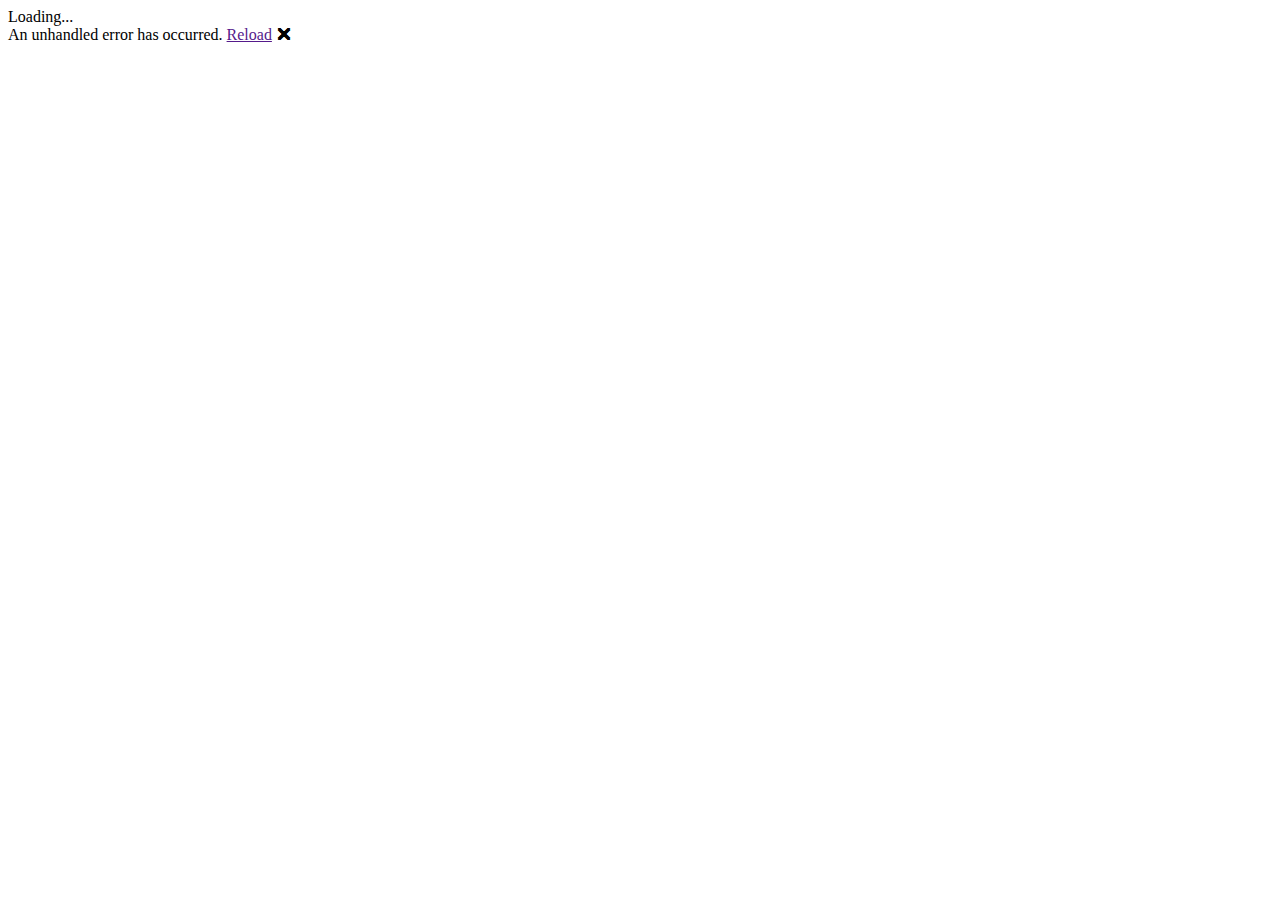
==== src/DASApprenticeManagementPOC/wwwroot/index.html @ c8493332 "created app with partial fcm integration" ====
<!DOCTYPE html>
<html lang="en">
<head>
    <meta charset="utf-8" />
    <meta name="viewport" content="width=device-width, initial-scale=1.0, maximum-scale=1.0, user-scalable=no, viewport-fit=cover" />
    <title>DASApprenticeManagementPOC</title>
    <base href="/" />
    <link rel="stylesheet" href="css/bootstrap/bootstrap.min.css" />
    <link rel="stylesheet" href="css/app.css" />
    <link rel="stylesheet" href="DASApprenticeManagementPOC.styles.css" />
    <link rel="icon" type="image/png" href="favicon.png" />
</head>

<body>

    <div class="status-bar-safe-area"></div>

    <div id="app">Loading...</div>

    <div id="blazor-error-ui">
        An unhandled error has occurred.
        <a href="" class="reload">Reload</a>
        <a class="dismiss">🗙</a>
    </div>

    <script src="_framework/blazor.webview.js" autostart="false"></script>

</body>

</html>
---- src/DASApprenticeManagementPOC/wwwroot/css/app.css ----
﻿html, body {
    font-family: 'Helvetica Neue', Helvetica, Arial, sans-serif;
}

a, .btn-link {
    color: #006bb7;
}

.btn-primary {
    color: #fff;
    background-color: #1b6ec2;
    border-color: #1861ac;
}

.btn:focus, .btn:active:focus, .btn-link.nav-link:focus, .form-control:focus, .form-check-input:focus {
    box-shadow: 0 0 0 0.1rem white, 0 0 0 0.25rem #258cfb;
}

.content {
    padding-top: 1.1rem;
}

h1:focus {
    outline: none;
}

.valid.modified:not([type=checkbox]) {
    outline: 1px solid #26b050;
}

.invalid {
    outline: 1px solid #e50000;
}

.validation-message {
    color: #e50000;
}

#blazor-error-ui {
    background: lightyellow;
    bottom: 0;
    box-shadow: 0 -1px 2px rgba(0, 0, 0, 0.2);
    display: none;
    left: 0;
    padding: 0.6rem 1.25rem 0.7rem 1.25rem;
    position: fixed;
    width: 100%;
    z-index: 1000;
}

    #blazor-error-ui .dismiss {
        cursor: pointer;
        position: absolute;
        right: 0.75rem;
        top: 0.5rem;
    }

.blazor-error-boundary {
    background: url([data-uri]) no-repeat 1rem/1.8rem, #b32121;
    padding: 1rem 1rem 1rem 3.7rem;
    color: white;
}

    .blazor-error-boundary::after {
        content: "An error has occurred."
    }

.status-bar-safe-area {
    display: none;
}

@supports (-webkit-touch-callout: none) {
    .status-bar-safe-area {
        display: flex;
        position: sticky;
        top: 0;
        height: env(safe-area-inset-top);
        background-color: #f7f7f7;
        width: 100%;
        z-index: 1;
    }

    .flex-column, .navbar-brand {
        padding-left: env(safe-area-inset-left);
    }
}
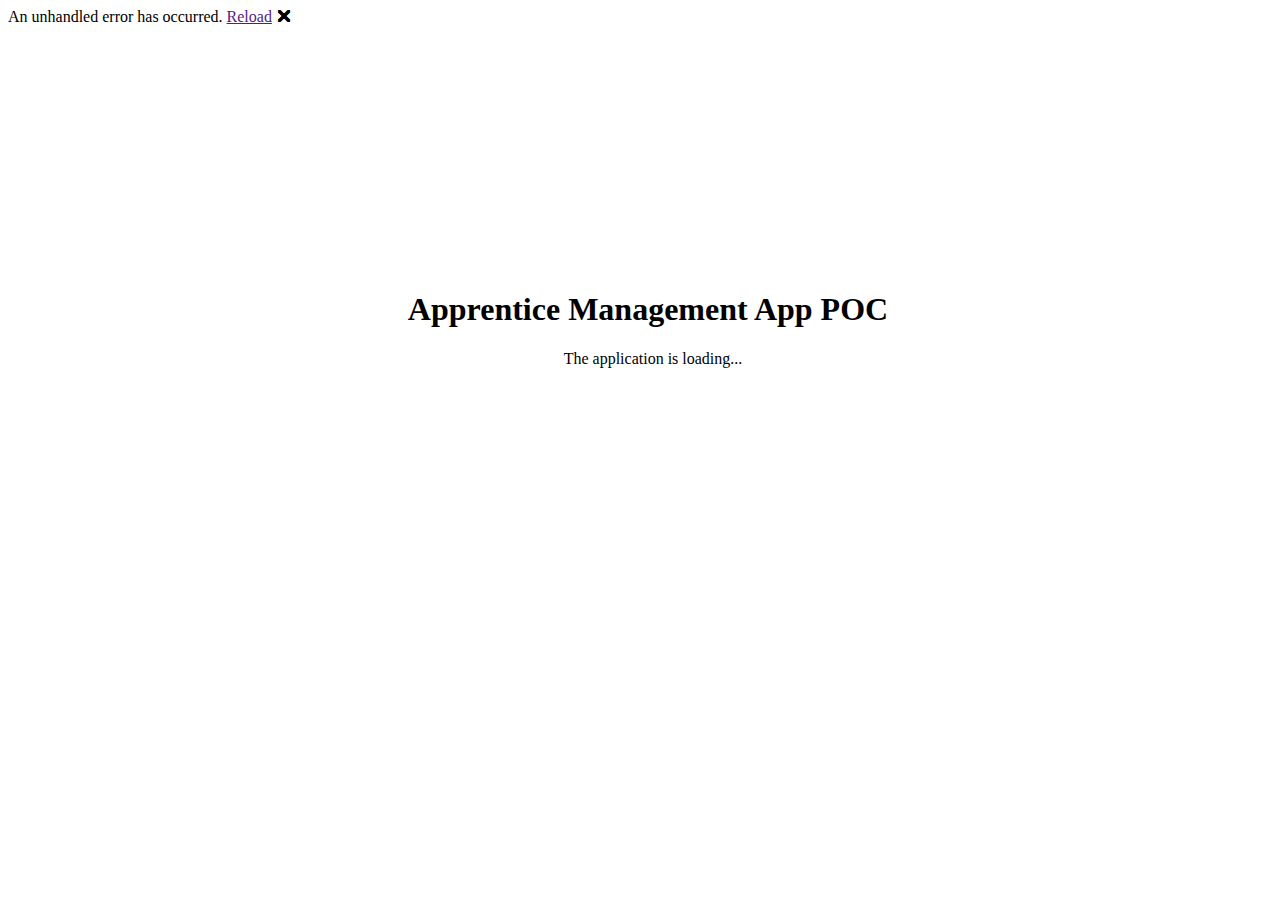
==== commit c8b47eec: "added gov styling to the app" ====
--- a/src/DASApprenticeManagementPOC/wwwroot/index.html
+++ b/src/DASApprenticeManagementPOC/wwwroot/index.html
@@ -3,19 +3,29 @@
 <head>
     <meta charset="utf-8" />
     <meta name="viewport" content="width=device-width, initial-scale=1.0, maximum-scale=1.0, user-scalable=no, viewport-fit=cover" />
-    <title>DASApprenticeManagementPOC</title>
+    <title>Apprentice Management POC</title>
     <base href="/" />
     <link rel="stylesheet" href="css/bootstrap/bootstrap.min.css" />
+    <link href="css/main.css" rel="stylesheet" />
     <link rel="stylesheet" href="css/app.css" />
     <link rel="stylesheet" href="DASApprenticeManagementPOC.styles.css" />
     <link rel="icon" type="image/png" href="favicon.png" />
 </head>
 
-<body>
+<body class="govuk-template__body ">
 
     <div class="status-bar-safe-area"></div>
 
-    <div id="app">Loading...</div>
+    <div id="app">
+        <div style="position:absolute; top:30vh; width:100%; text-align:center">
+            <h1>Apprentice Management App POC</h1>
+            <div style="display:flex; gap:10px; justify-content:center; align-items:center">
+                <div class="spinner-border" role="status"></div>
+                The application is loading...
+            </div>
+        </div>
+    </div>
+
 
     <div id="blazor-error-ui">
         An unhandled error has occurred.
@@ -24,7 +34,10 @@
     </div>
 
     <script src="_framework/blazor.webview.js" autostart="false"></script>
-
+<script src="./scripts/service-header.js"></script>
+<script>
+    var oneLoginHeader = document.querySelector("[data-module='one-login-header']");
+        new window.CrossServiceHeader(oneLoginHeader).init();</script>
 </body>
 
 </html>--- a/src/DASApprenticeManagementPOC/wwwroot/css/main.css
+++ b/src/DASApprenticeManagementPOC/wwwroot/css/main.css
@@ -0,0 +1,10779 @@
+﻿:root {
+    --govuk-frontend-version: "4.7.0"
+}
+
+.app-prose-scope a, .govuk-link {
+    font-family: "GDS Transport",arial,sans-serif;
+    -webkit-font-smoothing: antialiased;
+    -moz-osx-font-smoothing: grayscale;
+    text-decoration: underline;
+    text-decoration-thickness: max(1px, .0625rem);
+    text-underline-offset: .1578em
+}
+/*! Copyright (c) 2011 by Margaret Calvert & Henrik Kubel. All rights reserved. The font has been customised for exclusive use on gov.uk. This cut is not commercially available. */
+
+@font-face {
+    font-family: "GDS Transport";
+    font-style: normal;
+    font-weight: normal;
+    src: url("/assets/fonts/light-94a07e06a1-v2.woff2") format("woff2"),url("/assets/fonts/light-f591b13f7d-v2.woff") format("woff");
+    font-display: fallback
+}
+
+@font-face {
+    font-family: "GDS Transport";
+    font-style: normal;
+    font-weight: bold;
+    src: url("/assets/fonts/bold-b542beb274-v2.woff2") format("woff2"),url("/assets/fonts/bold-affa96571d-v2.woff") format("woff");
+    font-display: fallback
+}
+
+@media print {
+    .app-prose-scope a, .govuk-link {
+        font-family: sans-serif
+    }
+}
+
+.app-prose-scope a:hover, .govuk-link:hover {
+    text-decoration-thickness: max(3px, .1875rem, .12em);
+    -webkit-text-decoration-skip-ink: none;
+    text-decoration-skip-ink: none;
+    -webkit-text-decoration-skip: none;
+    text-decoration-skip: none
+}
+
+.app-prose-scope a:focus, .govuk-link:focus {
+    outline: 3px solid rgba(0,0,0,0);
+    color: #0b0c0c;
+    background-color: #fd0;
+    box-shadow: 0 -2px #fd0,0 4px #0b0c0c;
+    text-decoration: none;
+    -webkit-box-decoration-break: clone;
+    box-decoration-break: clone
+}
+
+.app-prose-scope a:link, .govuk-link:link {
+    color: #1d70b8
+}
+
+.app-prose-scope a:visited, .govuk-link:visited {
+    color: #4c2c92
+}
+
+.app-prose-scope a:hover, .govuk-link:hover {
+    color: #003078
+}
+
+.app-prose-scope a:active, .govuk-link:active {
+    color: #0b0c0c
+}
+
+.app-prose-scope a:focus, .govuk-link:focus {
+    color: #0b0c0c
+}
+
+@media print {
+    .app-prose-scope a[href^="/"]:after, [href^="/"].govuk-link:after, .app-prose-scope a[href^="http://"]:after, [href^="http://"].govuk-link:after, .app-prose-scope a[href^="https://"]:after, [href^="https://"].govuk-link:after {
+        content: " (" attr(href) ")";
+        font-size: 90%;
+        word-wrap: break-word
+    }
+}
+
+.govuk-link--muted:link, .govuk-link--muted:visited {
+    color: #505a5f
+}
+
+.govuk-link--muted:hover, .govuk-link--muted:active {
+    color: #0b0c0c
+}
+
+.govuk-link--muted:focus {
+    color: #0b0c0c
+}
+
+.govuk-link--text-colour:link, .govuk-link--text-colour:visited {
+    color: #0b0c0c
+}
+
+@media print {
+    .govuk-link--text-colour:link, .govuk-link--text-colour:visited {
+        color: #000
+    }
+}
+
+.govuk-link--text-colour:hover {
+    color: rgba(11,12,12,.99)
+}
+
+.govuk-link--text-colour:active, .govuk-link--text-colour:focus {
+    color: #0b0c0c
+}
+
+@media print {
+    .govuk-link--text-colour:active, .govuk-link--text-colour:focus {
+        color: #000
+    }
+}
+
+.govuk-link--inverse:link, .govuk-link--inverse:visited {
+    color: #fff
+}
+
+.govuk-link--inverse:hover, .govuk-link--inverse:active {
+    color: rgba(255,255,255,.99)
+}
+
+.govuk-link--inverse:focus {
+    color: #0b0c0c
+}
+
+.govuk-link--no-underline:not(:hover):not(:active) {
+    text-decoration: none
+}
+
+.govuk-link--no-visited-state:link {
+    color: #1d70b8
+}
+
+.govuk-link--no-visited-state:visited {
+    color: #1d70b8
+}
+
+.govuk-link--no-visited-state:hover {
+    color: #003078
+}
+
+.govuk-link--no-visited-state:active {
+    color: #0b0c0c
+}
+
+.govuk-link--no-visited-state:focus {
+    color: #0b0c0c
+}
+
+.app-prose-scope ul, .app-prose-scope ol, .govuk-list {
+    font-family: "GDS Transport",arial,sans-serif;
+    -webkit-font-smoothing: antialiased;
+    -moz-osx-font-smoothing: grayscale;
+    font-weight: 400;
+    font-size: 16px;
+    font-size: 1rem;
+    line-height: 1.25;
+    color: #0b0c0c;
+    margin-top: 0;
+    margin-bottom: 15px;
+    padding-left: 0;
+    list-style-type: none
+}
+
+@media print {
+    .app-prose-scope ul, .app-prose-scope ol, .govuk-list {
+        font-family: sans-serif
+    }
+}
+
+@media(min-width: 40.0625em) {
+    .app-prose-scope ul, .app-prose-scope ol, .govuk-list {
+        font-size: 19px;
+        font-size: 1.1875rem;
+        line-height: 1.3157894737
+    }
+}
+
+@media print {
+    .app-prose-scope ul, .app-prose-scope ol, .govuk-list {
+        font-size: 14pt;
+        line-height: 1.15
+    }
+}
+
+@media print {
+    .app-prose-scope ul, .app-prose-scope ol, .govuk-list {
+        color: #000
+    }
+}
+
+@media(min-width: 40.0625em) {
+    .app-prose-scope ul, .app-prose-scope ol, .govuk-list {
+        margin-bottom: 20px
+    }
+}
+
+.app-prose-scope ul ul, .app-prose-scope ol ul, .app-prose-scope ul ol, .app-prose-scope ol ol, .govuk-list .app-prose-scope ul, .app-prose-scope .govuk-list ul, .govuk-list .app-prose-scope ol, .app-prose-scope .govuk-list ol, .app-prose-scope ul .govuk-list, .app-prose-scope ol .govuk-list, .govuk-list .govuk-list {
+    margin-top: 10px
+}
+
+.app-prose-scope ul > li, .app-prose-scope ol > li, .govuk-list > li {
+    margin-bottom: 5px
+}
+
+.app-prose-scope ul, .govuk-list--bullet {
+    padding-left: 20px;
+    list-style-type: disc
+}
+
+.app-prose-scope ol, .govuk-list--number {
+    padding-left: 20px;
+    list-style-type: decimal
+}
+
+    .app-prose-scope ul > li, .govuk-list--bullet > li, .app-prose-scope ol > li, .govuk-list--number > li {
+        margin-bottom: 0
+    }
+
+@media(min-width: 40.0625em) {
+    .app-prose-scope ul > li, .govuk-list--bullet > li, .app-prose-scope ol > li, .govuk-list--number > li {
+        margin-bottom: 5px
+    }
+}
+
+.govuk-list--spaced > li {
+    margin-bottom: 10px
+}
+
+@media(min-width: 40.0625em) {
+    .govuk-list--spaced > li {
+        margin-bottom: 15px
+    }
+}
+
+.app-prose-scope h1, .govuk-heading-xl {
+    color: #0b0c0c;
+    font-family: "GDS Transport",arial,sans-serif;
+    -webkit-font-smoothing: antialiased;
+    -moz-osx-font-smoothing: grayscale;
+    font-weight: 700;
+    font-size: 32px;
+    font-size: 2rem;
+    line-height: 1.09375;
+    display: block;
+    margin-top: 0;
+    margin-bottom: 30px
+}
+
+@media print {
+    .app-prose-scope h1, .govuk-heading-xl {
+        color: #000
+    }
+}
+
+@media print {
+    .app-prose-scope h1, .govuk-heading-xl {
+        font-family: sans-serif
+    }
+}
+
+@media(min-width: 40.0625em) {
+    .app-prose-scope h1, .govuk-heading-xl {
+        font-size: 48px;
+        font-size: 3rem;
+        line-height: 1.0416666667
+    }
+}
+
+@media print {
+    .app-prose-scope h1, .govuk-heading-xl {
+        font-size: 32pt;
+        line-height: 1.15
+    }
+}
+
+@media(min-width: 40.0625em) {
+    .app-prose-scope h1, .govuk-heading-xl {
+        margin-bottom: 50px
+    }
+}
+
+.app-prose-scope h2, .govuk-heading-l {
+    color: #0b0c0c;
+    font-family: "GDS Transport",arial,sans-serif;
+    -webkit-font-smoothing: antialiased;
+    -moz-osx-font-smoothing: grayscale;
+    font-weight: 700;
+    font-size: 24px;
+    font-size: 1.5rem;
+    line-height: 1.0416666667;
+    display: block;
+    margin-top: 0;
+    margin-bottom: 20px
+}
+
+@media print {
+    .app-prose-scope h2, .govuk-heading-l {
+        color: #000
+    }
+}
+
+@media print {
+    .app-prose-scope h2, .govuk-heading-l {
+        font-family: sans-serif
+    }
+}
+
+@media(min-width: 40.0625em) {
+    .app-prose-scope h2, .govuk-heading-l {
+        font-size: 36px;
+        font-size: 2.25rem;
+        line-height: 1.1111111111
+    }
+}
+
+@media print {
+    .app-prose-scope h2, .govuk-heading-l {
+        font-size: 24pt;
+        line-height: 1.05
+    }
+}
+
+@media(min-width: 40.0625em) {
+    .app-prose-scope h2, .govuk-heading-l {
+        margin-bottom: 30px
+    }
+}
+
+.app-prose-scope h3, .app-contact-panel__heading, .govuk-heading-m {
+    color: #0b0c0c;
+    font-family: "GDS Transport",arial,sans-serif;
+    -webkit-font-smoothing: antialiased;
+    -moz-osx-font-smoothing: grayscale;
+    font-weight: 700;
+    font-size: 18px;
+    font-size: 1.125rem;
+    line-height: 1.1111111111;
+    display: block;
+    margin-top: 0;
+    margin-bottom: 15px
+}
+
+@media print {
+    .app-prose-scope h3, .app-contact-panel__heading, .govuk-heading-m {
+        color: #000
+    }
+}
+
+@media print {
+    .app-prose-scope h3, .app-contact-panel__heading, .govuk-heading-m {
+        font-family: sans-serif
+    }
+}
+
+@media(min-width: 40.0625em) {
+    .app-prose-scope h3, .app-contact-panel__heading, .govuk-heading-m {
+        font-size: 24px;
+        font-size: 1.5rem;
+        line-height: 1.25
+    }
+}
+
+@media print {
+    .app-prose-scope h3, .app-contact-panel__heading, .govuk-heading-m {
+        font-size: 18pt;
+        line-height: 1.15
+    }
+}
+
+@media(min-width: 40.0625em) {
+    .app-prose-scope h3, .app-contact-panel__heading, .govuk-heading-m {
+        margin-bottom: 20px
+    }
+}
+
+.app-prose-scope h4, .govuk-heading-s {
+    color: #0b0c0c;
+    font-family: "GDS Transport",arial,sans-serif;
+    -webkit-font-smoothing: antialiased;
+    -moz-osx-font-smoothing: grayscale;
+    font-weight: 700;
+    font-size: 16px;
+    font-size: 1rem;
+    line-height: 1.25;
+    display: block;
+    margin-top: 0;
+    margin-bottom: 15px
+}
+
+@media print {
+    .app-prose-scope h4, .govuk-heading-s {
+        color: #000
+    }
+}
+
+@media print {
+    .app-prose-scope h4, .govuk-heading-s {
+        font-family: sans-serif
+    }
+}
+
+@media(min-width: 40.0625em) {
+    .app-prose-scope h4, .govuk-heading-s {
+        font-size: 19px;
+        font-size: 1.1875rem;
+        line-height: 1.3157894737
+    }
+}
+
+@media print {
+    .app-prose-scope h4, .govuk-heading-s {
+        font-size: 14pt;
+        line-height: 1.15
+    }
+}
+
+@media(min-width: 40.0625em) {
+    .app-prose-scope h4, .govuk-heading-s {
+        margin-bottom: 20px
+    }
+}
+
+.govuk-caption-xl {
+    font-family: "GDS Transport",arial,sans-serif;
+    -webkit-font-smoothing: antialiased;
+    -moz-osx-font-smoothing: grayscale;
+    font-weight: 400;
+    font-size: 18px;
+    font-size: 1.125rem;
+    line-height: 1.1111111111;
+    display: block;
+    margin-bottom: 5px;
+    color: #505a5f
+}
+
+@media print {
+    .govuk-caption-xl {
+        font-family: sans-serif
+    }
+}
+
+@media(min-width: 40.0625em) {
+    .govuk-caption-xl {
+        font-size: 27px;
+        font-size: 1.6875rem;
+        line-height: 1.1111111111
+    }
+}
+
+@media print {
+    .govuk-caption-xl {
+        font-size: 18pt;
+        line-height: 1.15
+    }
+}
+
+.govuk-caption-l {
+    font-family: "GDS Transport",arial,sans-serif;
+    -webkit-font-smoothing: antialiased;
+    -moz-osx-font-smoothing: grayscale;
+    font-weight: 400;
+    font-size: 18px;
+    font-size: 1.125rem;
+    line-height: 1.1111111111;
+    display: block;
+    margin-bottom: 5px;
+    color: #505a5f
+}
+
+@media print {
+    .govuk-caption-l {
+        font-family: sans-serif
+    }
+}
+
+@media(min-width: 40.0625em) {
+    .govuk-caption-l {
+        font-size: 24px;
+        font-size: 1.5rem;
+        line-height: 1.25
+    }
+}
+
+@media print {
+    .govuk-caption-l {
+        font-size: 18pt;
+        line-height: 1.15
+    }
+}
+
+@media(min-width: 40.0625em) {
+    .govuk-caption-l {
+        margin-bottom: 0
+    }
+}
+
+.govuk-caption-m {
+    font-family: "GDS Transport",arial,sans-serif;
+    -webkit-font-smoothing: antialiased;
+    -moz-osx-font-smoothing: grayscale;
+    font-weight: 400;
+    font-size: 16px;
+    font-size: 1rem;
+    line-height: 1.25;
+    display: block;
+    color: #505a5f
+}
+
+@media print {
+    .govuk-caption-m {
+        font-family: sans-serif
+    }
+}
+
+@media(min-width: 40.0625em) {
+    .govuk-caption-m {
+        font-size: 19px;
+        font-size: 1.1875rem;
+        line-height: 1.3157894737
+    }
+}
+
+@media print {
+    .govuk-caption-m {
+        font-size: 14pt;
+        line-height: 1.15
+    }
+}
+
+.govuk-body-lead, .govuk-body-l {
+    color: #0b0c0c;
+    font-family: "GDS Transport",arial,sans-serif;
+    -webkit-font-smoothing: antialiased;
+    -moz-osx-font-smoothing: grayscale;
+    font-weight: 400;
+    font-size: 18px;
+    font-size: 1.125rem;
+    line-height: 1.1111111111;
+    margin-top: 0;
+    margin-bottom: 20px
+}
+
+@media print {
+    .govuk-body-lead, .govuk-body-l {
+        color: #000
+    }
+}
+
+@media print {
+    .govuk-body-lead, .govuk-body-l {
+        font-family: sans-serif
+    }
+}
+
+@media(min-width: 40.0625em) {
+    .govuk-body-lead, .govuk-body-l {
+        font-size: 24px;
+        font-size: 1.5rem;
+        line-height: 1.25
+    }
+}
+
+@media print {
+    .govuk-body-lead, .govuk-body-l {
+        font-size: 18pt;
+        line-height: 1.15
+    }
+}
+
+@media(min-width: 40.0625em) {
+    .govuk-body-lead, .govuk-body-l {
+        margin-bottom: 30px
+    }
+}
+
+.app-prose-scope p, .govuk-body, .govuk-body-m {
+    color: #0b0c0c;
+    font-family: "GDS Transport",arial,sans-serif;
+    -webkit-font-smoothing: antialiased;
+    -moz-osx-font-smoothing: grayscale;
+    font-weight: 400;
+    font-size: 16px;
+    font-size: 1rem;
+    line-height: 1.25;
+    margin-top: 0;
+    margin-bottom: 15px
+}
+
+@media print {
+    .app-prose-scope p, .govuk-body, .govuk-body-m {
+        color: #000
+    }
+}
+
+@media print {
+    .app-prose-scope p, .govuk-body, .govuk-body-m {
+        font-family: sans-serif
+    }
+}
+
+@media(min-width: 40.0625em) {
+    .app-prose-scope p, .govuk-body, .govuk-body-m {
+        font-size: 19px;
+        font-size: 1.1875rem;
+        line-height: 1.3157894737
+    }
+}
+
+@media print {
+    .app-prose-scope p, .govuk-body, .govuk-body-m {
+        font-size: 14pt;
+        line-height: 1.15
+    }
+}
+
+@media(min-width: 40.0625em) {
+    .app-prose-scope p, .govuk-body, .govuk-body-m {
+        margin-bottom: 20px
+    }
+}
+
+.govuk-body-s {
+    color: #0b0c0c;
+    font-family: "GDS Transport",arial,sans-serif;
+    -webkit-font-smoothing: antialiased;
+    -moz-osx-font-smoothing: grayscale;
+    font-weight: 400;
+    font-size: 14px;
+    font-size: .875rem;
+    line-height: 1.1428571429;
+    margin-top: 0;
+    margin-bottom: 15px
+}
+
+@media print {
+    .govuk-body-s {
+        color: #000
+    }
+}
+
+@media print {
+    .govuk-body-s {
+        font-family: sans-serif
+    }
+}
+
+@media(min-width: 40.0625em) {
+    .govuk-body-s {
+        font-size: 16px;
+        font-size: 1rem;
+        line-height: 1.25
+    }
+}
+
+@media print {
+    .govuk-body-s {
+        font-size: 14pt;
+        line-height: 1.2
+    }
+}
+
+@media(min-width: 40.0625em) {
+    .govuk-body-s {
+        margin-bottom: 20px
+    }
+}
+
+.govuk-body-xs {
+    color: #0b0c0c;
+    font-family: "GDS Transport",arial,sans-serif;
+    -webkit-font-smoothing: antialiased;
+    -moz-osx-font-smoothing: grayscale;
+    font-weight: 400;
+    font-size: 12px;
+    font-size: .75rem;
+    line-height: 1.25;
+    margin-top: 0;
+    margin-bottom: 15px
+}
+
+@media print {
+    .govuk-body-xs {
+        color: #000
+    }
+}
+
+@media print {
+    .govuk-body-xs {
+        font-family: sans-serif
+    }
+}
+
+@media(min-width: 40.0625em) {
+    .govuk-body-xs {
+        font-size: 14px;
+        font-size: .875rem;
+        line-height: 1.4285714286
+    }
+}
+
+@media print {
+    .govuk-body-xs {
+        font-size: 12pt;
+        line-height: 1.2
+    }
+}
+
+@media(min-width: 40.0625em) {
+    .govuk-body-xs {
+        margin-bottom: 20px
+    }
+}
+
+.app-prose-scope .govuk-body-l + h2, .app-prose-scope .govuk-body-lead + h2, .govuk-body-l + .govuk-heading-l, .govuk-body-lead + .govuk-heading-l {
+    padding-top: 5px
+}
+
+@media(min-width: 40.0625em) {
+    .app-prose-scope .govuk-body-l + h2, .app-prose-scope .govuk-body-lead + h2, .govuk-body-l + .govuk-heading-l, .govuk-body-lead + .govuk-heading-l {
+        padding-top: 10px
+    }
+}
+
+.app-prose-scope p + h2, .app-prose-scope .govuk-body-m + h2, .app-prose-scope .govuk-body + h2, .app-prose-scope p + .govuk-heading-l, .govuk-body-m + .govuk-heading-l, .govuk-body + .govuk-heading-l, .app-prose-scope .govuk-body-s + h2, .govuk-body-s + .govuk-heading-l, .app-prose-scope ul + h2, .app-prose-scope ol + h2, .app-prose-scope .govuk-list + h2, .app-prose-scope ul + .govuk-heading-l, .app-prose-scope ol + .govuk-heading-l, .govuk-list + .govuk-heading-l {
+    padding-top: 15px
+}
+
+@media(min-width: 40.0625em) {
+    .app-prose-scope p + h2, .app-prose-scope .govuk-body-m + h2, .app-prose-scope .govuk-body + h2, .app-prose-scope p + .govuk-heading-l, .govuk-body-m + .govuk-heading-l, .govuk-body + .govuk-heading-l, .app-prose-scope .govuk-body-s + h2, .govuk-body-s + .govuk-heading-l, .app-prose-scope ul + h2, .app-prose-scope ol + h2, .app-prose-scope .govuk-list + h2, .app-prose-scope ul + .govuk-heading-l, .app-prose-scope ol + .govuk-heading-l, .govuk-list + .govuk-heading-l {
+        padding-top: 20px
+    }
+}
+
+.app-prose-scope p + h3, .app-prose-scope p + .app-contact-panel__heading, .app-prose-scope .govuk-body-m + h3, .govuk-body-m + .app-contact-panel__heading, .app-prose-scope .govuk-body + h3, .govuk-body + .app-contact-panel__heading, .app-prose-scope p + .govuk-heading-m, .govuk-body-m + .govuk-heading-m, .govuk-body + .govuk-heading-m, .app-prose-scope .govuk-body-s + h3, .govuk-body-s + .app-contact-panel__heading, .govuk-body-s + .govuk-heading-m, .app-prose-scope ul + h3, .app-prose-scope ol + h3, .app-prose-scope ul + .app-contact-panel__heading, .app-prose-scope ol + .app-contact-panel__heading, .app-prose-scope .govuk-list + h3, .govuk-list + .app-contact-panel__heading, .app-prose-scope ul + .govuk-heading-m, .app-prose-scope ol + .govuk-heading-m, .govuk-list + .govuk-heading-m, .app-prose-scope p + h4, .app-prose-scope .govuk-body-m + h4, .app-prose-scope .govuk-body + h4, .app-prose-scope p + .govuk-heading-s, .govuk-body-m + .govuk-heading-s, .govuk-body + .govuk-heading-s, .app-prose-scope .govuk-body-s + h4, .govuk-body-s + .govuk-heading-s, .app-prose-scope ul + h4, .app-prose-scope ol + h4, .app-prose-scope .govuk-list + h4, .app-prose-scope ul + .govuk-heading-s, .app-prose-scope ol + .govuk-heading-s, .govuk-list + .govuk-heading-s {
+    padding-top: 5px
+}
+
+@media(min-width: 40.0625em) {
+    .app-prose-scope p + h3, .app-prose-scope p + .app-contact-panel__heading, .app-prose-scope .govuk-body-m + h3, .govuk-body-m + .app-contact-panel__heading, .app-prose-scope .govuk-body + h3, .govuk-body + .app-contact-panel__heading, .app-prose-scope p + .govuk-heading-m, .govuk-body-m + .govuk-heading-m, .govuk-body + .govuk-heading-m, .app-prose-scope .govuk-body-s + h3, .govuk-body-s + .app-contact-panel__heading, .govuk-body-s + .govuk-heading-m, .app-prose-scope ul + h3, .app-prose-scope ol + h3, .app-prose-scope ul + .app-contact-panel__heading, .app-prose-scope ol + .app-contact-panel__heading, .app-prose-scope .govuk-list + h3, .govuk-list + .app-contact-panel__heading, .app-prose-scope ul + .govuk-heading-m, .app-prose-scope ol + .govuk-heading-m, .govuk-list + .govuk-heading-m, .app-prose-scope p + h4, .app-prose-scope .govuk-body-m + h4, .app-prose-scope .govuk-body + h4, .app-prose-scope p + .govuk-heading-s, .govuk-body-m + .govuk-heading-s, .govuk-body + .govuk-heading-s, .app-prose-scope .govuk-body-s + h4, .govuk-body-s + .govuk-heading-s, .app-prose-scope ul + h4, .app-prose-scope ol + h4, .app-prose-scope .govuk-list + h4, .app-prose-scope ul + .govuk-heading-s, .app-prose-scope ol + .govuk-heading-s, .govuk-list + .govuk-heading-s {
+        padding-top: 10px
+    }
+}
+
+.app-prose-scope hr, .govuk-section-break {
+    margin: 0;
+    border: 0
+}
+
+.app-prose-scope hr, .govuk-section-break--xl {
+    margin-top: 30px;
+    margin-bottom: 30px
+}
+
+@media(min-width: 40.0625em) {
+    .app-prose-scope hr, .govuk-section-break--xl {
+        margin-top: 50px
+    }
+}
+
+@media(min-width: 40.0625em) {
+    .app-prose-scope hr, .govuk-section-break--xl {
+        margin-bottom: 50px
+    }
+}
+
+.govuk-section-break--l {
+    margin-top: 20px;
+    margin-bottom: 20px
+}
+
+@media(min-width: 40.0625em) {
+    .govuk-section-break--l {
+        margin-top: 30px
+    }
+}
+
+@media(min-width: 40.0625em) {
+    .govuk-section-break--l {
+        margin-bottom: 30px
+    }
+}
+
+.govuk-section-break--m {
+    margin-top: 15px;
+    margin-bottom: 15px
+}
+
+@media(min-width: 40.0625em) {
+    .govuk-section-break--m {
+        margin-top: 20px
+    }
+}
+
+@media(min-width: 40.0625em) {
+    .govuk-section-break--m {
+        margin-bottom: 20px
+    }
+}
+
+.app-prose-scope hr, .govuk-section-break--visible {
+    border-bottom: 1px solid #b1b4b6
+}
+
+.govuk-button-group {
+    margin-bottom: 5px;
+    display: flex;
+    flex-direction: column;
+    align-items: center
+}
+
+@media(min-width: 40.0625em) {
+    .govuk-button-group {
+        margin-bottom: 15px
+    }
+}
+
+.govuk-button-group .govuk-link {
+    font-family: "GDS Transport",arial,sans-serif;
+    -webkit-font-smoothing: antialiased;
+    -moz-osx-font-smoothing: grayscale;
+    font-weight: 400;
+    font-size: 16px;
+    font-size: 1rem;
+    line-height: 1.1875;
+    display: inline-block;
+    max-width: 100%;
+    margin-top: 5px;
+    margin-bottom: 20px;
+    text-align: center
+}
+
+@media print {
+    .govuk-button-group .govuk-link {
+        font-family: sans-serif
+    }
+}
+
+@media(min-width: 40.0625em) {
+    .govuk-button-group .govuk-link {
+        font-size: 19px;
+        font-size: 1.1875rem;
+        line-height: 1
+    }
+}
+
+@media print {
+    .govuk-button-group .govuk-link {
+        font-size: 14pt;
+        line-height: 19px
+    }
+}
+
+.govuk-button-group .govuk-button {
+    margin-bottom: 17px
+}
+
+@media(min-width: 40.0625em) {
+    .govuk-button-group {
+        margin-right: -15px;
+        flex-direction: row;
+        flex-wrap: wrap;
+        align-items: baseline
+    }
+
+        .govuk-button-group .govuk-button, .govuk-button-group .govuk-link {
+            margin-right: 15px
+        }
+
+        .govuk-button-group .govuk-link {
+            text-align: left
+        }
+}
+
+.govuk-form-group {
+    margin-bottom: 20px
+}
+
+    .govuk-form-group:after {
+        content: "";
+        display: block;
+        clear: both
+    }
+
+@media(min-width: 40.0625em) {
+    .govuk-form-group {
+        margin-bottom: 30px
+    }
+}
+
+.govuk-form-group .govuk-form-group:last-of-type {
+    margin-bottom: 0
+}
+
+.govuk-form-group--error {
+    padding-left: 15px;
+    border-left: 5px solid #d4351c
+}
+
+    .govuk-form-group--error .govuk-form-group {
+        padding: 0;
+        border: 0
+    }
+
+.govuk-grid-row {
+    margin-right: -15px;
+    margin-left: -15px
+}
+
+    .govuk-grid-row:after {
+        content: "";
+        display: block;
+        clear: both
+    }
+
+.govuk-grid-column-one-quarter {
+    box-sizing: border-box;
+    width: 100%;
+    padding: 0 15px
+}
+
+@media(min-width: 40.0625em) {
+    .govuk-grid-column-one-quarter {
+        width: 25%;
+        float: left
+    }
+}
+
+.govuk-grid-column-one-third {
+    box-sizing: border-box;
+    width: 100%;
+    padding: 0 15px
+}
+
+@media(min-width: 40.0625em) {
+    .govuk-grid-column-one-third {
+        width: 33.3333333333%;
+        float: left
+    }
+}
+
+.govuk-grid-column-one-half {
+    box-sizing: border-box;
+    width: 100%;
+    padding: 0 15px
+}
+
+@media(min-width: 40.0625em) {
+    .govuk-grid-column-one-half {
+        width: 50%;
+        float: left
+    }
+}
+
+.govuk-grid-column-two-thirds {
+    box-sizing: border-box;
+    width: 100%;
+    padding: 0 15px
+}
+
+@media(min-width: 40.0625em) {
+    .govuk-grid-column-two-thirds {
+        width: 66.6666666667%;
+        float: left
+    }
+}
+
+.govuk-grid-column-three-quarters {
+    box-sizing: border-box;
+    width: 100%;
+    padding: 0 15px
+}
+
+@media(min-width: 40.0625em) {
+    .govuk-grid-column-three-quarters {
+        width: 75%;
+        float: left
+    }
+}
+
+.govuk-grid-column-full {
+    box-sizing: border-box;
+    width: 100%;
+    padding: 0 15px
+}
+
+@media(min-width: 40.0625em) {
+    .govuk-grid-column-full {
+        width: 100%;
+        float: left
+    }
+}
+
+.govuk-grid-column-one-quarter-from-desktop {
+    box-sizing: border-box;
+    padding: 0 15px
+}
+
+@media(min-width: 48.0625em) {
+    .govuk-grid-column-one-quarter-from-desktop {
+        width: 25%;
+        float: left
+    }
+}
+
+.govuk-grid-column-one-third-from-desktop {
+    box-sizing: border-box;
+    padding: 0 15px
+}
+
+@media(min-width: 48.0625em) {
+    .govuk-grid-column-one-third-from-desktop {
+        width: 33.3333333333%;
+        float: left
+    }
+}
+
+.govuk-grid-column-one-half-from-desktop {
+    box-sizing: border-box;
+    padding: 0 15px
+}
+
+@media(min-width: 48.0625em) {
+    .govuk-grid-column-one-half-from-desktop {
+        width: 50%;
+        float: left
+    }
+}
+
+.govuk-grid-column-two-thirds-from-desktop {
+    box-sizing: border-box;
+    padding: 0 15px
+}
+
+@media(min-width: 48.0625em) {
+    .govuk-grid-column-two-thirds-from-desktop {
+        width: 66.6666666667%;
+        float: left
+    }
+}
+
+.govuk-grid-column-three-quarters-from-desktop {
+    box-sizing: border-box;
+    padding: 0 15px
+}
+
+@media(min-width: 48.0625em) {
+    .govuk-grid-column-three-quarters-from-desktop {
+        width: 75%;
+        float: left
+    }
+}
+
+.govuk-grid-column-full-from-desktop {
+    box-sizing: border-box;
+    padding: 0 15px
+}
+
+@media(min-width: 48.0625em) {
+    .govuk-grid-column-full-from-desktop {
+        width: 100%;
+        float: left
+    }
+}
+
+.govuk-main-wrapper {
+    display: block;
+    padding-top: 20px;
+    padding-bottom: 20px
+}
+
+@media(min-width: 40.0625em) {
+    .govuk-main-wrapper {
+        padding-top: 40px;
+        padding-bottom: 40px
+    }
+}
+
+.govuk-main-wrapper--auto-spacing:first-child, .govuk-main-wrapper--l {
+    padding-top: 30px
+}
+
+@media(min-width: 40.0625em) {
+    .govuk-main-wrapper--auto-spacing:first-child, .govuk-main-wrapper--l {
+        padding-top: 50px
+    }
+}
+
+.govuk-template {
+    background-color: #f3f2f1;
+    -webkit-text-size-adjust: 100%;
+    -moz-text-size-adjust: 100%;
+    text-size-adjust: 100%
+}
+
+@supports((position: -webkit-sticky) or (position: sticky)) {
+    .govuk-template {
+        scroll-padding-top: 60px
+    }
+
+        .govuk-template:not(:has(.govuk-exit-this-page)) {
+            scroll-padding-top: 0
+        }
+}
+
+@media screen {
+    .govuk-template {
+        overflow-y: scroll
+    }
+}
+
+.govuk-template__body {
+    margin: 0;
+    background-color: #fff
+}
+
+.govuk-width-container {
+    max-width: 960px;
+    margin-right: 15px;
+    margin-left: 15px
+}
+
+@supports(margin: max(calc(0px))) {
+    .govuk-width-container {
+        margin-right: max(15px, calc(15px + env(safe-area-inset-right)));
+        margin-left: max(15px, calc(15px + env(safe-area-inset-left)))
+    }
+}
+
+@media(min-width: 40.0625em) {
+    .govuk-width-container {
+        margin-right: 30px;
+        margin-left: 30px
+    }
+
+    @supports(margin: max(calc(0px))) {
+        .govuk-width-container {
+            margin-right: max(30px, calc(15px + env(safe-area-inset-right)));
+            margin-left: max(30px, calc(15px + env(safe-area-inset-left)))
+        }
+    }
+}
+
+@media(min-width: 1020px) {
+    .govuk-width-container {
+        margin-right: auto;
+        margin-left: auto
+    }
+
+    @supports(margin: max(calc(0px))) {
+        .govuk-width-container {
+            margin-right: auto;
+            margin-left: auto
+        }
+    }
+}
+
+.govuk-accordion {
+    margin-bottom: 20px
+}
+
+@media(min-width: 40.0625em) {
+    .govuk-accordion {
+        margin-bottom: 30px
+    }
+}
+
+.govuk-accordion__section {
+    padding-top: 15px
+}
+
+.govuk-accordion__section-heading {
+    margin-top: 0;
+    margin-bottom: 0;
+    padding-top: 15px;
+    padding-bottom: 15px
+}
+
+.govuk-accordion__section-button {
+    font-family: "GDS Transport",arial,sans-serif;
+    -webkit-font-smoothing: antialiased;
+    -moz-osx-font-smoothing: grayscale;
+    font-weight: 700;
+    font-size: 18px;
+    font-size: 1.125rem;
+    line-height: 1.1111111111;
+    color: #0b0c0c;
+    display: block;
+    margin-bottom: 0;
+    padding-top: 15px
+}
+
+@media print {
+    .govuk-accordion__section-button {
+        font-family: sans-serif
+    }
+}
+
+@media(min-width: 40.0625em) {
+    .govuk-accordion__section-button {
+        font-size: 24px;
+        font-size: 1.5rem;
+        line-height: 1.25
+    }
+}
+
+@media print {
+    .govuk-accordion__section-button {
+        font-size: 18pt;
+        line-height: 1.15
+    }
+}
+
+@media print {
+    .govuk-accordion__section-button {
+        color: #000
+    }
+}
+
+.govuk-accordion__section-content > :last-child {
+    margin-bottom: 0
+}
+
+.js-enabled .govuk-accordion {
+    border-bottom: 1px solid #b1b4b6
+}
+
+.js-enabled .govuk-accordion__section {
+    padding-top: 0
+}
+
+.js-enabled .govuk-accordion__section-content {
+    display: none;
+    padding-top: 15px;
+    padding-bottom: 30px
+}
+
+@media(min-width: 40.0625em) {
+    .js-enabled .govuk-accordion__section-content {
+        padding-bottom: 50px
+    }
+}
+
+.js-enabled .govuk-accordion__section-content[hidden] {
+    padding-top: 0;
+    padding-bottom: 0
+}
+
+@supports(content-visibility: hidden) {
+    .js-enabled .govuk-accordion__section-content[hidden] {
+        content-visibility: hidden;
+        display: inherit
+    }
+}
+
+.js-enabled .govuk-accordion__section--expanded .govuk-accordion__section-content {
+    display: block
+}
+
+.js-enabled .govuk-accordion__show-all {
+    font-family: "GDS Transport",arial,sans-serif;
+    -webkit-font-smoothing: antialiased;
+    -moz-osx-font-smoothing: grayscale;
+    font-weight: 400;
+    font-size: 16px;
+    font-size: 1rem;
+    line-height: 1.25;
+    position: relative;
+    z-index: 1;
+    margin-bottom: 9px;
+    padding: 5px 2px 5px 0;
+    border-width: 0;
+    color: #1d70b8;
+    background: none;
+    cursor: pointer;
+    -webkit-appearance: none
+}
+
+@media print {
+    .js-enabled .govuk-accordion__show-all {
+        font-family: sans-serif
+    }
+}
+
+@media(min-width: 40.0625em) {
+    .js-enabled .govuk-accordion__show-all {
+        font-size: 19px;
+        font-size: 1.1875rem;
+        line-height: 1.3157894737
+    }
+}
+
+@media print {
+    .js-enabled .govuk-accordion__show-all {
+        font-size: 14pt;
+        line-height: 1.15
+    }
+}
+
+@media(min-width: 40.0625em) {
+    .js-enabled .govuk-accordion__show-all {
+        margin-bottom: 14px
+    }
+}
+
+.js-enabled .govuk-accordion__show-all::-moz-focus-inner {
+    padding: 0;
+    border: 0
+}
+
+.js-enabled .govuk-accordion__show-all:hover {
+    color: #0b0c0c;
+    background: #f3f2f1;
+    box-shadow: 0 -2px #f3f2f1,0 4px #f3f2f1
+}
+
+    .js-enabled .govuk-accordion__show-all:hover .govuk-accordion__section-toggle-text {
+        color: #0b0c0c
+    }
+
+    .js-enabled .govuk-accordion__show-all:hover .govuk-accordion-nav__chevron {
+        color: #0b0c0c;
+        background: #0b0c0c
+    }
+
+        .js-enabled .govuk-accordion__show-all:hover .govuk-accordion-nav__chevron:after {
+            color: #f3f2f1
+        }
+
+.js-enabled .govuk-accordion__show-all:focus {
+    outline: 3px solid rgba(0,0,0,0);
+    color: #0b0c0c;
+    background-color: #fd0;
+    box-shadow: 0 -2px #fd0,0 4px #0b0c0c;
+    text-decoration: none;
+    -webkit-box-decoration-break: clone;
+    box-decoration-break: clone
+}
+
+    .js-enabled .govuk-accordion__show-all:focus .govuk-accordion-nav__chevron {
+        background: #0b0c0c
+    }
+
+        .js-enabled .govuk-accordion__show-all:focus .govuk-accordion-nav__chevron:after {
+            color: #fd0
+        }
+
+.js-enabled .govuk-accordion__section-heading {
+    padding: 0
+}
+
+.js-enabled .govuk-accordion-nav__chevron {
+    box-sizing: border-box;
+    display: inline-block;
+    position: relative;
+    width: 1.25rem;
+    height: 1.25rem;
+    border: .0625rem solid;
+    border-radius: 50%;
+    vertical-align: middle
+}
+
+    .js-enabled .govuk-accordion-nav__chevron:after {
+        content: "";
+        box-sizing: border-box;
+        display: block;
+        position: absolute;
+        bottom: .3125rem;
+        left: .375rem;
+        width: .375rem;
+        height: .375rem;
+        -webkit-transform: rotate(-45deg);
+        transform: rotate(-45deg);
+        border-top: .125rem solid;
+        border-right: .125rem solid
+    }
+
+.js-enabled .govuk-accordion-nav__chevron--down {
+    -webkit-transform: rotate(180deg);
+    transform: rotate(180deg)
+}
+
+.js-enabled .govuk-accordion__section-button {
+    width: 100%;
+    padding: 10px 0 0 0;
+    border: 0;
+    border-top: 1px solid #b1b4b6;
+    border-bottom: 10px solid rgba(0,0,0,0);
+    color: #0b0c0c;
+    background: none;
+    text-align: left;
+    cursor: pointer;
+    -webkit-appearance: none
+}
+
+@media(min-width: 40.0625em) {
+    .js-enabled .govuk-accordion__section-button {
+        padding-bottom: 10px
+    }
+}
+
+.js-enabled .govuk-accordion__section-button:active {
+    color: #0b0c0c;
+    background: none
+}
+
+.js-enabled .govuk-accordion__section-button:hover {
+    color: #0b0c0c;
+    background: #f3f2f1
+}
+
+    .js-enabled .govuk-accordion__section-button:hover .govuk-accordion__section-toggle-text {
+        color: #0b0c0c
+    }
+
+    .js-enabled .govuk-accordion__section-button:hover .govuk-accordion-nav__chevron {
+        color: #0b0c0c;
+        background: #0b0c0c
+    }
+
+        .js-enabled .govuk-accordion__section-button:hover .govuk-accordion-nav__chevron:after {
+            color: #f3f2f1
+        }
+
+.js-enabled .govuk-accordion__section-button:focus {
+    outline: 0
+}
+
+    .js-enabled .govuk-accordion__section-button:focus .govuk-accordion__section-heading-text-focus, .js-enabled .govuk-accordion__section-button:focus .govuk-accordion__section-summary-focus, .js-enabled .govuk-accordion__section-button:focus .govuk-accordion__section-toggle-focus {
+        outline: 3px solid rgba(0,0,0,0);
+        color: #0b0c0c;
+        background-color: #fd0;
+        box-shadow: 0 -2px #fd0,0 4px #0b0c0c;
+        text-decoration: none;
+        -webkit-box-decoration-break: clone;
+        box-decoration-break: clone
+    }
+
+    .js-enabled .govuk-accordion__section-button:focus .govuk-accordion-nav__chevron {
+        color: #0b0c0c;
+        background: #0b0c0c
+    }
+
+        .js-enabled .govuk-accordion__section-button:focus .govuk-accordion-nav__chevron:after {
+            color: #fd0
+        }
+
+.js-enabled .govuk-accordion__section-button::-moz-focus-inner {
+    padding: 0;
+    border: 0
+}
+
+.js-enabled .govuk-accordion__section--expanded .govuk-accordion__section-button {
+    padding-bottom: 15px;
+    border-bottom: 0
+}
+
+@media(min-width: 40.0625em) {
+    .js-enabled .govuk-accordion__section--expanded .govuk-accordion__section-button {
+        padding-bottom: 20px
+    }
+}
+
+.js-enabled .govuk-accordion__section-button:focus .govuk-accordion__section-toggle-focus {
+    padding-bottom: 3px
+}
+
+@media(min-width: 48.0625em) {
+    .js-enabled .govuk-accordion__section-button:focus .govuk-accordion__section-toggle-focus {
+        padding-bottom: 2px
+    }
+}
+
+.js-enabled .govuk-accordion__section-toggle, .js-enabled .govuk-accordion__section-heading-text, .js-enabled .govuk-accordion__section-summary {
+    display: block;
+    margin-bottom: 13px
+}
+
+    .js-enabled .govuk-accordion__section-toggle .govuk-accordion__section-heading-text-focus, .js-enabled .govuk-accordion__section-toggle .govuk-accordion__section-summary-focus, .js-enabled .govuk-accordion__section-toggle .govuk-accordion__section-toggle-focus, .js-enabled .govuk-accordion__section-heading-text .govuk-accordion__section-heading-text-focus, .js-enabled .govuk-accordion__section-heading-text .govuk-accordion__section-summary-focus, .js-enabled .govuk-accordion__section-heading-text .govuk-accordion__section-toggle-focus, .js-enabled .govuk-accordion__section-summary .govuk-accordion__section-heading-text-focus, .js-enabled .govuk-accordion__section-summary .govuk-accordion__section-summary-focus, .js-enabled .govuk-accordion__section-summary .govuk-accordion__section-toggle-focus {
+        display: inline
+    }
+
+.js-enabled .govuk-accordion__section-toggle {
+    font-size: 16px;
+    font-size: 1rem;
+    line-height: 1.25;
+    font-weight: 400;
+    color: #1d70b8
+}
+
+@media(min-width: 40.0625em) {
+    .js-enabled .govuk-accordion__section-toggle {
+        font-size: 19px;
+        font-size: 1.1875rem;
+        line-height: 1.3157894737
+    }
+}
+
+@media print {
+    .js-enabled .govuk-accordion__section-toggle {
+        font-size: 14pt;
+        line-height: 1.15
+    }
+}
+
+.js-enabled .govuk-accordion__show-all-text, .js-enabled .govuk-accordion__section-toggle-text {
+    margin-left: 5px;
+    vertical-align: middle
+}
+
+@media screen and (forced-colors: active) {
+    .js-enabled .govuk-accordion__show-all:hover .govuk-accordion-nav__chevron, .js-enabled .govuk-accordion__section-button:hover .govuk-accordion-nav__chevron {
+        background-color: rgba(0,0,0,0)
+    }
+
+    .js-enabled .govuk-accordion__show-all:focus .govuk-accordion__section-heading-text-focus, .js-enabled .govuk-accordion__show-all:focus .govuk-accordion__section-summary-focus, .js-enabled .govuk-accordion__show-all:focus .govuk-accordion__section-toggle-focus, .js-enabled .govuk-accordion__show-all:focus .govuk-accordion-nav__chevron, .js-enabled .govuk-accordion__section-button:focus .govuk-accordion__section-heading-text-focus, .js-enabled .govuk-accordion__section-button:focus .govuk-accordion__section-summary-focus, .js-enabled .govuk-accordion__section-button:focus .govuk-accordion__section-toggle-focus, .js-enabled .govuk-accordion__section-button:focus .govuk-accordion-nav__chevron {
+        background: rgba(0,0,0,0);
+        background-color: rgba(0,0,0,0)
+    }
+}
+
+@media(hover: none) {
+    .js-enabled .govuk-accordion__section-header:hover {
+        border-top-color: #b1b4b6;
+        box-shadow: inset 0 3px 0 0 #1d70b8
+    }
+
+        .js-enabled .govuk-accordion__section-header:hover .govuk-accordion__section-button {
+            border-top-color: #b1b4b6
+        }
+}
+
+.govuk-back-link {
+    font-size: 14px;
+    font-size: .875rem;
+    line-height: 1.1428571429;
+    font-family: "GDS Transport",arial,sans-serif;
+    -webkit-font-smoothing: antialiased;
+    -moz-osx-font-smoothing: grayscale;
+    text-decoration: underline;
+    text-decoration-thickness: max(1px, .0625rem);
+    text-underline-offset: .1578em;
+    display: inline-block;
+    position: relative;
+    margin-top: 15px;
+    margin-bottom: 15px;
+    padding-left: .875em
+}
+
+@media(min-width: 40.0625em) {
+    .govuk-back-link {
+        font-size: 16px;
+        font-size: 1rem;
+        line-height: 1.25
+    }
+}
+
+@media print {
+    .govuk-back-link {
+        font-size: 14pt;
+        line-height: 1.2
+    }
+}
+
+@media print {
+    .govuk-back-link {
+        font-family: sans-serif
+    }
+}
+
+.govuk-back-link:hover {
+    text-decoration-thickness: max(3px, .1875rem, .12em);
+    -webkit-text-decoration-skip-ink: none;
+    text-decoration-skip-ink: none;
+    -webkit-text-decoration-skip: none;
+    text-decoration-skip: none
+}
+
+.govuk-back-link:focus {
+    outline: 3px solid rgba(0,0,0,0);
+    color: #0b0c0c;
+    background-color: #fd0;
+    box-shadow: 0 -2px #fd0,0 4px #0b0c0c;
+    text-decoration: none;
+    -webkit-box-decoration-break: clone;
+    box-decoration-break: clone
+}
+
+.govuk-back-link:link, .govuk-back-link:visited {
+    color: #0b0c0c
+}
+
+@media print {
+    .govuk-back-link:link, .govuk-back-link:visited {
+        color: #000
+    }
+}
+
+.govuk-back-link:hover {
+    color: rgba(11,12,12,.99)
+}
+
+.govuk-back-link:active, .govuk-back-link:focus {
+    color: #0b0c0c
+}
+
+@media print {
+    .govuk-back-link:active, .govuk-back-link:focus {
+        color: #000
+    }
+}
+
+.govuk-back-link:before {
+    content: "";
+    display: block;
+    position: absolute;
+    top: 0;
+    bottom: 0;
+    left: .1875em;
+    width: .4375em;
+    height: .4375em;
+    margin: auto 0;
+    -webkit-transform: rotate(225deg);
+    transform: rotate(225deg);
+    border: solid;
+    border-width: 1px 1px 0 0;
+    border-color: #505a5f
+}
+
+@supports(border-width: max(0px)) {
+    .govuk-back-link:before {
+        border-width: max(1px, 0.0625em) max(1px, 0.0625em) 0 0;
+        font-size: max(16px, 1em)
+    }
+}
+
+.govuk-back-link:focus:before {
+    border-color: #0b0c0c
+}
+
+.govuk-back-link:after {
+    content: "";
+    position: absolute;
+    top: -14px;
+    right: 0;
+    bottom: -14px;
+    left: 0
+}
+
+.govuk-back-link--inverse:link, .govuk-back-link--inverse:visited {
+    color: #fff
+}
+
+.govuk-back-link--inverse:hover, .govuk-back-link--inverse:active {
+    color: rgba(255,255,255,.99)
+}
+
+.govuk-back-link--inverse:focus {
+    color: #0b0c0c
+}
+
+.govuk-back-link--inverse:before {
+    border-color: currentcolor
+}
+
+.govuk-breadcrumbs {
+    font-family: "GDS Transport",arial,sans-serif;
+    -webkit-font-smoothing: antialiased;
+    -moz-osx-font-smoothing: grayscale;
+    font-weight: 400;
+    font-size: 14px;
+    font-size: .875rem;
+    line-height: 1.1428571429;
+    color: #0b0c0c;
+    margin-top: 15px;
+    margin-bottom: 10px
+}
+
+@media print {
+    .govuk-breadcrumbs {
+        font-family: sans-serif
+    }
+}
+
+@media(min-width: 40.0625em) {
+    .govuk-breadcrumbs {
+        font-size: 16px;
+        font-size: 1rem;
+        line-height: 1.25
+    }
+}
+
+@media print {
+    .govuk-breadcrumbs {
+        font-size: 14pt;
+        line-height: 1.2
+    }
+}
+
+@media print {
+    .govuk-breadcrumbs {
+        color: #000
+    }
+}
+
+.govuk-breadcrumbs__list {
+    margin: 0;
+    padding: 0;
+    list-style-type: none
+}
+
+    .govuk-breadcrumbs__list:after {
+        content: "";
+        display: block;
+        clear: both
+    }
+
+.govuk-breadcrumbs__list-item {
+    display: inline-block;
+    position: relative;
+    margin-bottom: 5px;
+    margin-left: .625em;
+    padding-left: .9784375em;
+    float: left
+}
+
+    .govuk-breadcrumbs__list-item:before {
+        content: "";
+        display: block;
+        position: absolute;
+        top: 0;
+        bottom: 0;
+        left: -.206875em;
+        width: .4375em;
+        height: .4375em;
+        margin: auto 0;
+        -webkit-transform: rotate(45deg);
+        transform: rotate(45deg);
+        border: solid;
+        border-width: 1px 1px 0 0;
+        border-color: #505a5f
+    }
+
+@supports(border-width: max(0px)) {
+    .govuk-breadcrumbs__list-item:before {
+        border-width: max(1px, 0.0625em) max(1px, 0.0625em) 0 0;
+        font-size: max(16px, 1em)
+    }
+}
+
+.govuk-breadcrumbs__list-item:first-child {
+    margin-left: 0;
+    padding-left: 0
+}
+
+    .govuk-breadcrumbs__list-item:first-child:before {
+        content: none;
+        display: none
+    }
+
+.govuk-breadcrumbs__link {
+    font-family: "GDS Transport",arial,sans-serif;
+    -webkit-font-smoothing: antialiased;
+    -moz-osx-font-smoothing: grayscale;
+    text-decoration: underline;
+    text-decoration-thickness: max(1px, .0625rem);
+    text-underline-offset: .1578em
+}
+
+@media print {
+    .govuk-breadcrumbs__link {
+        font-family: sans-serif
+    }
+}
+
+.govuk-breadcrumbs__link:hover {
+    text-decoration-thickness: max(3px, .1875rem, .12em);
+    -webkit-text-decoration-skip-ink: none;
+    text-decoration-skip-ink: none;
+    -webkit-text-decoration-skip: none;
+    text-decoration-skip: none
+}
+
+.govuk-breadcrumbs__link:focus {
+    outline: 3px solid rgba(0,0,0,0);
+    color: #0b0c0c;
+    background-color: #fd0;
+    box-shadow: 0 -2px #fd0,0 4px #0b0c0c;
+    text-decoration: none;
+    -webkit-box-decoration-break: clone;
+    box-decoration-break: clone
+}
+
+.govuk-breadcrumbs__link:link, .govuk-breadcrumbs__link:visited {
+    color: #0b0c0c
+}
+
+@media print {
+    .govuk-breadcrumbs__link:link, .govuk-breadcrumbs__link:visited {
+        color: #000
+    }
+}
+
+.govuk-breadcrumbs__link:hover {
+    color: rgba(11,12,12,.99)
+}
+
+.govuk-breadcrumbs__link:active, .govuk-breadcrumbs__link:focus {
+    color: #0b0c0c
+}
+
+@media print {
+    .govuk-breadcrumbs__link:active, .govuk-breadcrumbs__link:focus {
+        color: #000
+    }
+}
+
+@media(max-width: 40.0525em) {
+    .govuk-breadcrumbs--collapse-on-mobile .govuk-breadcrumbs__list-item {
+        display: none
+    }
+
+        .govuk-breadcrumbs--collapse-on-mobile .govuk-breadcrumbs__list-item:first-child, .govuk-breadcrumbs--collapse-on-mobile .govuk-breadcrumbs__list-item:last-child {
+            display: inline-block
+        }
+
+        .govuk-breadcrumbs--collapse-on-mobile .govuk-breadcrumbs__list-item:before {
+            top: .375em;
+            margin: 0
+        }
+
+    .govuk-breadcrumbs--collapse-on-mobile .govuk-breadcrumbs__list {
+        display: flex
+    }
+}
+
+.govuk-breadcrumbs--inverse {
+    color: #fff
+}
+
+    .govuk-breadcrumbs--inverse .govuk-breadcrumbs__link:link, .govuk-breadcrumbs--inverse .govuk-breadcrumbs__link:visited {
+        color: #fff
+    }
+
+    .govuk-breadcrumbs--inverse .govuk-breadcrumbs__link:hover, .govuk-breadcrumbs--inverse .govuk-breadcrumbs__link:active {
+        color: rgba(255,255,255,.99)
+    }
+
+    .govuk-breadcrumbs--inverse .govuk-breadcrumbs__link:focus {
+        color: #0b0c0c
+    }
+
+    .govuk-breadcrumbs--inverse .govuk-breadcrumbs__list-item:before {
+        border-color: currentcolor
+    }
+
+.govuk-button {
+    font-family: "GDS Transport",arial,sans-serif;
+    -webkit-font-smoothing: antialiased;
+    -moz-osx-font-smoothing: grayscale;
+    font-weight: 400;
+    font-size: 16px;
+    font-size: 1rem;
+    line-height: 1.1875;
+    box-sizing: border-box;
+    display: inline-block;
+    position: relative;
+    width: 100%;
+    margin-top: 0;
+    margin-right: 0;
+    margin-left: 0;
+    margin-bottom: 22px;
+    padding: 8px 10px 7px;
+    border: 2px solid rgba(0,0,0,0);
+    border-radius: 0;
+    color: #fff;
+    background-color: #00703c;
+    box-shadow: 0 2px 0 #002d18;
+    text-align: center;
+    vertical-align: top;
+    cursor: pointer;
+    -webkit-appearance: none
+}
+
+@media print {
+    .govuk-button {
+        font-family: sans-serif
+    }
+}
+
+@media(min-width: 40.0625em) {
+    .govuk-button {
+        font-size: 19px;
+        font-size: 1.1875rem;
+        line-height: 1
+    }
+}
+
+@media print {
+    .govuk-button {
+        font-size: 14pt;
+        line-height: 19px
+    }
+}
+
+@media(min-width: 40.0625em) {
+    .govuk-button {
+        margin-bottom: 32px
+    }
+}
+
+@media(min-width: 40.0625em) {
+    .govuk-button {
+        width: auto
+    }
+}
+
+.govuk-button:link, .govuk-button:visited, .govuk-button:active, .govuk-button:hover {
+    color: #fff;
+    text-decoration: none
+}
+
+.govuk-button::-moz-focus-inner {
+    padding: 0;
+    border: 0
+}
+
+.govuk-button:hover {
+    background-color: #005a30
+}
+
+.govuk-button:active {
+    top: 2px
+}
+
+.govuk-button:focus {
+    border-color: #fd0;
+    outline: 3px solid rgba(0,0,0,0);
+    box-shadow: inset 0 0 0 1px #fd0
+}
+
+    .govuk-button:focus:not(:active):not(:hover) {
+        border-color: #fd0;
+        color: #0b0c0c;
+        background-color: #fd0;
+        box-shadow: 0 2px 0 #0b0c0c
+    }
+
+.govuk-button:before {
+    content: "";
+    display: block;
+    position: absolute;
+    top: -2px;
+    right: -2px;
+    bottom: -4px;
+    left: -2px;
+    background: rgba(0,0,0,0)
+}
+
+.govuk-button:active:before {
+    top: -4px
+}
+
+.govuk-button--disabled, .govuk-button[disabled=disabled], .govuk-button[disabled] {
+    opacity: .5
+}
+
+    .govuk-button--disabled:hover, .govuk-button[disabled=disabled]:hover, .govuk-button[disabled]:hover {
+        background-color: #00703c;
+        cursor: not-allowed
+    }
+
+    .govuk-button--disabled:active, .govuk-button[disabled=disabled]:active, .govuk-button[disabled]:active {
+        top: 0;
+        box-shadow: 0 2px 0 #002d18
+    }
+
+.govuk-button--secondary {
+    background-color: #f3f2f1;
+    box-shadow: 0 2px 0 #929191
+}
+
+    .govuk-button--secondary, .govuk-button--secondary:link, .govuk-button--secondary:visited, .govuk-button--secondary:active, .govuk-button--secondary:hover {
+        color: #0b0c0c
+    }
+
+        .govuk-button--secondary:hover {
+            background-color: #dbdad9
+        }
+
+            .govuk-button--secondary:hover[disabled] {
+                background-color: #f3f2f1
+            }
+
+.govuk-button--warning {
+    background-color: #d4351c;
+    box-shadow: 0 2px 0 #55150b
+}
+
+    .govuk-button--warning, .govuk-button--warning:link, .govuk-button--warning:visited, .govuk-button--warning:active, .govuk-button--warning:hover {
+        color: #fff
+    }
+
+        .govuk-button--warning:hover {
+            background-color: #aa2a16
+        }
+
+            .govuk-button--warning:hover[disabled] {
+                background-color: #d4351c
+            }
+
+.govuk-button--inverse {
+    background-color: #fff;
+    box-shadow: 0 2px 0 #144e81
+}
+
+    .govuk-button--inverse, .govuk-button--inverse:link, .govuk-button--inverse:visited, .govuk-button--inverse:active, .govuk-button--inverse:hover {
+        color: #1d70b8
+    }
+
+        .govuk-button--inverse:hover {
+            background-color: #e8f1f8
+        }
+
+            .govuk-button--inverse:hover[disabled] {
+                background-color: #fff
+            }
+
+.govuk-button--start {
+    font-weight: 700;
+    font-size: 18px;
+    font-size: 1.125rem;
+    line-height: 1;
+    display: inline-flex;
+    min-height: auto;
+    justify-content: center
+}
+
+@media(min-width: 40.0625em) {
+    .govuk-button--start {
+        font-size: 24px;
+        font-size: 1.5rem;
+        line-height: 1
+    }
+}
+
+@media print {
+    .govuk-button--start {
+        font-size: 18pt;
+        line-height: 1
+    }
+}
+
+.govuk-button__start-icon {
+    margin-left: 5px;
+    vertical-align: middle;
+    flex-shrink: 0;
+    align-self: center;
+    forced-color-adjust: auto
+}
+
+@media(min-width: 48.0625em) {
+    .govuk-button__start-icon {
+        margin-left: 10px
+    }
+}
+
+.govuk-error-message {
+    font-family: "GDS Transport",arial,sans-serif;
+    -webkit-font-smoothing: antialiased;
+    -moz-osx-font-smoothing: grayscale;
+    font-weight: 700;
+    font-size: 16px;
+    font-size: 1rem;
+    line-height: 1.25;
+    display: block;
+    margin-top: 0;
+    margin-bottom: 15px;
+    clear: both;
+    color: #d4351c
+}
+
+@media print {
+    .govuk-error-message {
+        font-family: sans-serif
+    }
+}
+
+@media(min-width: 40.0625em) {
+    .govuk-error-message {
+        font-size: 19px;
+        font-size: 1.1875rem;
+        line-height: 1.3157894737
+    }
+}
+
+@media print {
+    .govuk-error-message {
+        font-size: 14pt;
+        line-height: 1.15
+    }
+}
+
+.govuk-fieldset {
+    min-width: 0;
+    margin: 0;
+    padding: 0;
+    border: 0
+}
+
+    .govuk-fieldset:after {
+        content: "";
+        display: block;
+        clear: both
+    }
+
+@supports not (caret-color: auto) {
+    .govuk-fieldset, x:-moz-any-link {
+        display: table-cell
+    }
+}
+
+.govuk-fieldset__legend {
+    font-family: "GDS Transport",arial,sans-serif;
+    -webkit-font-smoothing: antialiased;
+    -moz-osx-font-smoothing: grayscale;
+    font-weight: 400;
+    font-size: 16px;
+    font-size: 1rem;
+    line-height: 1.25;
+    color: #0b0c0c;
+    box-sizing: border-box;
+    display: table;
+    max-width: 100%;
+    margin-bottom: 10px;
+    padding: 0;
+    white-space: normal
+}
+
+@media print {
+    .govuk-fieldset__legend {
+        font-family: sans-serif
+    }
+}
+
+@media(min-width: 40.0625em) {
+    .govuk-fieldset__legend {
+        font-size: 19px;
+        font-size: 1.1875rem;
+        line-height: 1.3157894737
+    }
+}
+
+@media print {
+    .govuk-fieldset__legend {
+        font-size: 14pt;
+        line-height: 1.15
+    }
+}
+
+@media print {
+    .govuk-fieldset__legend {
+        color: #000
+    }
+}
+
+.govuk-fieldset__legend--xl {
+    font-family: "GDS Transport",arial,sans-serif;
+    -webkit-font-smoothing: antialiased;
+    -moz-osx-font-smoothing: grayscale;
+    font-weight: 700;
+    font-size: 32px;
+    font-size: 2rem;
+    line-height: 1.09375;
+    margin-bottom: 15px
+}
+
+@media print {
+    .govuk-fieldset__legend--xl {
+        font-family: sans-serif
+    }
+}
+
+@media(min-width: 40.0625em) {
+    .govuk-fieldset__legend--xl {
+        font-size: 48px;
+        font-size: 3rem;
+        line-height: 1.0416666667
+    }
+}
+
+@media print {
+    .govuk-fieldset__legend--xl {
+        font-size: 32pt;
+        line-height: 1.15
+    }
+}
+
+.govuk-fieldset__legend--l {
+    font-family: "GDS Transport",arial,sans-serif;
+    -webkit-font-smoothing: antialiased;
+    -moz-osx-font-smoothing: grayscale;
+    font-weight: 700;
+    font-size: 24px;
+    font-size: 1.5rem;
+    line-height: 1.0416666667;
+    margin-bottom: 15px
+}
+
+@media print {
+    .govuk-fieldset__legend--l {
+        font-family: sans-serif
+    }
+}
+
+@media(min-width: 40.0625em) {
+    .govuk-fieldset__legend--l {
+        font-size: 36px;
+        font-size: 2.25rem;
+        line-height: 1.1111111111
+    }
+}
+
+@media print {
+    .govuk-fieldset__legend--l {
+        font-size: 24pt;
+        line-height: 1.05
+    }
+}
+
+.govuk-fieldset__legend--m {
+    font-family: "GDS Transport",arial,sans-serif;
+    -webkit-font-smoothing: antialiased;
+    -moz-osx-font-smoothing: grayscale;
+    font-weight: 700;
+    font-size: 18px;
+    font-size: 1.125rem;
+    line-height: 1.1111111111;
+    margin-bottom: 15px
+}
+
+@media print {
+    .govuk-fieldset__legend--m {
+        font-family: sans-serif
+    }
+}
+
+@media(min-width: 40.0625em) {
+    .govuk-fieldset__legend--m {
+        font-size: 24px;
+        font-size: 1.5rem;
+        line-height: 1.25
+    }
+}
+
+@media print {
+    .govuk-fieldset__legend--m {
+        font-size: 18pt;
+        line-height: 1.15
+    }
+}
+
+.govuk-fieldset__legend--s {
+    font-family: "GDS Transport",arial,sans-serif;
+    -webkit-font-smoothing: antialiased;
+    -moz-osx-font-smoothing: grayscale;
+    font-weight: 700;
+    font-size: 16px;
+    font-size: 1rem;
+    line-height: 1.25
+}
+
+@media print {
+    .govuk-fieldset__legend--s {
+        font-family: sans-serif
+    }
+}
+
+@media(min-width: 40.0625em) {
+    .govuk-fieldset__legend--s {
+        font-size: 19px;
+        font-size: 1.1875rem;
+        line-height: 1.3157894737
+    }
+}
+
+@media print {
+    .govuk-fieldset__legend--s {
+        font-size: 14pt;
+        line-height: 1.15
+    }
+}
+
+.govuk-fieldset__heading {
+    margin: 0;
+    font-size: inherit;
+    font-weight: inherit
+}
+
+.govuk-hint {
+    font-family: "GDS Transport",arial,sans-serif;
+    -webkit-font-smoothing: antialiased;
+    -moz-osx-font-smoothing: grayscale;
+    font-weight: 400;
+    font-size: 16px;
+    font-size: 1rem;
+    line-height: 1.25;
+    margin-bottom: 15px;
+    color: #505a5f
+}
+
+@media print {
+    .govuk-hint {
+        font-family: sans-serif
+    }
+}
+
+@media(min-width: 40.0625em) {
+    .govuk-hint {
+        font-size: 19px;
+        font-size: 1.1875rem;
+        line-height: 1.3157894737
+    }
+}
+
+@media print {
+    .govuk-hint {
+        font-size: 14pt;
+        line-height: 1.15
+    }
+}
+
+.govuk-label:not(.govuk-label--m):not(.govuk-label--l):not(.govuk-label--xl) + .govuk-hint {
+    margin-bottom: 10px
+}
+
+.govuk-fieldset__legend:not(.govuk-fieldset__legend--m):not(.govuk-fieldset__legend--l):not(.govuk-fieldset__legend--xl) + .govuk-hint {
+    margin-bottom: 10px
+}
+
+.govuk-fieldset__legend + .govuk-hint {
+    margin-top: -5px
+}
+
+.govuk-label {
+    font-family: "GDS Transport",arial,sans-serif;
+    -webkit-font-smoothing: antialiased;
+    -moz-osx-font-smoothing: grayscale;
+    font-weight: 400;
+    font-size: 16px;
+    font-size: 1rem;
+    line-height: 1.25;
+    color: #0b0c0c;
+    display: block;
+    margin-bottom: 5px
+}
+
+@media print {
+    .govuk-label {
+        font-family: sans-serif
+    }
+}
+
+@media(min-width: 40.0625em) {
+    .govuk-label {
+        font-size: 19px;
+        font-size: 1.1875rem;
+        line-height: 1.3157894737
+    }
+}
+
+@media print {
+    .govuk-label {
+        font-size: 14pt;
+        line-height: 1.15
+    }
+}
+
+@media print {
+    .govuk-label {
+        color: #000
+    }
+}
+
+.govuk-label--xl {
+    font-family: "GDS Transport",arial,sans-serif;
+    -webkit-font-smoothing: antialiased;
+    -moz-osx-font-smoothing: grayscale;
+    font-weight: 700;
+    font-size: 32px;
+    font-size: 2rem;
+    line-height: 1.09375;
+    margin-bottom: 15px
+}
+
+@media print {
+    .govuk-label--xl {
+        font-family: sans-serif
+    }
+}
+
+@media(min-width: 40.0625em) {
+    .govuk-label--xl {
+        font-size: 48px;
+        font-size: 3rem;
+        line-height: 1.0416666667
+    }
+}
+
+@media print {
+    .govuk-label--xl {
+        font-size: 32pt;
+        line-height: 1.15
+    }
+}
+
+.govuk-label--l {
+    font-family: "GDS Transport",arial,sans-serif;
+    -webkit-font-smoothing: antialiased;
+    -moz-osx-font-smoothing: grayscale;
+    font-weight: 700;
+    font-size: 24px;
+    font-size: 1.5rem;
+    line-height: 1.0416666667;
+    margin-bottom: 15px
+}
+
+@media print {
+    .govuk-label--l {
+        font-family: sans-serif
+    }
+}
+
+@media(min-width: 40.0625em) {
+    .govuk-label--l {
+        font-size: 36px;
+        font-size: 2.25rem;
+        line-height: 1.1111111111
+    }
+}
+
+@media print {
+    .govuk-label--l {
+        font-size: 24pt;
+        line-height: 1.05
+    }
+}
+
+.govuk-label--m {
+    font-family: "GDS Transport",arial,sans-serif;
+    -webkit-font-smoothing: antialiased;
+    -moz-osx-font-smoothing: grayscale;
+    font-weight: 700;
+    font-size: 18px;
+    font-size: 1.125rem;
+    line-height: 1.1111111111;
+    margin-bottom: 10px
+}
+
+@media print {
+    .govuk-label--m {
+        font-family: sans-serif
+    }
+}
+
+@media(min-width: 40.0625em) {
+    .govuk-label--m {
+        font-size: 24px;
+        font-size: 1.5rem;
+        line-height: 1.25
+    }
+}
+
+@media print {
+    .govuk-label--m {
+        font-size: 18pt;
+        line-height: 1.15
+    }
+}
+
+.govuk-label--s {
+    font-family: "GDS Transport",arial,sans-serif;
+    -webkit-font-smoothing: antialiased;
+    -moz-osx-font-smoothing: grayscale;
+    font-weight: 700;
+    font-size: 16px;
+    font-size: 1rem;
+    line-height: 1.25
+}
+
+@media print {
+    .govuk-label--s {
+        font-family: sans-serif
+    }
+}
+
+@media(min-width: 40.0625em) {
+    .govuk-label--s {
+        font-size: 19px;
+        font-size: 1.1875rem;
+        line-height: 1.3157894737
+    }
+}
+
+@media print {
+    .govuk-label--s {
+        font-size: 14pt;
+        line-height: 1.15
+    }
+}
+
+.govuk-label-wrapper {
+    margin: 0
+}
+
+.govuk-checkboxes__item {
+    font-family: "GDS Transport",arial,sans-serif;
+    -webkit-font-smoothing: antialiased;
+    -moz-osx-font-smoothing: grayscale;
+    font-weight: 400;
+    font-size: 16px;
+    font-size: 1rem;
+    line-height: 1.25;
+    display: block;
+    position: relative;
+    min-height: 40px;
+    margin-bottom: 10px;
+    padding-left: 40px;
+    clear: left
+}
+
+@media print {
+    .govuk-checkboxes__item {
+        font-family: sans-serif
+    }
+}
+
+@media(min-width: 40.0625em) {
+    .govuk-checkboxes__item {
+        font-size: 19px;
+        font-size: 1.1875rem;
+        line-height: 1.3157894737
+    }
+}
+
+@media print {
+    .govuk-checkboxes__item {
+        font-size: 14pt;
+        line-height: 1.15
+    }
+}
+
+.govuk-checkboxes__item:last-child, .govuk-checkboxes__item:last-of-type {
+    margin-bottom: 0
+}
+
+.govuk-checkboxes__input {
+    cursor: pointer;
+    position: absolute;
+    z-index: 1;
+    top: -2px;
+    left: -2px;
+    width: 44px;
+    height: 44px;
+    margin: 0;
+    opacity: 0
+}
+
+.govuk-checkboxes__label {
+    display: inline-block;
+    margin-bottom: 0;
+    padding: 8px 15px 5px;
+    cursor: pointer;
+    touch-action: manipulation
+}
+
+    .govuk-checkboxes__label:before {
+        content: "";
+        box-sizing: border-box;
+        position: absolute;
+        top: 0;
+        left: 0;
+        width: 40px;
+        height: 40px;
+        border: 2px solid currentcolor;
+        background: rgba(0,0,0,0)
+    }
+
+    .govuk-checkboxes__label:after {
+        content: "";
+        box-sizing: border-box;
+        position: absolute;
+        top: 11px;
+        left: 9px;
+        width: 23px;
+        height: 12px;
+        -webkit-transform: rotate(-45deg);
+        transform: rotate(-45deg);
+        border: solid;
+        border-width: 0 0 5px 5px;
+        border-top-color: rgba(0,0,0,0);
+        opacity: 0;
+        background: rgba(0,0,0,0)
+    }
+
+.govuk-checkboxes__hint {
+    display: block;
+    padding-right: 15px;
+    padding-left: 15px
+}
+
+.govuk-checkboxes__input:focus + .govuk-checkboxes__label:before {
+    border-width: 4px;
+    outline: 3px solid rgba(0,0,0,0);
+    outline-offset: 1px;
+    box-shadow: 0 0 0 3px #fd0
+}
+
+@media screen and (forced-colors: active),(-ms-high-contrast: active) {
+    .govuk-checkboxes__input:focus + .govuk-checkboxes__label:before {
+        outline-color: Highlight
+    }
+}
+
+.govuk-checkboxes__input:checked + .govuk-checkboxes__label:after {
+    opacity: 1
+}
+
+.govuk-checkboxes__input:disabled, .govuk-checkboxes__input:disabled + .govuk-checkboxes__label {
+    cursor: not-allowed
+}
+
+    .govuk-checkboxes__input:disabled + .govuk-checkboxes__label, .govuk-checkboxes__input:disabled ~ .govuk-hint {
+        opacity: .5
+    }
+
+.govuk-checkboxes__divider {
+    font-family: "GDS Transport",arial,sans-serif;
+    -webkit-font-smoothing: antialiased;
+    -moz-osx-font-smoothing: grayscale;
+    font-weight: 400;
+    font-size: 16px;
+    font-size: 1rem;
+    line-height: 1.25;
+    color: #0b0c0c;
+    width: 40px;
+    margin-bottom: 10px;
+    text-align: center
+}
+
+@media print {
+    .govuk-checkboxes__divider {
+        font-family: sans-serif
+    }
+}
+
+@media(min-width: 40.0625em) {
+    .govuk-checkboxes__divider {
+        font-size: 19px;
+        font-size: 1.1875rem;
+        line-height: 1.3157894737
+    }
+}
+
+@media print {
+    .govuk-checkboxes__divider {
+        font-size: 14pt;
+        line-height: 1.15
+    }
+}
+
+@media print {
+    .govuk-checkboxes__divider {
+        color: #000
+    }
+}
+
+.govuk-checkboxes__conditional {
+    margin-bottom: 15px;
+    margin-left: 18px;
+    padding-left: 33px;
+    border-left: 4px solid #b1b4b6
+}
+
+@media(min-width: 40.0625em) {
+    .govuk-checkboxes__conditional {
+        margin-bottom: 20px
+    }
+}
+
+.js-enabled .govuk-checkboxes__conditional--hidden {
+    display: none
+}
+
+.govuk-checkboxes__conditional > :last-child {
+    margin-bottom: 0
+}
+
+.govuk-checkboxes--small .govuk-checkboxes__item {
+    min-height: 0;
+    margin-bottom: 0;
+    padding-left: 34px;
+    float: left
+}
+
+    .govuk-checkboxes--small .govuk-checkboxes__item:after {
+        content: "";
+        display: block;
+        clear: both
+    }
+
+.govuk-checkboxes--small .govuk-checkboxes__input {
+    left: -10px
+}
+
+.govuk-checkboxes--small .govuk-checkboxes__label {
+    margin-top: -2px;
+    padding: 13px 15px 13px 1px;
+    float: left
+}
+
+@media(min-width: 40.0625em) {
+    .govuk-checkboxes--small .govuk-checkboxes__label {
+        padding: 11px 15px 10px 1px
+    }
+}
+
+.govuk-checkboxes--small .govuk-checkboxes__label:before {
+    top: 8px;
+    width: 24px;
+    height: 24px
+}
+
+.govuk-checkboxes--small .govuk-checkboxes__label:after {
+    top: 15px;
+    left: 6px;
+    width: 12px;
+    height: 6.5px;
+    border-width: 0 0 3px 3px
+}
+
+.govuk-checkboxes--small .govuk-checkboxes__hint {
+    padding: 0;
+    clear: both
+}
+
+.govuk-checkboxes--small .govuk-checkboxes__conditional {
+    margin-left: 10px;
+    padding-left: 20px;
+    clear: both
+}
+
+.govuk-checkboxes--small .govuk-checkboxes__item:hover .govuk-checkboxes__input:not(:disabled) + .govuk-checkboxes__label:before {
+    box-shadow: 0 0 0 10px #b1b4b6
+}
+
+.govuk-checkboxes--small .govuk-checkboxes__item:hover .govuk-checkboxes__input:focus + .govuk-checkboxes__label:before {
+    box-shadow: 0 0 0 3px #fd0,0 0 0 10px #b1b4b6
+}
+
+@media(hover: none),(pointer: coarse) {
+    .govuk-checkboxes--small .govuk-checkboxes__item:hover .govuk-checkboxes__input:not(:disabled) + .govuk-checkboxes__label:before {
+        box-shadow: initial
+    }
+
+    .govuk-checkboxes--small .govuk-checkboxes__item:hover .govuk-checkboxes__input:focus + .govuk-checkboxes__label:before {
+        box-shadow: 0 0 0 3px #fd0
+    }
+}
+
+.govuk-textarea {
+    font-family: "GDS Transport",arial,sans-serif;
+    -webkit-font-smoothing: antialiased;
+    -moz-osx-font-smoothing: grayscale;
+    font-weight: 400;
+    font-size: 16px;
+    font-size: 1rem;
+    line-height: 1.25;
+    box-sizing: border-box;
+    display: block;
+    width: 100%;
+    min-height: 40px;
+    margin-bottom: 20px;
+    padding: 5px;
+    resize: vertical;
+    border: 2px solid #0b0c0c;
+    border-radius: 0;
+    -webkit-appearance: none
+}
+
+@media print {
+    .govuk-textarea {
+        font-family: sans-serif
+    }
+}
+
+@media(min-width: 40.0625em) {
+    .govuk-textarea {
+        font-size: 19px;
+        font-size: 1.1875rem;
+        line-height: 1.25
+    }
+}
+
+@media print {
+    .govuk-textarea {
+        font-size: 14pt;
+        line-height: 1.25
+    }
+}
+
+@media(min-width: 40.0625em) {
+    .govuk-textarea {
+        margin-bottom: 30px
+    }
+}
+
+.govuk-textarea:focus {
+    outline: 3px solid #fd0;
+    outline-offset: 0;
+    box-shadow: inset 0 0 0 2px
+}
+
+.govuk-textarea:disabled {
+    opacity: .5;
+    color: inherit;
+    background-color: rgba(0,0,0,0);
+    cursor: not-allowed
+}
+
+.govuk-textarea--error {
+    border-color: #d4351c
+}
+
+    .govuk-textarea--error:focus {
+        border-color: #0b0c0c
+    }
+
+.govuk-character-count {
+    margin-bottom: 20px
+}
+
+@media(min-width: 40.0625em) {
+    .govuk-character-count {
+        margin-bottom: 30px
+    }
+}
+
+.govuk-character-count .govuk-form-group, .govuk-character-count .govuk-textarea {
+    margin-bottom: 5px
+}
+
+.govuk-character-count__message {
+    font-family: "GDS Transport",arial,sans-serif;
+    -webkit-font-smoothing: antialiased;
+    -moz-osx-font-smoothing: grayscale;
+    -webkit-font-feature-settings: "tnum" 1;
+    font-feature-settings: "tnum" 1;
+    font-weight: 400;
+    margin-top: 0;
+    margin-bottom: 0
+}
+
+@media print {
+    .govuk-character-count__message {
+        font-family: sans-serif
+    }
+}
+
+@supports(font-variant-numeric: tabular-nums) {
+    .govuk-character-count__message {
+        -webkit-font-feature-settings: normal;
+        font-feature-settings: normal;
+        font-variant-numeric: tabular-nums
+    }
+}
+
+.govuk-character-count__message:after {
+    content: "​"
+}
+
+.govuk-character-count__message--disabled {
+    visibility: hidden
+}
+
+.govuk-cookie-banner {
+    padding-top: 20px;
+    border-bottom: 10px solid rgba(0,0,0,0);
+    background-color: #f3f2f1
+}
+
+    .govuk-cookie-banner[hidden] {
+        display: none
+    }
+
+.govuk-cookie-banner__message {
+    margin-bottom: -10px
+}
+
+    .govuk-cookie-banner__message[hidden] {
+        display: none
+    }
+
+    .govuk-cookie-banner__message:focus {
+        outline: none
+    }
+
+.govuk-input {
+    font-family: "GDS Transport",arial,sans-serif;
+    -webkit-font-smoothing: antialiased;
+    -moz-osx-font-smoothing: grayscale;
+    font-weight: 400;
+    font-size: 16px;
+    font-size: 1rem;
+    line-height: 1.25;
+    box-sizing: border-box;
+    width: 100%;
+    height: 40px;
+    height: 2.5rem;
+    margin-top: 0;
+    padding: 5px;
+    border: 2px solid #0b0c0c;
+    border-radius: 0;
+    -webkit-appearance: none;
+    appearance: none
+}
+
+@media print {
+    .govuk-input {
+        font-family: sans-serif
+    }
+}
+
+@media(min-width: 40.0625em) {
+    .govuk-input {
+        font-size: 19px;
+        font-size: 1.1875rem;
+        line-height: 1.3157894737
+    }
+}
+
+@media print {
+    .govuk-input {
+        font-size: 14pt;
+        line-height: 1.15
+    }
+}
+
+.govuk-input:focus {
+    outline: 3px solid #fd0;
+    outline-offset: 0;
+    box-shadow: inset 0 0 0 2px
+}
+
+.govuk-input:disabled {
+    opacity: .5;
+    color: inherit;
+    background-color: rgba(0,0,0,0);
+    cursor: not-allowed
+}
+
+.govuk-input::-webkit-outer-spin-button, .govuk-input::-webkit-inner-spin-button {
+    margin: 0;
+    -webkit-appearance: none
+}
+
+.govuk-input[type=number] {
+    -moz-appearance: textfield
+}
+
+.govuk-input--error {
+    border-color: #d4351c
+}
+
+    .govuk-input--error:focus {
+        border-color: #0b0c0c
+    }
+
+.govuk-input--extra-letter-spacing {
+    font-family: "GDS Transport",arial,sans-serif;
+    -webkit-font-smoothing: antialiased;
+    -moz-osx-font-smoothing: grayscale;
+    -webkit-font-feature-settings: "tnum" 1;
+    font-feature-settings: "tnum" 1;
+    font-weight: 400;
+    letter-spacing: .05em
+}
+
+@media print {
+    .govuk-input--extra-letter-spacing {
+        font-family: sans-serif
+    }
+}
+
+@supports(font-variant-numeric: tabular-nums) {
+    .govuk-input--extra-letter-spacing {
+        -webkit-font-feature-settings: normal;
+        font-feature-settings: normal;
+        font-variant-numeric: tabular-nums
+    }
+}
+
+.govuk-input--width-30 {
+    max-width: 29.5em
+}
+
+.govuk-input--width-20 {
+    max-width: 20.5em
+}
+
+.govuk-input--width-10 {
+    max-width: 11.5em
+}
+
+.govuk-input--width-5 {
+    max-width: 5.5em
+}
+
+.govuk-input--width-4 {
+    max-width: 4.5em
+}
+
+.govuk-input--width-3 {
+    max-width: 3.75em
+}
+
+.govuk-input--width-2 {
+    max-width: 2.75em
+}
+
+.govuk-input__wrapper {
+    display: flex
+}
+
+    .govuk-input__wrapper .govuk-input {
+        flex: 0 1 auto
+    }
+
+        .govuk-input__wrapper .govuk-input:focus {
+            z-index: 1
+        }
+
+@media(max-width: 19.99em) {
+    .govuk-input__wrapper {
+        display: block
+    }
+
+        .govuk-input__wrapper .govuk-input {
+            max-width: 100%
+        }
+}
+
+.govuk-input__prefix, .govuk-input__suffix {
+    font-family: "GDS Transport",arial,sans-serif;
+    -webkit-font-smoothing: antialiased;
+    -moz-osx-font-smoothing: grayscale;
+    font-weight: 400;
+    font-size: 16px;
+    font-size: 1rem;
+    line-height: 1.25;
+    box-sizing: border-box;
+    display: inline-block;
+    min-width: 40px;
+    min-width: 2.5rem;
+    height: 40px;
+    height: 2.5rem;
+    padding: 5px;
+    border: 2px solid #0b0c0c;
+    background-color: #f3f2f1;
+    text-align: center;
+    white-space: nowrap;
+    cursor: default;
+    flex: 0 0 auto
+}
+
+@media print {
+    .govuk-input__prefix, .govuk-input__suffix {
+        font-family: sans-serif
+    }
+}
+
+@media(min-width: 40.0625em) {
+    .govuk-input__prefix, .govuk-input__suffix {
+        font-size: 19px;
+        font-size: 1.1875rem;
+        line-height: 1.3157894737
+    }
+}
+
+@media print {
+    .govuk-input__prefix, .govuk-input__suffix {
+        font-size: 14pt;
+        line-height: 1.15
+    }
+}
+
+@media(max-width: 40.0525em) {
+    .govuk-input__prefix, .govuk-input__suffix {
+        line-height: 1.6
+    }
+}
+
+@media(max-width: 19.99em) {
+    .govuk-input__prefix, .govuk-input__suffix {
+        display: block;
+        height: 100%;
+        white-space: normal
+    }
+}
+
+@media(max-width: 19.99em) {
+    .govuk-input__prefix {
+        border-bottom: 0
+    }
+}
+
+@media(min-width: 20em) {
+    .govuk-input__prefix {
+        border-right: 0
+    }
+}
+
+@media(max-width: 19.99em) {
+    .govuk-input__suffix {
+        border-top: 0
+    }
+}
+
+@media(min-width: 20em) {
+    .govuk-input__suffix {
+        border-left: 0
+    }
+}
+
+.govuk-date-input {
+    font-size: 0
+}
+
+    .govuk-date-input:after {
+        content: "";
+        display: block;
+        clear: both
+    }
+
+.govuk-date-input__item {
+    display: inline-block;
+    margin-right: 20px;
+    margin-bottom: 0
+}
+
+.govuk-date-input__label {
+    display: block
+}
+
+.govuk-date-input__input {
+    margin-bottom: 0
+}
+
+.govuk-details {
+    font-family: "GDS Transport",arial,sans-serif;
+    -webkit-font-smoothing: antialiased;
+    -moz-osx-font-smoothing: grayscale;
+    font-weight: 400;
+    font-size: 16px;
+    font-size: 1rem;
+    line-height: 1.25;
+    color: #0b0c0c;
+    margin-bottom: 20px;
+    display: block
+}
+
+@media print {
+    .govuk-details {
+        font-family: sans-serif
+    }
+}
+
+@media(min-width: 40.0625em) {
+    .govuk-details {
+        font-size: 19px;
+        font-size: 1.1875rem;
+        line-height: 1.3157894737
+    }
+}
+
+@media print {
+    .govuk-details {
+        font-size: 14pt;
+        line-height: 1.15
+    }
+}
+
+@media print {
+    .govuk-details {
+        color: #000
+    }
+}
+
+@media(min-width: 40.0625em) {
+    .govuk-details {
+        margin-bottom: 30px
+    }
+}
+
+.govuk-details__summary {
+    display: inline-block;
+    position: relative;
+    margin-bottom: 5px;
+    padding-left: 25px;
+    color: #1d70b8;
+    cursor: pointer
+}
+
+    .govuk-details__summary:hover {
+        color: #003078
+    }
+
+    .govuk-details__summary:focus {
+        outline: 3px solid rgba(0,0,0,0);
+        color: #0b0c0c;
+        background-color: #fd0;
+        box-shadow: 0 -2px #fd0,0 4px #0b0c0c;
+        text-decoration: none;
+        -webkit-box-decoration-break: clone;
+        box-decoration-break: clone
+    }
+
+.govuk-details__summary-text {
+    text-decoration: underline;
+    text-decoration-thickness: max(1px, .0625rem);
+    text-underline-offset: .1578em
+}
+
+.govuk-details__summary:hover .govuk-details__summary-text {
+    text-decoration-thickness: max(3px, .1875rem, .12em);
+    -webkit-text-decoration-skip-ink: none;
+    text-decoration-skip-ink: none;
+    -webkit-text-decoration-skip: none;
+    text-decoration-skip: none
+}
+
+.govuk-details__summary:focus .govuk-details__summary-text {
+    text-decoration: none
+}
+
+.govuk-details__summary::-webkit-details-marker {
+    display: none
+}
+
+.govuk-details__summary:before {
+    content: "";
+    position: absolute;
+    top: -1px;
+    bottom: 0;
+    left: 0;
+    margin: auto;
+    display: block;
+    width: 0;
+    height: 0;
+    border-style: solid;
+    border-color: rgba(0,0,0,0);
+    -webkit-clip-path: polygon(0% 0%, 100% 50%, 0% 100%);
+    clip-path: polygon(0% 0%, 100% 50%, 0% 100%);
+    border-width: 7px 0 7px 12.124px;
+    border-left-color: inherit
+}
+
+.govuk-details[open] > .govuk-details__summary:before {
+    display: block;
+    width: 0;
+    height: 0;
+    border-style: solid;
+    border-color: rgba(0,0,0,0);
+    -webkit-clip-path: polygon(0% 0%, 50% 100%, 100% 0%);
+    clip-path: polygon(0% 0%, 50% 100%, 100% 0%);
+    border-width: 12.124px 7px 0 7px;
+    border-top-color: inherit
+}
+
+.govuk-details__text {
+    padding-top: 15px;
+    padding-bottom: 15px;
+    padding-left: 20px;
+    border-left: 5px solid #b1b4b6
+}
+
+    .govuk-details__text p {
+        margin-top: 0;
+        margin-bottom: 20px
+    }
+
+    .govuk-details__text > :last-child {
+        margin-bottom: 0
+    }
+
+.govuk-error-summary {
+    color: #0b0c0c;
+    padding: 15px;
+    margin-bottom: 30px;
+    border: 5px solid #d4351c
+}
+
+@media print {
+    .govuk-error-summary {
+        color: #000
+    }
+}
+
+@media(min-width: 40.0625em) {
+    .govuk-error-summary {
+        padding: 20px
+    }
+}
+
+@media(min-width: 40.0625em) {
+    .govuk-error-summary {
+        margin-bottom: 50px
+    }
+}
+
+.govuk-error-summary:focus {
+    outline: 3px solid #fd0
+}
+
+.govuk-error-summary__title {
+    font-family: "GDS Transport",arial,sans-serif;
+    -webkit-font-smoothing: antialiased;
+    -moz-osx-font-smoothing: grayscale;
+    font-weight: 700;
+    font-size: 18px;
+    font-size: 1.125rem;
+    line-height: 1.1111111111;
+    margin-top: 0;
+    margin-bottom: 15px
+}
+
+@media print {
+    .govuk-error-summary__title {
+        font-family: sans-serif
+    }
+}
+
+@media(min-width: 40.0625em) {
+    .govuk-error-summary__title {
+        font-size: 24px;
+        font-size: 1.5rem;
+        line-height: 1.25
+    }
+}
+
+@media print {
+    .govuk-error-summary__title {
+        font-size: 18pt;
+        line-height: 1.15
+    }
+}
+
+@media(min-width: 40.0625em) {
+    .govuk-error-summary__title {
+        margin-bottom: 20px
+    }
+}
+
+.govuk-error-summary__body {
+    font-family: "GDS Transport",arial,sans-serif;
+    -webkit-font-smoothing: antialiased;
+    -moz-osx-font-smoothing: grayscale;
+    font-weight: 400;
+    font-size: 16px;
+    font-size: 1rem;
+    line-height: 1.25
+}
+
+@media print {
+    .govuk-error-summary__body {
+        font-family: sans-serif
+    }
+}
+
+@media(min-width: 40.0625em) {
+    .govuk-error-summary__body {
+        font-size: 19px;
+        font-size: 1.1875rem;
+        line-height: 1.3157894737
+    }
+}
+
+@media print {
+    .govuk-error-summary__body {
+        font-size: 14pt;
+        line-height: 1.15
+    }
+}
+
+.govuk-error-summary__body p {
+    margin-top: 0;
+    margin-bottom: 15px
+}
+
+@media(min-width: 40.0625em) {
+    .govuk-error-summary__body p {
+        margin-bottom: 20px
+    }
+}
+
+.govuk-error-summary__list {
+    margin-top: 0;
+    margin-bottom: 0
+}
+
+    .govuk-error-summary__list a {
+        font-weight: 700;
+        font-family: "GDS Transport",arial,sans-serif;
+        -webkit-font-smoothing: antialiased;
+        -moz-osx-font-smoothing: grayscale;
+        text-decoration: underline;
+        text-decoration-thickness: max(1px, .0625rem);
+        text-underline-offset: .1578em
+    }
+
+@media print {
+    .govuk-error-summary__list a {
+        font-family: sans-serif
+    }
+}
+
+.govuk-error-summary__list a:hover {
+    text-decoration-thickness: max(3px, .1875rem, .12em);
+    -webkit-text-decoration-skip-ink: none;
+    text-decoration-skip-ink: none;
+    -webkit-text-decoration-skip: none;
+    text-decoration-skip: none
+}
+
+.govuk-error-summary__list a:focus {
+    outline: 3px solid rgba(0,0,0,0);
+    color: #0b0c0c;
+    background-color: #fd0;
+    box-shadow: 0 -2px #fd0,0 4px #0b0c0c;
+    text-decoration: none;
+    -webkit-box-decoration-break: clone;
+    box-decoration-break: clone
+}
+
+.govuk-error-summary__list a:link, .govuk-error-summary__list a:visited {
+    color: #d4351c
+}
+
+.govuk-error-summary__list a:hover {
+    color: #942514
+}
+
+.govuk-error-summary__list a:active {
+    color: #d4351c
+}
+
+.govuk-error-summary__list a:focus {
+    color: #0b0c0c
+}
+
+.govuk-exit-this-page {
+    margin-bottom: 30px;
+    position: -webkit-sticky;
+    position: sticky;
+    z-index: 1000;
+    top: 0;
+    left: 0;
+    width: 100%
+}
+
+@media(min-width: 40.0625em) {
+    .govuk-exit-this-page {
+        margin-bottom: 50px
+    }
+}
+
+@media(min-width: 40.0625em) {
+    .govuk-exit-this-page {
+        display: inline-block;
+        right: 0;
+        left: auto;
+        width: auto;
+        float: right
+    }
+}
+
+.govuk-exit-this-page__button {
+    margin-bottom: 0
+}
+
+.govuk-exit-this-page__indicator {
+    padding: 10px;
+    display: none;
+    padding-bottom: 0;
+    color: inherit;
+    line-height: 0;
+    text-align: center;
+    pointer-events: none
+}
+
+.govuk-exit-this-page__indicator--visible {
+    display: block
+}
+
+.govuk-exit-this-page__indicator-light {
+    box-sizing: border-box;
+    display: inline-block;
+    width: .75em;
+    height: .75em;
+    margin: 0 .125em;
+    border-width: 2px;
+    border-style: solid;
+    border-radius: 50%;
+    border-color: currentcolor
+}
+
+.govuk-exit-this-page__indicator-light--on {
+    border-width: .375em
+}
+
+@media only print {
+    .govuk-exit-this-page {
+        display: none
+    }
+}
+
+.govuk-exit-this-page-overlay {
+    position: fixed;
+    z-index: 9999;
+    top: 0;
+    right: 0;
+    bottom: 0;
+    left: 0;
+    background-color: #fff
+}
+
+.govuk-exit-this-page-hide-content * {
+    display: none !important
+}
+
+.govuk-exit-this-page-hide-content .govuk-exit-this-page-overlay {
+    display: block !important
+}
+
+.govuk-file-upload {
+    font-family: "GDS Transport",arial,sans-serif;
+    -webkit-font-smoothing: antialiased;
+    -moz-osx-font-smoothing: grayscale;
+    font-weight: 400;
+    font-size: 16px;
+    font-size: 1rem;
+    line-height: 1.25;
+    color: #0b0c0c;
+    max-width: 100%;
+    margin-left: -5px;
+    padding: 5px
+}
+
+@media print {
+    .govuk-file-upload {
+        font-family: sans-serif
+    }
+}
+
+@media(min-width: 40.0625em) {
+    .govuk-file-upload {
+        font-size: 19px;
+        font-size: 1.1875rem;
+        line-height: 1.3157894737
+    }
+}
+
+@media print {
+    .govuk-file-upload {
+        font-size: 14pt;
+        line-height: 1.15
+    }
+}
+
+@media print {
+    .govuk-file-upload {
+        color: #000
+    }
+}
+
+.govuk-file-upload::-webkit-file-upload-button {
+    -webkit-appearance: button;
+    color: inherit;
+    font: inherit
+}
+
+.govuk-file-upload:focus {
+    outline: 3px solid #fd0;
+    box-shadow: inset 0 0 0 4px #0b0c0c
+}
+
+.govuk-file-upload:focus-within {
+    outline: 3px solid #fd0;
+    box-shadow: inset 0 0 0 4px #0b0c0c
+}
+
+.govuk-file-upload:disabled {
+    opacity: .5;
+    cursor: not-allowed
+}
+
+.govuk-footer {
+    font-family: "GDS Transport",arial,sans-serif;
+    -webkit-font-smoothing: antialiased;
+    -moz-osx-font-smoothing: grayscale;
+    font-weight: 400;
+    font-size: 14px;
+    font-size: .875rem;
+    line-height: 1.1428571429;
+    padding-top: 25px;
+    padding-bottom: 15px;
+    border-top: 1px solid #b1b4b6;
+    color: #0b0c0c;
+    background: #f3f2f1
+}
+
+@media print {
+    .govuk-footer {
+        font-family: sans-serif
+    }
+}
+
+@media(min-width: 40.0625em) {
+    .govuk-footer {
+        font-size: 16px;
+        font-size: 1rem;
+        line-height: 1.25
+    }
+}
+
+@media print {
+    .govuk-footer {
+        font-size: 14pt;
+        line-height: 1.2
+    }
+}
+
+@media(min-width: 40.0625em) {
+    .govuk-footer {
+        padding-top: 40px
+    }
+}
+
+@media(min-width: 40.0625em) {
+    .govuk-footer {
+        padding-bottom: 25px
+    }
+}
+
+.govuk-footer__link {
+    font-family: "GDS Transport",arial,sans-serif;
+    -webkit-font-smoothing: antialiased;
+    -moz-osx-font-smoothing: grayscale;
+    text-decoration: underline;
+    text-decoration-thickness: max(1px, .0625rem);
+    text-underline-offset: .1578em
+}
+
+@media print {
+    .govuk-footer__link {
+        font-family: sans-serif
+    }
+}
+
+.govuk-footer__link:hover {
+    text-decoration-thickness: max(3px, .1875rem, .12em);
+    -webkit-text-decoration-skip-ink: none;
+    text-decoration-skip-ink: none;
+    -webkit-text-decoration-skip: none;
+    text-decoration-skip: none
+}
+
+.govuk-footer__link:focus {
+    outline: 3px solid rgba(0,0,0,0);
+    color: #0b0c0c;
+    background-color: #fd0;
+    box-shadow: 0 -2px #fd0,0 4px #0b0c0c;
+    text-decoration: none;
+    -webkit-box-decoration-break: clone;
+    box-decoration-break: clone
+}
+
+.govuk-footer__link:link, .govuk-footer__link:visited {
+    color: #0b0c0c
+}
+
+@media print {
+    .govuk-footer__link:link, .govuk-footer__link:visited {
+        color: #000
+    }
+}
+
+.govuk-footer__link:hover {
+    color: rgba(11,12,12,.99)
+}
+
+.govuk-footer__link:active, .govuk-footer__link:focus {
+    color: #0b0c0c
+}
+
+@media print {
+    .govuk-footer__link:active, .govuk-footer__link:focus {
+        color: #000
+    }
+}
+
+.govuk-footer__section-break {
+    margin: 0;
+    margin-bottom: 30px;
+    border: 0;
+    border-bottom: 1px solid #b1b4b6
+}
+
+@media(min-width: 40.0625em) {
+    .govuk-footer__section-break {
+        margin-bottom: 50px
+    }
+}
+
+.govuk-footer__meta {
+    display: flex;
+    margin-right: -15px;
+    margin-left: -15px;
+    flex-wrap: wrap;
+    align-items: flex-end;
+    justify-content: center
+}
+
+.govuk-footer__meta-item {
+    margin-right: 15px;
+    margin-bottom: 25px;
+    margin-left: 15px
+}
+
+.govuk-footer__meta-item--grow {
+    flex: 1
+}
+
+@media(max-width: 40.0525em) {
+    .govuk-footer__meta-item--grow {
+        flex-basis: 320px
+    }
+}
+
+.govuk-footer__licence-logo {
+    display: inline-block;
+    margin-right: 10px;
+    vertical-align: top;
+    forced-color-adjust: auto
+}
+
+@media(max-width: 48.0525em) {
+    .govuk-footer__licence-logo {
+        margin-bottom: 15px
+    }
+}
+
+.govuk-footer__licence-description {
+    display: inline-block
+}
+
+.govuk-footer__copyright-logo {
+    display: inline-block;
+    min-width: 125px;
+    padding-top: 112px;
+    background-image: url("/assets/images/govuk-crest.png");
+    background-repeat: no-repeat;
+    background-position: 50% 0%;
+    background-size: 125px 102px;
+    text-align: center;
+    white-space: nowrap
+}
+
+@media only screen and (-webkit-min-device-pixel-ratio: 2),only screen and (min-resolution: 192dpi),only screen and (min-resolution: 2dppx) {
+    .govuk-footer__copyright-logo {
+        background-image: url("/assets/images/govuk-crest-2x.png")
+    }
+}
+
+.govuk-footer__inline-list {
+    margin-top: 0;
+    margin-bottom: 15px;
+    padding: 0
+}
+
+.govuk-footer__meta-custom {
+    margin-bottom: 20px
+}
+
+.govuk-footer__inline-list-item {
+    display: inline-block;
+    margin-right: 15px;
+    margin-bottom: 5px
+}
+
+.govuk-footer__heading {
+    margin-bottom: 30px;
+    padding-bottom: 20px;
+    border-bottom: 1px solid #b1b4b6
+}
+
+@media(max-width: 40.0525em) {
+    .govuk-footer__heading {
+        padding-bottom: 10px
+    }
+}
+
+.govuk-footer__navigation {
+    margin-right: -15px;
+    margin-left: -15px
+}
+
+    .govuk-footer__navigation:after {
+        content: "";
+        display: block;
+        clear: both
+    }
+
+.govuk-footer__section {
+    display: inline-block;
+    margin-bottom: 30px;
+    vertical-align: top
+}
+
+.govuk-footer__list {
+    margin: 0;
+    padding: 0;
+    list-style: none;
+    -webkit-column-gap: 30px;
+    column-gap: 30px
+}
+
+@media(min-width: 48.0625em) {
+    .govuk-footer__list--columns-2 {
+        -webkit-column-count: 2;
+        column-count: 2
+    }
+
+    .govuk-footer__list--columns-3 {
+        -webkit-column-count: 3;
+        column-count: 3
+    }
+}
+
+.govuk-footer__list-item {
+    margin-bottom: 15px
+}
+
+@media(min-width: 40.0625em) {
+    .govuk-footer__list-item {
+        margin-bottom: 20px
+    }
+}
+
+.govuk-footer__list-item:last-child {
+    margin-bottom: 0
+}
+
+.govuk-header {
+    font-family: "GDS Transport",arial,sans-serif;
+    -webkit-font-smoothing: antialiased;
+    -moz-osx-font-smoothing: grayscale;
+    font-weight: 400;
+    font-size: 14px;
+    font-size: .875rem;
+    line-height: 1.1428571429;
+    border-bottom: 10px solid #fff;
+    color: #fff;
+    background: #0b0c0c
+}
+
+@media print {
+    .govuk-header {
+        font-family: sans-serif
+    }
+}
+
+@media(min-width: 40.0625em) {
+    .govuk-header {
+        font-size: 16px;
+        font-size: 1rem;
+        line-height: 1.25
+    }
+}
+
+@media print {
+    .govuk-header {
+        font-size: 14pt;
+        line-height: 1.2
+    }
+}
+
+.govuk-header__container--full-width {
+    padding: 0 15px;
+    border-color: #1d70b8
+}
+
+    .govuk-header__container--full-width .govuk-header__menu-button {
+        right: 15px
+    }
+
+.govuk-header__container {
+    position: relative;
+    margin-bottom: -10px;
+    padding-top: 10px;
+    border-bottom: 10px solid #1d70b8
+}
+
+    .govuk-header__container:after {
+        content: "";
+        display: block;
+        clear: both
+    }
+
+.govuk-header__logotype {
+    display: inline-block;
+    margin-right: 5px
+}
+
+@media(forced-colors: active) {
+    .govuk-header__logotype {
+        forced-color-adjust: none;
+        color: linktext
+    }
+}
+
+.govuk-header__logotype:last-child {
+    margin-right: 0
+}
+
+.govuk-header__logotype-crown {
+    position: relative;
+    top: -1px;
+    margin-right: 1px;
+    fill: currentcolor;
+    vertical-align: top
+}
+
+.govuk-header__logotype-crown-fallback-image {
+    width: 36px;
+    height: 32px;
+    border: 0;
+    vertical-align: bottom
+}
+
+.govuk-header__product-name {
+    font-family: "GDS Transport",arial,sans-serif;
+    -webkit-font-smoothing: antialiased;
+    -moz-osx-font-smoothing: grayscale;
+    font-weight: 400;
+    font-size: 18px;
+    font-size: 1.125rem;
+    line-height: 1;
+    display: inline-table
+}
+
+@media print {
+    .govuk-header__product-name {
+        font-family: sans-serif
+    }
+}
+
+@media(min-width: 40.0625em) {
+    .govuk-header__product-name {
+        font-size: 24px;
+        font-size: 1.5rem;
+        line-height: 1
+    }
+}
+
+@media print {
+    .govuk-header__product-name {
+        font-size: 18pt;
+        line-height: 1
+    }
+}
+
+.govuk-header__link {
+    font-family: "GDS Transport",arial,sans-serif;
+    -webkit-font-smoothing: antialiased;
+    -moz-osx-font-smoothing: grayscale;
+    text-decoration: none
+}
+
+@media print {
+    .govuk-header__link {
+        font-family: sans-serif
+    }
+}
+
+.govuk-header__link:link, .govuk-header__link:visited {
+    color: #fff
+}
+
+.govuk-header__link:hover, .govuk-header__link:active {
+    color: rgba(255,255,255,.99)
+}
+
+.govuk-header__link:focus {
+    color: #0b0c0c
+}
+
+.govuk-header__link:hover {
+    text-decoration: underline;
+    text-decoration-thickness: 3px;
+    text-underline-offset: .1578em
+}
+
+.govuk-header__link:focus {
+    outline: 3px solid rgba(0,0,0,0);
+    color: #0b0c0c;
+    background-color: #fd0;
+    box-shadow: 0 -2px #fd0,0 4px #0b0c0c;
+    text-decoration: none;
+    -webkit-box-decoration-break: clone;
+    box-decoration-break: clone
+}
+
+.govuk-header__link--homepage {
+    font-family: "GDS Transport",arial,sans-serif;
+    -webkit-font-smoothing: antialiased;
+    -moz-osx-font-smoothing: grayscale;
+    font-weight: 700;
+    display: inline-block;
+    margin-right: 10px;
+    font-size: 30px;
+    line-height: 1
+}
+
+@media print {
+    .govuk-header__link--homepage {
+        font-family: sans-serif
+    }
+}
+
+@media(min-width: 40.0625em) {
+    .govuk-header__link--homepage {
+        display: inline
+    }
+
+        .govuk-header__link--homepage:focus {
+            box-shadow: 0 0 #fd0
+        }
+}
+
+.govuk-header__link--homepage:link, .govuk-header__link--homepage:visited {
+    text-decoration: none
+}
+
+.govuk-header__link--homepage:hover, .govuk-header__link--homepage:active {
+    margin-bottom: -3px;
+    border-bottom: 3px solid
+}
+
+.govuk-header__link--homepage:focus {
+    margin-bottom: 0;
+    border-bottom: 0
+}
+
+.govuk-header__service-name, .govuk-header__link--service-name {
+    display: inline-block;
+    margin-bottom: 10px;
+    font-family: "GDS Transport",arial,sans-serif;
+    -webkit-font-smoothing: antialiased;
+    -moz-osx-font-smoothing: grayscale;
+    font-weight: 700;
+    font-size: 18px;
+    font-size: 1.125rem;
+    line-height: 1.1111111111
+}
+
+@media print {
+    .govuk-header__service-name, .govuk-header__link--service-name {
+        font-family: sans-serif
+    }
+}
+
+@media(min-width: 40.0625em) {
+    .govuk-header__service-name, .govuk-header__link--service-name {
+        font-size: 24px;
+        font-size: 1.5rem;
+        line-height: 1.25
+    }
+}
+
+@media print {
+    .govuk-header__service-name, .govuk-header__link--service-name {
+        font-size: 18pt;
+        line-height: 1.15
+    }
+}
+
+.govuk-header__logo, .govuk-header__content {
+    box-sizing: border-box
+}
+
+.govuk-header__logo {
+    margin-bottom: 10px;
+    padding-right: 50px
+}
+
+@media(min-width: 48.0625em) {
+    .govuk-header__logo {
+        width: 33.33%;
+        padding-right: 15px;
+        float: left;
+        vertical-align: top
+    }
+}
+
+@media(min-width: 48.0625em) {
+    .govuk-header__content {
+        width: 66.66%;
+        padding-left: 15px;
+        float: left
+    }
+}
+
+.govuk-header__menu-button {
+    font-family: "GDS Transport",arial,sans-serif;
+    -webkit-font-smoothing: antialiased;
+    -moz-osx-font-smoothing: grayscale;
+    font-weight: 400;
+    font-size: 14px;
+    font-size: .875rem;
+    line-height: 1.1428571429;
+    display: none;
+    position: absolute;
+    top: 20px;
+    right: 0;
+    margin: 0;
+    padding: 0;
+    border: 0;
+    color: #fff;
+    background: none;
+    cursor: pointer
+}
+
+@media print {
+    .govuk-header__menu-button {
+        font-family: sans-serif
+    }
+}
+
+@media(min-width: 40.0625em) {
+    .govuk-header__menu-button {
+        font-size: 16px;
+        font-size: 1rem;
+        line-height: 1.25
+    }
+}
+
+@media print {
+    .govuk-header__menu-button {
+        font-size: 14pt;
+        line-height: 1.2
+    }
+}
+
+.govuk-header__menu-button:hover {
+    -webkit-text-decoration: solid underline 3px;
+    text-decoration: solid underline 3px;
+    text-underline-offset: .1578em
+}
+
+.govuk-header__menu-button:focus {
+    outline: 3px solid rgba(0,0,0,0);
+    color: #0b0c0c;
+    background-color: #fd0;
+    box-shadow: 0 -2px #fd0,0 4px #0b0c0c;
+    text-decoration: none;
+    -webkit-box-decoration-break: clone;
+    box-decoration-break: clone
+}
+
+.govuk-header__menu-button:after {
+    display: inline-block;
+    width: 0;
+    height: 0;
+    border-style: solid;
+    border-color: rgba(0,0,0,0);
+    -webkit-clip-path: polygon(0% 0%, 50% 100%, 100% 0%);
+    clip-path: polygon(0% 0%, 50% 100%, 100% 0%);
+    border-width: 8.66px 5px 0 5px;
+    border-top-color: inherit;
+    content: "";
+    margin-left: 5px
+}
+
+.govuk-header__menu-button[aria-expanded=true]:after {
+    display: inline-block;
+    width: 0;
+    height: 0;
+    border-style: solid;
+    border-color: rgba(0,0,0,0);
+    -webkit-clip-path: polygon(50% 0%, 0% 100%, 100% 100%);
+    clip-path: polygon(50% 0%, 0% 100%, 100% 100%);
+    border-width: 0 5px 8.66px 5px;
+    border-bottom-color: inherit
+}
+
+@media(min-width: 40.0625em) {
+    .govuk-header__menu-button {
+        top: 15px
+    }
+}
+
+.js-enabled .govuk-header__menu-button {
+    display: block
+}
+
+    .govuk-header__menu-button[hidden], .js-enabled .govuk-header__menu-button[hidden] {
+        display: none
+    }
+
+@media(min-width: 48.0625em) {
+    .govuk-header__navigation {
+        margin-bottom: 10px
+    }
+}
+
+.govuk-header__navigation-list {
+    margin: 0;
+    padding: 0;
+    list-style: none
+}
+
+    .govuk-header__navigation-list[hidden] {
+        display: none
+    }
+
+@media(min-width: 48.0625em) {
+    .govuk-header__navigation--end {
+        margin: 0;
+        padding: 5px 0;
+        text-align: right
+    }
+}
+
+.govuk-header__navigation--no-service-name {
+    padding-top: 40px
+}
+
+.govuk-header__navigation-item {
+    padding: 10px 0;
+    border-bottom: 1px solid #2e3133
+}
+
+@media(min-width: 48.0625em) {
+    .govuk-header__navigation-item {
+        display: inline-block;
+        margin-right: 15px;
+        padding: 5px 0;
+        border: 0
+    }
+}
+
+.govuk-header__navigation-item a {
+    font-family: "GDS Transport",arial,sans-serif;
+    -webkit-font-smoothing: antialiased;
+    -moz-osx-font-smoothing: grayscale;
+    font-weight: 700;
+    font-size: 14px;
+    font-size: .875rem;
+    line-height: 1.1428571429;
+    white-space: nowrap
+}
+
+@media print {
+    .govuk-header__navigation-item a {
+        font-family: sans-serif
+    }
+}
+
+@media(min-width: 40.0625em) {
+    .govuk-header__navigation-item a {
+        font-size: 16px;
+        font-size: 1rem;
+        line-height: 1.25
+    }
+}
+
+@media print {
+    .govuk-header__navigation-item a {
+        font-size: 14pt;
+        line-height: 1.2
+    }
+}
+
+.govuk-header__navigation-item--active a:link, .govuk-header__navigation-item--active a:hover, .govuk-header__navigation-item--active a:visited {
+    color: #1d8feb
+}
+
+@media print {
+    .govuk-header__navigation-item--active a {
+        color: #1d70b8
+    }
+}
+
+.govuk-header__navigation-item--active a:focus {
+    color: #0b0c0c
+}
+
+.govuk-header__navigation-item:last-child {
+    margin-right: 0;
+    border-bottom: 0
+}
+
+@media print {
+    .govuk-header {
+        border-bottom-width: 0;
+        color: #0b0c0c;
+        background: rgba(0,0,0,0)
+    }
+
+    .govuk-header__logotype-crown-fallback-image {
+        display: none
+    }
+
+    .govuk-header__link:link, .govuk-header__link:visited {
+        color: #0b0c0c
+    }
+
+    .govuk-header__link:after {
+        display: none
+    }
+}
+
+.govuk-inset-text {
+    font-family: "GDS Transport",arial,sans-serif;
+    -webkit-font-smoothing: antialiased;
+    -moz-osx-font-smoothing: grayscale;
+    font-weight: 400;
+    font-size: 16px;
+    font-size: 1rem;
+    line-height: 1.25;
+    color: #0b0c0c;
+    padding: 15px;
+    margin-top: 20px;
+    margin-bottom: 20px;
+    clear: both;
+    border-left: 10px solid #b1b4b6
+}
+
+@media print {
+    .govuk-inset-text {
+        font-family: sans-serif
+    }
+}
+
+@media(min-width: 40.0625em) {
+    .govuk-inset-text {
+        font-size: 19px;
+        font-size: 1.1875rem;
+        line-height: 1.3157894737
+    }
+}
+
+@media print {
+    .govuk-inset-text {
+        font-size: 14pt;
+        line-height: 1.15
+    }
+}
+
+@media print {
+    .govuk-inset-text {
+        color: #000
+    }
+}
+
+@media(min-width: 40.0625em) {
+    .govuk-inset-text {
+        margin-top: 30px
+    }
+}
+
+@media(min-width: 40.0625em) {
+    .govuk-inset-text {
+        margin-bottom: 30px
+    }
+}
+
+.govuk-inset-text > :first-child {
+    margin-top: 0
+}
+
+.govuk-inset-text > :only-child, .govuk-inset-text > :last-child {
+    margin-bottom: 0
+}
+
+.govuk-notification-banner {
+    font-family: "GDS Transport",arial,sans-serif;
+    -webkit-font-smoothing: antialiased;
+    -moz-osx-font-smoothing: grayscale;
+    font-weight: 400;
+    font-size: 16px;
+    font-size: 1rem;
+    line-height: 1.25;
+    margin-bottom: 30px;
+    border: 5px solid #1d70b8;
+    background-color: #1d70b8
+}
+
+@media print {
+    .govuk-notification-banner {
+        font-family: sans-serif
+    }
+}
+
+@media(min-width: 40.0625em) {
+    .govuk-notification-banner {
+        font-size: 19px;
+        font-size: 1.1875rem;
+        line-height: 1.3157894737
+    }
+}
+
+@media print {
+    .govuk-notification-banner {
+        font-size: 14pt;
+        line-height: 1.15
+    }
+}
+
+@media(min-width: 40.0625em) {
+    .govuk-notification-banner {
+        margin-bottom: 50px
+    }
+}
+
+.govuk-notification-banner:focus {
+    outline: 3px solid #fd0
+}
+
+.govuk-notification-banner__header {
+    padding: 2px 15px 5px;
+    border-bottom: 1px solid rgba(0,0,0,0)
+}
+
+@media(min-width: 40.0625em) {
+    .govuk-notification-banner__header {
+        padding: 2px 20px 5px
+    }
+}
+
+.govuk-notification-banner__title {
+    font-family: "GDS Transport",arial,sans-serif;
+    -webkit-font-smoothing: antialiased;
+    -moz-osx-font-smoothing: grayscale;
+    font-weight: 700;
+    font-size: 16px;
+    font-size: 1rem;
+    line-height: 1.25;
+    margin: 0;
+    padding: 0;
+    color: #fff
+}
+
+@media print {
+    .govuk-notification-banner__title {
+        font-family: sans-serif
+    }
+}
+
+@media(min-width: 40.0625em) {
+    .govuk-notification-banner__title {
+        font-size: 19px;
+        font-size: 1.1875rem;
+        line-height: 1.3157894737
+    }
+}
+
+@media print {
+    .govuk-notification-banner__title {
+        font-size: 14pt;
+        line-height: 1.15
+    }
+}
+
+.govuk-notification-banner__content {
+    color: #0b0c0c;
+    padding: 15px;
+    background-color: #fff
+}
+
+@media print {
+    .govuk-notification-banner__content {
+        color: #000
+    }
+}
+
+@media(min-width: 40.0625em) {
+    .govuk-notification-banner__content {
+        padding: 20px
+    }
+}
+
+.govuk-notification-banner__content > * {
+    box-sizing: border-box;
+    max-width: 605px
+}
+
+.govuk-notification-banner__content > :last-child {
+    margin-bottom: 0
+}
+
+.govuk-notification-banner__heading {
+    font-family: "GDS Transport",arial,sans-serif;
+    -webkit-font-smoothing: antialiased;
+    -moz-osx-font-smoothing: grayscale;
+    font-weight: 700;
+    font-size: 18px;
+    font-size: 1.125rem;
+    line-height: 1.1111111111;
+    margin: 0 0 15px 0;
+    padding: 0
+}
+
+@media print {
+    .govuk-notification-banner__heading {
+        font-family: sans-serif
+    }
+}
+
+@media(min-width: 40.0625em) {
+    .govuk-notification-banner__heading {
+        font-size: 24px;
+        font-size: 1.5rem;
+        line-height: 1.25
+    }
+}
+
+@media print {
+    .govuk-notification-banner__heading {
+        font-size: 18pt;
+        line-height: 1.15
+    }
+}
+
+.govuk-notification-banner__link {
+    font-family: "GDS Transport",arial,sans-serif;
+    -webkit-font-smoothing: antialiased;
+    -moz-osx-font-smoothing: grayscale;
+    text-decoration: underline;
+    text-decoration-thickness: max(1px, .0625rem);
+    text-underline-offset: .1578em
+}
+
+@media print {
+    .govuk-notification-banner__link {
+        font-family: sans-serif
+    }
+}
+
+.govuk-notification-banner__link:hover {
+    text-decoration-thickness: max(3px, .1875rem, .12em);
+    -webkit-text-decoration-skip-ink: none;
+    text-decoration-skip-ink: none;
+    -webkit-text-decoration-skip: none;
+    text-decoration-skip: none
+}
+
+.govuk-notification-banner__link:focus {
+    outline: 3px solid rgba(0,0,0,0);
+    color: #0b0c0c;
+    background-color: #fd0;
+    box-shadow: 0 -2px #fd0,0 4px #0b0c0c;
+    text-decoration: none;
+    -webkit-box-decoration-break: clone;
+    box-decoration-break: clone
+}
+
+.govuk-notification-banner__link:link {
+    color: #1d70b8
+}
+
+.govuk-notification-banner__link:visited {
+    color: #1d70b8
+}
+
+.govuk-notification-banner__link:hover {
+    color: #003078
+}
+
+.govuk-notification-banner__link:active {
+    color: #0b0c0c
+}
+
+.govuk-notification-banner__link:focus {
+    color: #0b0c0c
+}
+
+.govuk-notification-banner--success {
+    border-color: #00703c;
+    background-color: #00703c
+}
+
+    .govuk-notification-banner--success .govuk-notification-banner__link:link, .govuk-notification-banner--success .govuk-notification-banner__link:visited {
+        color: #00703c
+    }
+
+    .govuk-notification-banner--success .govuk-notification-banner__link:hover {
+        color: #004e2a
+    }
+
+    .govuk-notification-banner--success .govuk-notification-banner__link:active {
+        color: #00703c
+    }
+
+    .govuk-notification-banner--success .govuk-notification-banner__link:focus {
+        color: #0b0c0c
+    }
+
+.govuk-pagination {
+    margin-bottom: 20px;
+    display: flex;
+    flex-direction: column;
+    align-items: center;
+    flex-wrap: wrap
+}
+
+@media(min-width: 40.0625em) {
+    .govuk-pagination {
+        margin-bottom: 30px
+    }
+}
+
+@media(min-width: 40.0625em) {
+    .govuk-pagination {
+        flex-direction: row;
+        align-items: flex-start
+    }
+}
+
+.govuk-pagination__list {
+    margin: 0;
+    padding: 0;
+    list-style: none
+}
+
+.govuk-pagination__item, .govuk-pagination__next, .govuk-pagination__prev {
+    font-family: "GDS Transport",arial,sans-serif;
+    -webkit-font-smoothing: antialiased;
+    -moz-osx-font-smoothing: grayscale;
+    font-weight: 400;
+    font-size: 16px;
+    font-size: 1rem;
+    line-height: 1.25;
+    box-sizing: border-box;
+    position: relative;
+    min-width: 45px;
+    min-height: 45px;
+    padding: 10px 15px;
+    float: left
+}
+
+@media print {
+    .govuk-pagination__item, .govuk-pagination__next, .govuk-pagination__prev {
+        font-family: sans-serif
+    }
+}
+
+@media(min-width: 40.0625em) {
+    .govuk-pagination__item, .govuk-pagination__next, .govuk-pagination__prev {
+        font-size: 19px;
+        font-size: 1.1875rem;
+        line-height: 1.3157894737
+    }
+}
+
+@media print {
+    .govuk-pagination__item, .govuk-pagination__next, .govuk-pagination__prev {
+        font-size: 14pt;
+        line-height: 1.15
+    }
+}
+
+.govuk-pagination__item:hover, .govuk-pagination__next:hover, .govuk-pagination__prev:hover {
+    background-color: #f3f2f1
+}
+
+.govuk-pagination__item {
+    display: none;
+    text-align: center
+}
+
+@media(min-width: 40.0625em) {
+    .govuk-pagination__item {
+        display: block
+    }
+}
+
+.govuk-pagination__prev, .govuk-pagination__next {
+    font-weight: 700
+}
+
+    .govuk-pagination__prev .govuk-pagination__link, .govuk-pagination__next .govuk-pagination__link {
+        display: flex;
+        align-items: center
+    }
+
+.govuk-pagination__prev {
+    padding-left: 0
+}
+
+.govuk-pagination__next {
+    padding-right: 0
+}
+
+.govuk-pagination__item--current, .govuk-pagination__item--ellipses, .govuk-pagination__item:first-child, .govuk-pagination__item:last-child {
+    display: block
+}
+
+.govuk-pagination__item--current {
+    font-weight: 700;
+    outline: 1px solid rgba(0,0,0,0);
+    background-color: #1d70b8
+}
+
+    .govuk-pagination__item--current:hover {
+        background-color: #1d70b8
+    }
+
+    .govuk-pagination__item--current .govuk-pagination__link:link, .govuk-pagination__item--current .govuk-pagination__link:visited {
+        color: #fff
+    }
+
+    .govuk-pagination__item--current .govuk-pagination__link:hover, .govuk-pagination__item--current .govuk-pagination__link:active {
+        color: rgba(255,255,255,.99)
+    }
+
+    .govuk-pagination__item--current .govuk-pagination__link:focus {
+        color: #0b0c0c
+    }
+
+.govuk-pagination__item--ellipses {
+    font-weight: 700;
+    color: #505a5f
+}
+
+    .govuk-pagination__item--ellipses:hover {
+        background-color: rgba(0,0,0,0)
+    }
+
+.govuk-pagination__link {
+    display: block;
+    min-width: 15px
+}
+
+@media screen {
+    .govuk-pagination__link:after {
+        content: "";
+        position: absolute;
+        top: 0;
+        right: 0;
+        bottom: 0;
+        left: 0
+    }
+}
+
+.govuk-pagination__link:hover .govuk-pagination__link-title--decorated, .govuk-pagination__link:active .govuk-pagination__link-title--decorated {
+    text-decoration: underline;
+    text-decoration-thickness: max(1px, .0625rem);
+    text-underline-offset: .1578em
+}
+
+.govuk-pagination__link:hover .govuk-pagination__link-label, .govuk-pagination__link:hover .govuk-pagination__link-title--decorated, .govuk-pagination__link:active .govuk-pagination__link-label, .govuk-pagination__link:active .govuk-pagination__link-title--decorated {
+    text-decoration-thickness: max(3px, .1875rem, .12em);
+    -webkit-text-decoration-skip-ink: none;
+    text-decoration-skip-ink: none;
+    -webkit-text-decoration-skip: none;
+    text-decoration-skip: none
+}
+
+.govuk-pagination__link:focus .govuk-pagination__icon {
+    color: #0b0c0c
+}
+
+.govuk-pagination__link:focus .govuk-pagination__link-label {
+    text-decoration: none
+}
+
+.govuk-pagination__link:focus .govuk-pagination__link-title--decorated {
+    text-decoration: none
+}
+
+.govuk-pagination__link-label {
+    font-family: "GDS Transport",arial,sans-serif;
+    -webkit-font-smoothing: antialiased;
+    -moz-osx-font-smoothing: grayscale;
+    font-weight: 400;
+    font-size: 16px;
+    font-size: 1rem;
+    line-height: 1.25;
+    text-decoration: underline;
+    text-decoration-thickness: max(1px, .0625rem);
+    text-underline-offset: .1578em;
+    display: inline-block;
+    padding-left: 30px
+}
+
+@media print {
+    .govuk-pagination__link-label {
+        font-family: sans-serif
+    }
+}
+
+@media(min-width: 40.0625em) {
+    .govuk-pagination__link-label {
+        font-size: 19px;
+        font-size: 1.1875rem;
+        line-height: 1.3157894737
+    }
+}
+
+@media print {
+    .govuk-pagination__link-label {
+        font-size: 14pt;
+        line-height: 1.15
+    }
+}
+
+.govuk-pagination__icon {
+    width: .9375rem;
+    height: .8125rem;
+    color: #505a5f;
+    fill: currentcolor;
+    forced-color-adjust: auto
+}
+
+.govuk-pagination__icon--prev {
+    margin-right: 15px
+}
+
+.govuk-pagination__icon--next {
+    margin-left: 15px
+}
+
+.govuk-pagination--block {
+    display: block
+}
+
+    .govuk-pagination--block .govuk-pagination__item {
+        padding: 15px;
+        float: none
+    }
+
+    .govuk-pagination--block .govuk-pagination__next, .govuk-pagination--block .govuk-pagination__prev {
+        padding-left: 0;
+        float: none
+    }
+
+    .govuk-pagination--block .govuk-pagination__next {
+        padding-right: 15px
+    }
+
+        .govuk-pagination--block .govuk-pagination__next .govuk-pagination__icon {
+            margin-left: 0
+        }
+
+    .govuk-pagination--block .govuk-pagination__prev + .govuk-pagination__next {
+        border-top: 1px solid #b1b4b6
+    }
+
+    .govuk-pagination--block .govuk-pagination__link, .govuk-pagination--block .govuk-pagination__link-title {
+        display: inline
+    }
+
+        .govuk-pagination--block .govuk-pagination__link-title:after {
+            content: "";
+            display: block
+        }
+
+    .govuk-pagination--block .govuk-pagination__link {
+        text-align: left
+    }
+
+        .govuk-pagination--block .govuk-pagination__link:focus .govuk-pagination__link-label {
+            outline: 3px solid rgba(0,0,0,0);
+            color: #0b0c0c;
+            background-color: #fd0;
+            box-shadow: 0 -2px #fd0,0 4px #0b0c0c;
+            text-decoration: none;
+            -webkit-box-decoration-break: clone;
+            box-decoration-break: clone
+        }
+
+        .govuk-pagination--block .govuk-pagination__link:not(:focus) {
+            text-decoration: none
+        }
+
+    .govuk-pagination--block .govuk-pagination__icon {
+        margin-right: 10px
+    }
+
+.govuk-panel {
+    font-family: "GDS Transport",arial,sans-serif;
+    -webkit-font-smoothing: antialiased;
+    -moz-osx-font-smoothing: grayscale;
+    font-weight: 400;
+    font-size: 16px;
+    font-size: 1rem;
+    line-height: 1.25;
+    box-sizing: border-box;
+    margin-bottom: 15px;
+    padding: 35px;
+    border: 5px solid rgba(0,0,0,0);
+    text-align: center
+}
+
+@media print {
+    .govuk-panel {
+        font-family: sans-serif
+    }
+}
+
+@media(min-width: 40.0625em) {
+    .govuk-panel {
+        font-size: 19px;
+        font-size: 1.1875rem;
+        line-height: 1.3157894737
+    }
+}
+
+@media print {
+    .govuk-panel {
+        font-size: 14pt;
+        line-height: 1.15
+    }
+}
+
+@media(max-width: 40.0525em) {
+    .govuk-panel {
+        padding: 10px;
+        overflow-wrap: break-word;
+        word-wrap: break-word
+    }
+}
+
+.govuk-panel--confirmation {
+    color: #fff;
+    background: #00703c
+}
+
+@media print {
+    .govuk-panel--confirmation {
+        border-color: currentcolor;
+        color: #000;
+        background: none
+    }
+}
+
+.govuk-panel__title {
+    margin-top: 0;
+    margin-bottom: 30px;
+    font-family: "GDS Transport",arial,sans-serif;
+    -webkit-font-smoothing: antialiased;
+    -moz-osx-font-smoothing: grayscale;
+    font-weight: 700;
+    font-size: 32px;
+    font-size: 2rem;
+    line-height: 1.09375
+}
+
+@media print {
+    .govuk-panel__title {
+        font-family: sans-serif
+    }
+}
+
+@media(min-width: 40.0625em) {
+    .govuk-panel__title {
+        font-size: 48px;
+        font-size: 3rem;
+        line-height: 1.0416666667
+    }
+}
+
+@media print {
+    .govuk-panel__title {
+        font-size: 32pt;
+        line-height: 1.15
+    }
+}
+
+.govuk-panel__title:last-child {
+    margin-bottom: 0
+}
+
+.govuk-panel__body {
+    font-family: "GDS Transport",arial,sans-serif;
+    -webkit-font-smoothing: antialiased;
+    -moz-osx-font-smoothing: grayscale;
+    font-weight: 400;
+    font-size: 24px;
+    font-size: 1.5rem;
+    line-height: 1.0416666667
+}
+
+@media print {
+    .govuk-panel__body {
+        font-family: sans-serif
+    }
+}
+
+@media(min-width: 40.0625em) {
+    .govuk-panel__body {
+        font-size: 36px;
+        font-size: 2.25rem;
+        line-height: 1.1111111111
+    }
+}
+
+@media print {
+    .govuk-panel__body {
+        font-size: 24pt;
+        line-height: 1.05
+    }
+}
+
+.govuk-tag {
+    display: inline-block;
+    outline: 2px solid rgba(0,0,0,0);
+    outline-offset: -2px;
+    color: #fff;
+    background-color: #1d70b8;
+    letter-spacing: 1px;
+    text-decoration: none;
+    text-transform: uppercase;
+    font-family: "GDS Transport",arial,sans-serif;
+    -webkit-font-smoothing: antialiased;
+    -moz-osx-font-smoothing: grayscale;
+    font-weight: 700;
+    font-size: 14px;
+    font-size: .875rem;
+    line-height: 1;
+    padding-top: 5px;
+    padding-right: 8px;
+    padding-bottom: 4px;
+    padding-left: 8px
+}
+
+@media print {
+    .govuk-tag {
+        font-family: sans-serif
+    }
+}
+
+@media(min-width: 40.0625em) {
+    .govuk-tag {
+        font-size: 16px;
+        font-size: 1rem;
+        line-height: 1
+    }
+}
+
+@media print {
+    .govuk-tag {
+        font-size: 14pt;
+        line-height: 1
+    }
+}
+
+.govuk-tag--grey {
+    color: #383f43;
+    background: #eeefef
+}
+
+.govuk-tag--purple {
+    color: #3d2375;
+    background: #dbd5e9
+}
+
+.govuk-tag--turquoise {
+    color: #10403c;
+    background: #bfe3e0
+}
+
+.govuk-tag--blue {
+    color: #144e81;
+    background: #d2e2f1
+}
+
+.govuk-tag--yellow {
+    color: #594d00;
+    background: #fff7bf
+}
+
+.govuk-tag--orange {
+    color: #6e3619;
+    background: #fcd6c3
+}
+
+.govuk-tag--red {
+    color: #942514;
+    background: #f6d7d2
+}
+
+.govuk-tag--pink {
+    color: #80224d;
+    background: #f7d7e6
+}
+
+.govuk-tag--green {
+    color: #005a30;
+    background: #cce2d8
+}
+
+.govuk-phase-banner {
+    padding-top: 10px;
+    padding-bottom: 10px;
+    border-bottom: 1px solid #b1b4b6
+}
+
+.govuk-phase-banner__content {
+    font-family: "GDS Transport",arial,sans-serif;
+    -webkit-font-smoothing: antialiased;
+    -moz-osx-font-smoothing: grayscale;
+    font-weight: 400;
+    font-size: 14px;
+    font-size: .875rem;
+    line-height: 1.1428571429;
+    color: #0b0c0c;
+    display: table;
+    margin: 0
+}
+
+@media print {
+    .govuk-phase-banner__content {
+        font-family: sans-serif
+    }
+}
+
+@media(min-width: 40.0625em) {
+    .govuk-phase-banner__content {
+        font-size: 16px;
+        font-size: 1rem;
+        line-height: 1.25
+    }
+}
+
+@media print {
+    .govuk-phase-banner__content {
+        font-size: 14pt;
+        line-height: 1.2
+    }
+}
+
+@media print {
+    .govuk-phase-banner__content {
+        color: #000
+    }
+}
+
+.govuk-phase-banner__content__tag {
+    margin-right: 10px
+}
+
+.govuk-phase-banner__text {
+    display: table-cell;
+    vertical-align: middle
+}
+
+.govuk-tabs {
+    margin-top: 5px;
+    margin-bottom: 20px
+}
+
+@media(min-width: 40.0625em) {
+    .govuk-tabs {
+        margin-bottom: 30px
+    }
+}
+
+.govuk-tabs__title {
+    font-family: "GDS Transport",arial,sans-serif;
+    -webkit-font-smoothing: antialiased;
+    -moz-osx-font-smoothing: grayscale;
+    font-weight: 400;
+    font-size: 16px;
+    font-size: 1rem;
+    line-height: 1.25;
+    color: #0b0c0c;
+    margin-bottom: 10px
+}
+
+@media print {
+    .govuk-tabs__title {
+        font-family: sans-serif
+    }
+}
+
+@media(min-width: 40.0625em) {
+    .govuk-tabs__title {
+        font-size: 19px;
+        font-size: 1.1875rem;
+        line-height: 1.3157894737
+    }
+}
+
+@media print {
+    .govuk-tabs__title {
+        font-size: 14pt;
+        line-height: 1.15
+    }
+}
+
+@media print {
+    .govuk-tabs__title {
+        color: #000
+    }
+}
+
+.govuk-tabs__list {
+    margin: 0;
+    padding: 0;
+    list-style: none;
+    margin-bottom: 20px
+}
+
+@media(min-width: 40.0625em) {
+    .govuk-tabs__list {
+        margin-bottom: 30px
+    }
+}
+
+.govuk-tabs__list-item {
+    font-family: "GDS Transport",arial,sans-serif;
+    -webkit-font-smoothing: antialiased;
+    -moz-osx-font-smoothing: grayscale;
+    font-weight: 400;
+    font-size: 16px;
+    font-size: 1rem;
+    line-height: 1.25;
+    margin-left: 25px
+}
+
+@media print {
+    .govuk-tabs__list-item {
+        font-family: sans-serif
+    }
+}
+
+@media(min-width: 40.0625em) {
+    .govuk-tabs__list-item {
+        font-size: 19px;
+        font-size: 1.1875rem;
+        line-height: 1.3157894737
+    }
+}
+
+@media print {
+    .govuk-tabs__list-item {
+        font-size: 14pt;
+        line-height: 1.15
+    }
+}
+
+.govuk-tabs__list-item:before {
+    color: #0b0c0c;
+    content: "—";
+    margin-left: -25px;
+    padding-right: 5px
+}
+
+@media print {
+    .govuk-tabs__list-item:before {
+        color: #000
+    }
+}
+
+.govuk-tabs__tab {
+    font-family: "GDS Transport",arial,sans-serif;
+    -webkit-font-smoothing: antialiased;
+    -moz-osx-font-smoothing: grayscale;
+    text-decoration: underline;
+    text-decoration-thickness: max(1px, .0625rem);
+    text-underline-offset: .1578em;
+    display: inline-block;
+    margin-bottom: 10px
+}
+
+@media print {
+    .govuk-tabs__tab {
+        font-family: sans-serif
+    }
+}
+
+.govuk-tabs__tab:hover {
+    text-decoration-thickness: max(3px, .1875rem, .12em);
+    -webkit-text-decoration-skip-ink: none;
+    text-decoration-skip-ink: none;
+    -webkit-text-decoration-skip: none;
+    text-decoration-skip: none
+}
+
+.govuk-tabs__tab:focus {
+    outline: 3px solid rgba(0,0,0,0);
+    color: #0b0c0c;
+    background-color: #fd0;
+    box-shadow: 0 -2px #fd0,0 4px #0b0c0c;
+    text-decoration: none;
+    -webkit-box-decoration-break: clone;
+    box-decoration-break: clone
+}
+
+.govuk-tabs__tab:link {
+    color: #1d70b8
+}
+
+.govuk-tabs__tab:visited {
+    color: #4c2c92
+}
+
+.govuk-tabs__tab:hover {
+    color: #003078
+}
+
+.govuk-tabs__tab:active {
+    color: #0b0c0c
+}
+
+.govuk-tabs__tab:focus {
+    color: #0b0c0c
+}
+
+.govuk-tabs__panel {
+    margin-bottom: 30px
+}
+
+@media(min-width: 40.0625em) {
+    .govuk-tabs__panel {
+        margin-bottom: 50px
+    }
+}
+
+@media(min-width: 40.0625em) {
+    .js-enabled .govuk-tabs__list {
+        margin-bottom: 0;
+        border-bottom: 1px solid #b1b4b6
+    }
+
+        .js-enabled .govuk-tabs__list:after {
+            content: "";
+            display: block;
+            clear: both
+        }
+
+    .js-enabled .govuk-tabs__title {
+        display: none
+    }
+
+    .js-enabled .govuk-tabs__list-item {
+        position: relative;
+        margin-right: 5px;
+        margin-bottom: 0;
+        margin-left: 0;
+        padding: 10px 20px;
+        float: left;
+        background-color: #f3f2f1;
+        text-align: center
+    }
+
+        .js-enabled .govuk-tabs__list-item:before {
+            content: none
+        }
+
+    .js-enabled .govuk-tabs__list-item--selected {
+        position: relative;
+        margin-top: -5px;
+        margin-bottom: -1px;
+        padding-top: 14px;
+        padding-right: 19px;
+        padding-bottom: 16px;
+        padding-left: 19px;
+        border: 1px solid #b1b4b6;
+        border-bottom: 0;
+        background-color: #fff
+    }
+
+        .js-enabled .govuk-tabs__list-item--selected .govuk-tabs__tab {
+            text-decoration: none
+        }
+
+    .js-enabled .govuk-tabs__tab {
+        margin-bottom: 0
+    }
+
+        .js-enabled .govuk-tabs__tab:link, .js-enabled .govuk-tabs__tab:visited {
+            color: #0b0c0c
+        }
+}
+
+@media print and (min-width: 40.0625em) {
+    .js-enabled .govuk-tabs__tab:link, .js-enabled .govuk-tabs__tab:visited {
+        color: #000
+    }
+}
+
+@media(min-width: 40.0625em) {
+    .js-enabled .govuk-tabs__tab:hover {
+        color: rgba(11,12,12,.99)
+    }
+
+    .js-enabled .govuk-tabs__tab:active, .js-enabled .govuk-tabs__tab:focus {
+        color: #0b0c0c
+    }
+}
+
+@media print and (min-width: 40.0625em) {
+    .js-enabled .govuk-tabs__tab:active, .js-enabled .govuk-tabs__tab:focus {
+        color: #000
+    }
+}
+
+@media(min-width: 40.0625em) {
+    .js-enabled .govuk-tabs__tab:after {
+        content: "";
+        position: absolute;
+        top: 0;
+        right: 0;
+        bottom: 0;
+        left: 0
+    }
+
+    .js-enabled .govuk-tabs__panel {
+        margin-bottom: 0;
+        padding: 30px 20px;
+        border: 1px solid #b1b4b6;
+        border-top: 0
+    }
+
+        .js-enabled .govuk-tabs__panel > :last-child {
+            margin-bottom: 0
+        }
+
+    .js-enabled .govuk-tabs__panel--hidden {
+        display: none
+    }
+}
+
+.govuk-radios__item {
+    font-family: "GDS Transport",arial,sans-serif;
+    -webkit-font-smoothing: antialiased;
+    -moz-osx-font-smoothing: grayscale;
+    font-weight: 400;
+    font-size: 16px;
+    font-size: 1rem;
+    line-height: 1.25;
+    display: block;
+    position: relative;
+    min-height: 40px;
+    margin-bottom: 10px;
+    padding-left: 40px;
+    clear: left
+}
+
+@media print {
+    .govuk-radios__item {
+        font-family: sans-serif
+    }
+}
+
+@media(min-width: 40.0625em) {
+    .govuk-radios__item {
+        font-size: 19px;
+        font-size: 1.1875rem;
+        line-height: 1.3157894737
+    }
+}
+
+@media print {
+    .govuk-radios__item {
+        font-size: 14pt;
+        line-height: 1.15
+    }
+}
+
+.govuk-radios__item:last-child, .govuk-radios__item:last-of-type {
+    margin-bottom: 0
+}
+
+.govuk-radios__input {
+    cursor: pointer;
+    position: absolute;
+    z-index: 1;
+    top: -2px;
+    left: -2px;
+    width: 44px;
+    height: 44px;
+    margin: 0;
+    opacity: 0
+}
+
+.govuk-radios__label {
+    display: inline-block;
+    margin-bottom: 0;
+    padding: 8px 15px 5px;
+    cursor: pointer;
+    touch-action: manipulation
+}
+
+    .govuk-radios__label:before {
+        content: "";
+        box-sizing: border-box;
+        position: absolute;
+        top: 0;
+        left: 0;
+        width: 40px;
+        height: 40px;
+        border: 2px solid currentcolor;
+        border-radius: 50%;
+        background: rgba(0,0,0,0)
+    }
+
+    .govuk-radios__label:after {
+        content: "";
+        position: absolute;
+        top: 10px;
+        left: 10px;
+        width: 0;
+        height: 0;
+        border: 10px solid currentcolor;
+        border-radius: 50%;
+        opacity: 0;
+        background: currentcolor
+    }
+
+.govuk-radios__hint {
+    display: block;
+    padding-right: 15px;
+    padding-left: 15px
+}
+
+.govuk-radios__input:focus + .govuk-radios__label:before {
+    border-width: 4px;
+    outline: 3px solid rgba(0,0,0,0);
+    outline-offset: 1px;
+    box-shadow: 0 0 0 4px #fd0
+}
+
+@media screen and (forced-colors: active),(-ms-high-contrast: active) {
+    .govuk-radios__input:focus + .govuk-radios__label:before {
+        outline-color: Highlight
+    }
+}
+
+.govuk-radios__input:checked + .govuk-radios__label:after {
+    opacity: 1
+}
+
+.govuk-radios__input:disabled, .govuk-radios__input:disabled + .govuk-radios__label {
+    cursor: not-allowed
+}
+
+    .govuk-radios__input:disabled + .govuk-radios__label, .govuk-radios__input:disabled ~ .govuk-hint {
+        opacity: .5
+    }
+
+@media(min-width: 40.0625em) {
+    .govuk-radios--inline:after {
+        content: "";
+        display: block;
+        clear: both
+    }
+
+    .govuk-radios--inline .govuk-radios__item {
+        margin-right: 20px;
+        float: left;
+        clear: none
+    }
+}
+
+.govuk-radios__divider {
+    font-family: "GDS Transport",arial,sans-serif;
+    -webkit-font-smoothing: antialiased;
+    -moz-osx-font-smoothing: grayscale;
+    font-weight: 400;
+    font-size: 16px;
+    font-size: 1rem;
+    line-height: 1.25;
+    color: #0b0c0c;
+    width: 40px;
+    margin-bottom: 10px;
+    text-align: center
+}
+
+@media print {
+    .govuk-radios__divider {
+        font-family: sans-serif
+    }
+}
+
+@media(min-width: 40.0625em) {
+    .govuk-radios__divider {
+        font-size: 19px;
+        font-size: 1.1875rem;
+        line-height: 1.3157894737
+    }
+}
+
+@media print {
+    .govuk-radios__divider {
+        font-size: 14pt;
+        line-height: 1.15
+    }
+}
+
+@media print {
+    .govuk-radios__divider {
+        color: #000
+    }
+}
+
+.govuk-radios__conditional {
+    margin-bottom: 15px;
+    margin-left: 18px;
+    padding-left: 33px;
+    border-left: 4px solid #b1b4b6
+}
+
+@media(min-width: 40.0625em) {
+    .govuk-radios__conditional {
+        margin-bottom: 20px
+    }
+}
+
+.js-enabled .govuk-radios__conditional--hidden {
+    display: none
+}
+
+.govuk-radios__conditional > :last-child {
+    margin-bottom: 0
+}
+
+.govuk-radios--small .govuk-radios__item {
+    min-height: 0;
+    margin-bottom: 0;
+    padding-left: 34px;
+    float: left
+}
+
+    .govuk-radios--small .govuk-radios__item:after {
+        content: "";
+        display: block;
+        clear: both
+    }
+
+.govuk-radios--small .govuk-radios__input {
+    left: -10px
+}
+
+.govuk-radios--small .govuk-radios__label {
+    margin-top: -2px;
+    padding: 13px 15px 13px 1px;
+    float: left
+}
+
+@media(min-width: 40.0625em) {
+    .govuk-radios--small .govuk-radios__label {
+        padding: 11px 15px 10px 1px
+    }
+}
+
+.govuk-radios--small .govuk-radios__label:before {
+    top: 8px;
+    width: 24px;
+    height: 24px
+}
+
+.govuk-radios--small .govuk-radios__label:after {
+    top: 15px;
+    left: 7px;
+    border-width: 5px
+}
+
+.govuk-radios--small .govuk-radios__hint {
+    padding: 0;
+    clear: both;
+    pointer-events: none
+}
+
+.govuk-radios--small .govuk-radios__conditional {
+    margin-left: 10px;
+    padding-left: 20px;
+    clear: both
+}
+
+.govuk-radios--small .govuk-radios__divider {
+    width: 24px;
+    margin-bottom: 5px
+}
+
+.govuk-radios--small .govuk-radios__item:hover .govuk-radios__input:not(:disabled) + .govuk-radios__label:before {
+    box-shadow: 0 0 0 10px #b1b4b6
+}
+
+.govuk-radios--small .govuk-radios__item:hover .govuk-radios__input:focus + .govuk-radios__label:before {
+    box-shadow: 0 0 0 4px #fd0,0 0 0 10px #b1b4b6
+}
+
+@media(hover: none),(pointer: coarse) {
+    .govuk-radios--small .govuk-radios__item:hover .govuk-radios__input:not(:disabled) + .govuk-radios__label:before {
+        box-shadow: initial
+    }
+
+    .govuk-radios--small .govuk-radios__item:hover .govuk-radios__input:focus + .govuk-radios__label:before {
+        box-shadow: 0 0 0 4px #fd0
+    }
+}
+
+.govuk-select {
+    font-family: "GDS Transport",arial,sans-serif;
+    -webkit-font-smoothing: antialiased;
+    -moz-osx-font-smoothing: grayscale;
+    font-weight: 400;
+    font-size: 16px;
+    font-size: 1rem;
+    line-height: 1.25;
+    box-sizing: border-box;
+    min-width: 11.5em;
+    max-width: 100%;
+    height: 40px;
+    height: 2.5rem;
+    padding: 5px;
+    border: 2px solid #0b0c0c;
+    color: #0b0c0c;
+    background-color: #fff
+}
+
+@media print {
+    .govuk-select {
+        font-family: sans-serif
+    }
+}
+
+@media(min-width: 40.0625em) {
+    .govuk-select {
+        font-size: 19px;
+        font-size: 1.1875rem;
+        line-height: 1.25
+    }
+}
+
+@media print {
+    .govuk-select {
+        font-size: 14pt;
+        line-height: 1.25
+    }
+}
+
+.govuk-select:focus {
+    outline: 3px solid #fd0;
+    outline-offset: 0;
+    box-shadow: inset 0 0 0 2px
+}
+
+.govuk-select:disabled {
+    opacity: .5;
+    color: inherit;
+    cursor: not-allowed
+}
+
+.govuk-select option:active, .govuk-select option:checked, .govuk-select:focus::-ms-value {
+    color: #fff;
+    background-color: #1d70b8
+}
+
+.govuk-select--error {
+    border-color: #d4351c
+}
+
+    .govuk-select--error:focus {
+        border-color: #0b0c0c
+    }
+
+.govuk-skip-link {
+    position: absolute !important;
+    width: 1px !important;
+    height: 1px !important;
+    margin: 0 !important;
+    overflow: hidden !important;
+    clip: rect(0 0 0 0) !important;
+    -webkit-clip-path: inset(50%) !important;
+    clip-path: inset(50%) !important;
+    white-space: nowrap !important;
+    font-family: "GDS Transport",arial,sans-serif;
+    -webkit-font-smoothing: antialiased;
+    -moz-osx-font-smoothing: grayscale;
+    text-decoration: underline;
+    text-decoration-thickness: max(1px, .0625rem);
+    text-underline-offset: .1578em;
+    font-size: 14px;
+    font-size: .875rem;
+    line-height: 1.1428571429;
+    display: block;
+    padding: 10px 15px
+}
+
+    .govuk-skip-link:active, .govuk-skip-link:focus {
+        position: static !important;
+        width: auto !important;
+        height: auto !important;
+        margin: inherit !important;
+        overflow: visible !important;
+        clip: auto !important;
+        -webkit-clip-path: none !important;
+        clip-path: none !important;
+        white-space: inherit !important
+    }
+
+@media print {
+    .govuk-skip-link {
+        font-family: sans-serif
+    }
+}
+
+.govuk-skip-link:link, .govuk-skip-link:visited {
+    color: #0b0c0c
+}
+
+@media print {
+    .govuk-skip-link:link, .govuk-skip-link:visited {
+        color: #000
+    }
+}
+
+.govuk-skip-link:hover {
+    color: rgba(11,12,12,.99)
+}
+
+.govuk-skip-link:active, .govuk-skip-link:focus {
+    color: #0b0c0c
+}
+
+@media print {
+    .govuk-skip-link:active, .govuk-skip-link:focus {
+        color: #000
+    }
+}
+
+@media(min-width: 40.0625em) {
+    .govuk-skip-link {
+        font-size: 16px;
+        font-size: 1rem;
+        line-height: 1.25
+    }
+}
+
+@media print {
+    .govuk-skip-link {
+        font-size: 14pt;
+        line-height: 1.2
+    }
+}
+
+@supports(padding: max(calc(0px))) {
+    .govuk-skip-link {
+        padding-right: max(15px, calc(15px + env(safe-area-inset-right)));
+        padding-left: max(15px, calc(15px + env(safe-area-inset-left)))
+    }
+}
+
+.govuk-skip-link:focus {
+    outline: 3px solid #fd0;
+    outline-offset: 0;
+    background-color: #fd0
+}
+
+.govuk-skip-link-focused-element:focus {
+    outline: none
+}
+
+.govuk-summary-list {
+    font-family: "GDS Transport",arial,sans-serif;
+    -webkit-font-smoothing: antialiased;
+    -moz-osx-font-smoothing: grayscale;
+    font-weight: 400;
+    font-size: 16px;
+    font-size: 1rem;
+    line-height: 1.25;
+    color: #0b0c0c;
+    margin: 0;
+    margin-bottom: 20px
+}
+
+@media print {
+    .govuk-summary-list {
+        font-family: sans-serif
+    }
+}
+
+@media(min-width: 40.0625em) {
+    .govuk-summary-list {
+        font-size: 19px;
+        font-size: 1.1875rem;
+        line-height: 1.3157894737
+    }
+}
+
+@media print {
+    .govuk-summary-list {
+        font-size: 14pt;
+        line-height: 1.15
+    }
+}
+
+@media print {
+    .govuk-summary-list {
+        color: #000
+    }
+}
+
+@media(min-width: 40.0625em) {
+    .govuk-summary-list {
+        display: table;
+        width: 100%;
+        table-layout: fixed;
+        border-collapse: collapse
+    }
+}
+
+@media(min-width: 40.0625em) {
+    .govuk-summary-list {
+        margin-bottom: 30px
+    }
+}
+
+.govuk-summary-list__row {
+    border-bottom: 1px solid #b1b4b6
+}
+
+@media(max-width: 40.0525em) {
+    .govuk-summary-list__row {
+        margin-bottom: 15px
+    }
+}
+
+@media(min-width: 40.0625em) {
+    .govuk-summary-list__row {
+        display: table-row
+    }
+}
+
+.govuk-summary-list__row:not(.govuk-summary-list__row--no-actions) > :last-child {
+    padding-right: 0
+}
+
+@media(min-width: 40.0625em) {
+    .govuk-summary-list__row--no-actions:after {
+        content: "";
+        display: table-cell;
+        width: 20%
+    }
+}
+
+.govuk-summary-list__key, .govuk-summary-list__value, .govuk-summary-list__actions {
+    margin: 0
+}
+
+@media(min-width: 40.0625em) {
+    .govuk-summary-list__key, .govuk-summary-list__value, .govuk-summary-list__actions {
+        display: table-cell;
+        padding-top: 10px;
+        padding-right: 20px;
+        padding-bottom: 10px
+    }
+}
+
+.govuk-summary-list__actions {
+    margin-bottom: 15px
+}
+
+@media(min-width: 40.0625em) {
+    .govuk-summary-list__actions {
+        width: 20%;
+        padding-right: 0;
+        text-align: right
+    }
+}
+
+.govuk-summary-list__key, .govuk-summary-list__value {
+    word-wrap: break-word;
+    overflow-wrap: break-word
+}
+
+.govuk-summary-list__key {
+    margin-bottom: 5px;
+    font-weight: 700
+}
+
+@media(min-width: 40.0625em) {
+    .govuk-summary-list__key {
+        width: 30%
+    }
+}
+
+@media(max-width: 40.0525em) {
+    .govuk-summary-list__value {
+        margin-bottom: 15px
+    }
+}
+
+.govuk-summary-list__value > p {
+    margin-bottom: 10px
+}
+
+.govuk-summary-list__value > :last-child {
+    margin-bottom: 0
+}
+
+.govuk-summary-list__actions-list {
+    width: 100%;
+    margin: 0;
+    padding: 0
+}
+
+.govuk-summary-list__actions-list-item {
+    display: inline-block
+}
+
+@media(max-width: 40.0525em) {
+    .govuk-summary-list__actions-list-item {
+        margin-right: 10px;
+        padding-right: 10px
+    }
+
+        .govuk-summary-list__actions-list-item:not(:last-child) {
+            border-right: 1px solid #b1b4b6
+        }
+
+        .govuk-summary-list__actions-list-item:last-child {
+            margin-right: 0;
+            padding-right: 0;
+            border: 0
+        }
+}
+
+@media(min-width: 40.0625em) {
+    .govuk-summary-list__actions-list-item {
+        margin-left: 10px;
+        padding-left: 10px
+    }
+
+        .govuk-summary-list__actions-list-item:not(:first-child) {
+            border-left: 1px solid #b1b4b6
+        }
+
+        .govuk-summary-list__actions-list-item:first-child {
+            margin-left: 0;
+            padding-left: 0;
+            border: 0
+        }
+}
+
+.govuk-summary-list--no-border .govuk-summary-list__row {
+    border: 0
+}
+
+@media(min-width: 40.0625em) {
+    .govuk-summary-list--no-border .govuk-summary-list__key, .govuk-summary-list--no-border .govuk-summary-list__value, .govuk-summary-list--no-border .govuk-summary-list__actions {
+        padding-bottom: 11px
+    }
+}
+
+.govuk-summary-list__row--no-border {
+    border: 0
+}
+
+@media(min-width: 40.0625em) {
+    .govuk-summary-list__row--no-border .govuk-summary-list__key, .govuk-summary-list__row--no-border .govuk-summary-list__value, .govuk-summary-list__row--no-border .govuk-summary-list__actions {
+        padding-bottom: 11px
+    }
+}
+
+.govuk-summary-card {
+    margin-bottom: 20px;
+    border: 1px solid #b1b4b6
+}
+
+@media(min-width: 40.0625em) {
+    .govuk-summary-card {
+        margin-bottom: 30px
+    }
+}
+
+.govuk-summary-card__title-wrapper {
+    padding: 15px;
+    border-bottom: 1px solid rgba(0,0,0,0);
+    background-color: #f3f2f1
+}
+
+@media(min-width: 40.0625em) {
+    .govuk-summary-card__title-wrapper {
+        display: flex;
+        justify-content: space-between;
+        flex-wrap: nowrap;
+        padding: 15px 20px
+    }
+}
+
+.govuk-summary-card__title {
+    font-family: "GDS Transport",arial,sans-serif;
+    -webkit-font-smoothing: antialiased;
+    -moz-osx-font-smoothing: grayscale;
+    font-weight: 700;
+    font-size: 16px;
+    font-size: 1rem;
+    line-height: 1.25;
+    margin: 5px 20px 10px 0
+}
+
+@media print {
+    .govuk-summary-card__title {
+        font-family: sans-serif
+    }
+}
+
+@media(min-width: 40.0625em) {
+    .govuk-summary-card__title {
+        font-size: 19px;
+        font-size: 1.1875rem;
+        line-height: 1.3157894737
+    }
+}
+
+@media print {
+    .govuk-summary-card__title {
+        font-size: 14pt;
+        line-height: 1.15
+    }
+}
+
+@media(min-width: 40.0625em) {
+    .govuk-summary-card__title {
+        margin-bottom: 5px
+    }
+}
+
+.govuk-summary-card__actions {
+    font-family: "GDS Transport",arial,sans-serif;
+    -webkit-font-smoothing: antialiased;
+    -moz-osx-font-smoothing: grayscale;
+    font-weight: 700;
+    font-size: 16px;
+    font-size: 1rem;
+    line-height: 1.25;
+    display: flex;
+    flex-wrap: wrap;
+    row-gap: 10px;
+    margin: 5px 0;
+    padding: 0;
+    list-style: none
+}
+
+@media print {
+    .govuk-summary-card__actions {
+        font-family: sans-serif
+    }
+}
+
+@media(min-width: 40.0625em) {
+    .govuk-summary-card__actions {
+        font-size: 19px;
+        font-size: 1.1875rem;
+        line-height: 1.3157894737
+    }
+}
+
+@media print {
+    .govuk-summary-card__actions {
+        font-size: 14pt;
+        line-height: 1.15
+    }
+}
+
+@media(min-width: 40.0625em) {
+    .govuk-summary-card__actions {
+        justify-content: right;
+        text-align: right
+    }
+}
+
+.govuk-summary-card__action {
+    display: inline;
+    margin: 0 10px 0 0;
+    padding-right: 10px;
+    border-right: 1px solid #b1b4b6
+}
+
+@media(min-width: 40.0625em) {
+    .govuk-summary-card__action {
+        margin-right: 0
+    }
+}
+
+@media screen and (-ms-high-contrast: active),(-ms-high-contrast: none) {
+    .govuk-summary-card__action {
+        margin-bottom: 5px
+    }
+}
+
+.govuk-summary-card__action:last-child {
+    margin: 0;
+    padding-right: 0;
+    border-right: none
+}
+
+@media(min-width: 40.0625em) {
+    .govuk-summary-card__action:last-child {
+        padding-left: 10px
+    }
+}
+
+@media screen and (-ms-high-contrast: active),(-ms-high-contrast: none) {
+    .govuk-summary-card__action:last-child {
+        margin-bottom: 0
+    }
+}
+
+.govuk-summary-card__content {
+    padding: 15px 15px 0
+}
+
+@media(min-width: 40.0625em) {
+    .govuk-summary-card__content {
+        padding: 15px 20px
+    }
+}
+
+.govuk-summary-card__content .govuk-summary-list {
+    margin-bottom: 0
+}
+
+.govuk-summary-card__content .govuk-summary-list__row:last-of-type {
+    margin-bottom: 0;
+    border-bottom: none
+}
+
+.govuk-table {
+    font-family: "GDS Transport",arial,sans-serif;
+    -webkit-font-smoothing: antialiased;
+    -moz-osx-font-smoothing: grayscale;
+    font-weight: 400;
+    font-size: 16px;
+    font-size: 1rem;
+    line-height: 1.25;
+    color: #0b0c0c;
+    width: 100%;
+    margin-bottom: 20px;
+    border-spacing: 0;
+    border-collapse: collapse
+}
+
+@media print {
+    .govuk-table {
+        font-family: sans-serif
+    }
+}
+
+@media(min-width: 40.0625em) {
+    .govuk-table {
+        font-size: 19px;
+        font-size: 1.1875rem;
+        line-height: 1.3157894737
+    }
+}
+
+@media print {
+    .govuk-table {
+        font-size: 14pt;
+        line-height: 1.15
+    }
+}
+
+@media print {
+    .govuk-table {
+        color: #000
+    }
+}
+
+@media(min-width: 40.0625em) {
+    .govuk-table {
+        margin-bottom: 30px
+    }
+}
+
+.govuk-table__header {
+    font-weight: 700
+}
+
+.govuk-table__header, .govuk-table__cell {
+    padding: 10px 20px 10px 0;
+    border-bottom: 1px solid #b1b4b6;
+    text-align: left;
+    vertical-align: top
+}
+
+.govuk-table__cell--numeric {
+    font-family: "GDS Transport",arial,sans-serif;
+    -webkit-font-smoothing: antialiased;
+    -moz-osx-font-smoothing: grayscale;
+    -webkit-font-feature-settings: "tnum" 1;
+    font-feature-settings: "tnum" 1;
+    font-weight: 400
+}
+
+@media print {
+    .govuk-table__cell--numeric {
+        font-family: sans-serif
+    }
+}
+
+@supports(font-variant-numeric: tabular-nums) {
+    .govuk-table__cell--numeric {
+        -webkit-font-feature-settings: normal;
+        font-feature-settings: normal;
+        font-variant-numeric: tabular-nums
+    }
+}
+
+.govuk-table__header--numeric, .govuk-table__cell--numeric {
+    text-align: right
+}
+
+.govuk-table__header:last-child, .govuk-table__cell:last-child {
+    padding-right: 0
+}
+
+.govuk-table__caption {
+    font-weight: 700;
+    display: table-caption;
+    text-align: left
+}
+
+.govuk-table__caption--xl {
+    font-family: "GDS Transport",arial,sans-serif;
+    -webkit-font-smoothing: antialiased;
+    -moz-osx-font-smoothing: grayscale;
+    font-weight: 700;
+    font-size: 32px;
+    font-size: 2rem;
+    line-height: 1.09375;
+    margin-bottom: 15px
+}
+
+@media print {
+    .govuk-table__caption--xl {
+        font-family: sans-serif
+    }
+}
+
+@media(min-width: 40.0625em) {
+    .govuk-table__caption--xl {
+        font-size: 48px;
+        font-size: 3rem;
+        line-height: 1.0416666667
+    }
+}
+
+@media print {
+    .govuk-table__caption--xl {
+        font-size: 32pt;
+        line-height: 1.15
+    }
+}
+
+.govuk-table__caption--l {
+    font-family: "GDS Transport",arial,sans-serif;
+    -webkit-font-smoothing: antialiased;
+    -moz-osx-font-smoothing: grayscale;
+    font-weight: 700;
+    font-size: 24px;
+    font-size: 1.5rem;
+    line-height: 1.0416666667;
+    margin-bottom: 15px
+}
+
+@media print {
+    .govuk-table__caption--l {
+        font-family: sans-serif
+    }
+}
+
+@media(min-width: 40.0625em) {
+    .govuk-table__caption--l {
+        font-size: 36px;
+        font-size: 2.25rem;
+        line-height: 1.1111111111
+    }
+}
+
+@media print {
+    .govuk-table__caption--l {
+        font-size: 24pt;
+        line-height: 1.05
+    }
+}
+
+.govuk-table__caption--m {
+    font-family: "GDS Transport",arial,sans-serif;
+    -webkit-font-smoothing: antialiased;
+    -moz-osx-font-smoothing: grayscale;
+    font-weight: 700;
+    font-size: 18px;
+    font-size: 1.125rem;
+    line-height: 1.1111111111;
+    margin-bottom: 15px
+}
+
+@media print {
+    .govuk-table__caption--m {
+        font-family: sans-serif
+    }
+}
+
+@media(min-width: 40.0625em) {
+    .govuk-table__caption--m {
+        font-size: 24px;
+        font-size: 1.5rem;
+        line-height: 1.25
+    }
+}
+
+@media print {
+    .govuk-table__caption--m {
+        font-size: 18pt;
+        line-height: 1.15
+    }
+}
+
+.govuk-table__caption--s {
+    font-family: "GDS Transport",arial,sans-serif;
+    -webkit-font-smoothing: antialiased;
+    -moz-osx-font-smoothing: grayscale;
+    font-weight: 700;
+    font-size: 16px;
+    font-size: 1rem;
+    line-height: 1.25
+}
+
+@media print {
+    .govuk-table__caption--s {
+        font-family: sans-serif
+    }
+}
+
+@media(min-width: 40.0625em) {
+    .govuk-table__caption--s {
+        font-size: 19px;
+        font-size: 1.1875rem;
+        line-height: 1.3157894737
+    }
+}
+
+@media print {
+    .govuk-table__caption--s {
+        font-size: 14pt;
+        line-height: 1.15
+    }
+}
+
+.govuk-warning-text {
+    position: relative;
+    margin-bottom: 20px;
+    padding: 10px 0
+}
+
+@media(min-width: 40.0625em) {
+    .govuk-warning-text {
+        margin-bottom: 30px
+    }
+}
+
+.govuk-warning-text__assistive {
+    position: absolute !important;
+    width: 1px !important;
+    height: 1px !important;
+    margin: 0 !important;
+    padding: 0 !important;
+    overflow: hidden !important;
+    clip: rect(0 0 0 0) !important;
+    -webkit-clip-path: inset(50%) !important;
+    clip-path: inset(50%) !important;
+    border: 0 !important;
+    white-space: nowrap !important
+}
+
+    .govuk-warning-text__assistive:before {
+        content: " "
+    }
+
+    .govuk-warning-text__assistive:after {
+        content: " "
+    }
+
+.govuk-warning-text__icon {
+    font-family: "GDS Transport",arial,sans-serif;
+    -webkit-font-smoothing: antialiased;
+    -moz-osx-font-smoothing: grayscale;
+    font-weight: 700;
+    box-sizing: border-box;
+    display: inline-block;
+    position: absolute;
+    left: 0;
+    min-width: 35px;
+    min-height: 35px;
+    margin-top: -7px;
+    border: 3px solid #0b0c0c;
+    border-radius: 50%;
+    color: #fff;
+    background: #0b0c0c;
+    font-size: 30px;
+    line-height: 29px;
+    text-align: center;
+    -webkit-user-select: none;
+    -ms-user-select: none;
+    user-select: none;
+    forced-color-adjust: none
+}
+
+@media print {
+    .govuk-warning-text__icon {
+        font-family: sans-serif
+    }
+}
+
+@media(min-width: 40.0625em) {
+    .govuk-warning-text__icon {
+        margin-top: -5px
+    }
+}
+
+@media screen and (forced-colors: active) {
+    .govuk-warning-text__icon {
+        border-color: windowText;
+        color: windowText;
+        background: rgba(0,0,0,0)
+    }
+}
+
+.govuk-warning-text__text {
+    font-family: "GDS Transport",arial,sans-serif;
+    -webkit-font-smoothing: antialiased;
+    -moz-osx-font-smoothing: grayscale;
+    font-weight: 700;
+    font-size: 16px;
+    font-size: 1rem;
+    line-height: 1.25;
+    color: #0b0c0c;
+    display: block;
+    padding-left: 45px
+}
+
+@media print {
+    .govuk-warning-text__text {
+        font-family: sans-serif
+    }
+}
+
+@media(min-width: 40.0625em) {
+    .govuk-warning-text__text {
+        font-size: 19px;
+        font-size: 1.1875rem;
+        line-height: 1.3157894737
+    }
+}
+
+@media print {
+    .govuk-warning-text__text {
+        font-size: 14pt;
+        line-height: 1.15
+    }
+}
+
+@media print {
+    .govuk-warning-text__text {
+        color: #000
+    }
+}
+
+.govuk-clearfix:after {
+    content: "";
+    display: block;
+    clear: both
+}
+
+.govuk-visually-hidden {
+    position: absolute !important;
+    width: 1px !important;
+    height: 1px !important;
+    margin: 0 !important;
+    padding: 0 !important;
+    overflow: hidden !important;
+    clip: rect(0 0 0 0) !important;
+    -webkit-clip-path: inset(50%) !important;
+    clip-path: inset(50%) !important;
+    border: 0 !important;
+    white-space: nowrap !important
+}
+
+    .govuk-visually-hidden:before {
+        content: " "
+    }
+
+    .govuk-visually-hidden:after {
+        content: " "
+    }
+
+.govuk-visually-hidden-focusable {
+    position: absolute !important;
+    width: 1px !important;
+    height: 1px !important;
+    margin: 0 !important;
+    overflow: hidden !important;
+    clip: rect(0 0 0 0) !important;
+    -webkit-clip-path: inset(50%) !important;
+    clip-path: inset(50%) !important;
+    white-space: nowrap !important
+}
+
+    .govuk-visually-hidden-focusable:active, .govuk-visually-hidden-focusable:focus {
+        position: static !important;
+        width: auto !important;
+        height: auto !important;
+        margin: inherit !important;
+        overflow: visible !important;
+        clip: auto !important;
+        -webkit-clip-path: none !important;
+        clip-path: none !important;
+        white-space: inherit !important
+    }
+
+.govuk-\!-display-inline {
+    display: inline !important
+}
+
+.govuk-\!-display-inline-block {
+    display: inline-block !important
+}
+
+.govuk-\!-display-block {
+    display: block !important
+}
+
+.govuk-\!-display-none {
+    display: none !important
+}
+
+@media print {
+    .govuk-\!-display-none-print {
+        display: none !important
+    }
+}
+
+.govuk-\!-margin-0 {
+    margin: 0 !important
+}
+
+.govuk-\!-margin-top-0 {
+    margin-top: 0 !important
+}
+
+.govuk-\!-margin-right-0 {
+    margin-right: 0 !important
+}
+
+.govuk-\!-margin-bottom-0 {
+    margin-bottom: 0 !important
+}
+
+.govuk-\!-margin-left-0 {
+    margin-left: 0 !important
+}
+
+.govuk-\!-margin-1 {
+    margin: 5px !important
+}
+
+.govuk-\!-margin-top-1 {
+    margin-top: 5px !important
+}
+
+.govuk-\!-margin-right-1 {
+    margin-right: 5px !important
+}
+
+.govuk-\!-margin-bottom-1 {
+    margin-bottom: 5px !important
+}
+
+.govuk-\!-margin-left-1 {
+    margin-left: 5px !important
+}
+
+.govuk-\!-margin-2 {
+    margin: 10px !important
+}
+
+.govuk-\!-margin-top-2 {
+    margin-top: 10px !important
+}
+
+.govuk-\!-margin-right-2 {
+    margin-right: 10px !important
+}
+
+.govuk-\!-margin-bottom-2 {
+    margin-bottom: 10px !important
+}
+
+.govuk-\!-margin-left-2 {
+    margin-left: 10px !important
+}
+
+.govuk-\!-margin-3 {
+    margin: 15px !important
+}
+
+.govuk-\!-margin-top-3 {
+    margin-top: 15px !important
+}
+
+.govuk-\!-margin-right-3 {
+    margin-right: 15px !important
+}
+
+.govuk-\!-margin-bottom-3 {
+    margin-bottom: 15px !important
+}
+
+.govuk-\!-margin-left-3 {
+    margin-left: 15px !important
+}
+
+.govuk-\!-margin-4 {
+    margin: 15px !important
+}
+
+@media(min-width: 40.0625em) {
+    .govuk-\!-margin-4 {
+        margin: 20px !important
+    }
+}
+
+.govuk-\!-margin-top-4 {
+    margin-top: 15px !important
+}
+
+@media(min-width: 40.0625em) {
+    .govuk-\!-margin-top-4 {
+        margin-top: 20px !important
+    }
+}
+
+.govuk-\!-margin-right-4 {
+    margin-right: 15px !important
+}
+
+@media(min-width: 40.0625em) {
+    .govuk-\!-margin-right-4 {
+        margin-right: 20px !important
+    }
+}
+
+.govuk-\!-margin-bottom-4 {
+    margin-bottom: 15px !important
+}
+
+@media(min-width: 40.0625em) {
+    .govuk-\!-margin-bottom-4 {
+        margin-bottom: 20px !important
+    }
+}
+
+.govuk-\!-margin-left-4 {
+    margin-left: 15px !important
+}
+
+@media(min-width: 40.0625em) {
+    .govuk-\!-margin-left-4 {
+        margin-left: 20px !important
+    }
+}
+
+.govuk-\!-margin-5 {
+    margin: 15px !important
+}
+
+@media(min-width: 40.0625em) {
+    .govuk-\!-margin-5 {
+        margin: 25px !important
+    }
+}
+
+.govuk-\!-margin-top-5 {
+    margin-top: 15px !important
+}
+
+@media(min-width: 40.0625em) {
+    .govuk-\!-margin-top-5 {
+        margin-top: 25px !important
+    }
+}
+
+.govuk-\!-margin-right-5 {
+    margin-right: 15px !important
+}
+
+@media(min-width: 40.0625em) {
+    .govuk-\!-margin-right-5 {
+        margin-right: 25px !important
+    }
+}
+
+.govuk-\!-margin-bottom-5 {
+    margin-bottom: 15px !important
+}
+
+@media(min-width: 40.0625em) {
+    .govuk-\!-margin-bottom-5 {
+        margin-bottom: 25px !important
+    }
+}
+
+.govuk-\!-margin-left-5 {
+    margin-left: 15px !important
+}
+
+@media(min-width: 40.0625em) {
+    .govuk-\!-margin-left-5 {
+        margin-left: 25px !important
+    }
+}
+
+.govuk-\!-margin-6 {
+    margin: 20px !important
+}
+
+@media(min-width: 40.0625em) {
+    .govuk-\!-margin-6 {
+        margin: 30px !important
+    }
+}
+
+.govuk-\!-margin-top-6 {
+    margin-top: 20px !important
+}
+
+@media(min-width: 40.0625em) {
+    .govuk-\!-margin-top-6 {
+        margin-top: 30px !important
+    }
+}
+
+.govuk-\!-margin-right-6 {
+    margin-right: 20px !important
+}
+
+@media(min-width: 40.0625em) {
+    .govuk-\!-margin-right-6 {
+        margin-right: 30px !important
+    }
+}
+
+.govuk-\!-margin-bottom-6 {
+    margin-bottom: 20px !important
+}
+
+@media(min-width: 40.0625em) {
+    .govuk-\!-margin-bottom-6 {
+        margin-bottom: 30px !important
+    }
+}
+
+.govuk-\!-margin-left-6 {
+    margin-left: 20px !important
+}
+
+@media(min-width: 40.0625em) {
+    .govuk-\!-margin-left-6 {
+        margin-left: 30px !important
+    }
+}
+
+.govuk-\!-margin-7 {
+    margin: 25px !important
+}
+
+@media(min-width: 40.0625em) {
+    .govuk-\!-margin-7 {
+        margin: 40px !important
+    }
+}
+
+.govuk-\!-margin-top-7 {
+    margin-top: 25px !important
+}
+
+@media(min-width: 40.0625em) {
+    .govuk-\!-margin-top-7 {
+        margin-top: 40px !important
+    }
+}
+
+.govuk-\!-margin-right-7 {
+    margin-right: 25px !important
+}
+
+@media(min-width: 40.0625em) {
+    .govuk-\!-margin-right-7 {
+        margin-right: 40px !important
+    }
+}
+
+.govuk-\!-margin-bottom-7 {
+    margin-bottom: 25px !important
+}
+
+@media(min-width: 40.0625em) {
+    .govuk-\!-margin-bottom-7 {
+        margin-bottom: 40px !important
+    }
+}
+
+.govuk-\!-margin-left-7 {
+    margin-left: 25px !important
+}
+
+@media(min-width: 40.0625em) {
+    .govuk-\!-margin-left-7 {
+        margin-left: 40px !important
+    }
+}
+
+.govuk-\!-margin-8 {
+    margin: 30px !important
+}
+
+@media(min-width: 40.0625em) {
+    .govuk-\!-margin-8 {
+        margin: 50px !important
+    }
+}
+
+.govuk-\!-margin-top-8 {
+    margin-top: 30px !important
+}
+
+@media(min-width: 40.0625em) {
+    .govuk-\!-margin-top-8 {
+        margin-top: 50px !important
+    }
+}
+
+.govuk-\!-margin-right-8 {
+    margin-right: 30px !important
+}
+
+@media(min-width: 40.0625em) {
+    .govuk-\!-margin-right-8 {
+        margin-right: 50px !important
+    }
+}
+
+.govuk-\!-margin-bottom-8 {
+    margin-bottom: 30px !important
+}
+
+@media(min-width: 40.0625em) {
+    .govuk-\!-margin-bottom-8 {
+        margin-bottom: 50px !important
+    }
+}
+
+.govuk-\!-margin-left-8 {
+    margin-left: 30px !important
+}
+
+@media(min-width: 40.0625em) {
+    .govuk-\!-margin-left-8 {
+        margin-left: 50px !important
+    }
+}
+
+.govuk-\!-margin-9 {
+    margin: 40px !important
+}
+
+@media(min-width: 40.0625em) {
+    .govuk-\!-margin-9 {
+        margin: 60px !important
+    }
+}
+
+.govuk-\!-margin-top-9 {
+    margin-top: 40px !important
+}
+
+@media(min-width: 40.0625em) {
+    .govuk-\!-margin-top-9 {
+        margin-top: 60px !important
+    }
+}
+
+.govuk-\!-margin-right-9 {
+    margin-right: 40px !important
+}
+
+@media(min-width: 40.0625em) {
+    .govuk-\!-margin-right-9 {
+        margin-right: 60px !important
+    }
+}
+
+.govuk-\!-margin-bottom-9 {
+    margin-bottom: 40px !important
+}
+
+@media(min-width: 40.0625em) {
+    .govuk-\!-margin-bottom-9 {
+        margin-bottom: 60px !important
+    }
+}
+
+.govuk-\!-margin-left-9 {
+    margin-left: 40px !important
+}
+
+@media(min-width: 40.0625em) {
+    .govuk-\!-margin-left-9 {
+        margin-left: 60px !important
+    }
+}
+
+.govuk-\!-padding-0 {
+    padding: 0 !important
+}
+
+.govuk-\!-padding-top-0 {
+    padding-top: 0 !important
+}
+
+.govuk-\!-padding-right-0 {
+    padding-right: 0 !important
+}
+
+.govuk-\!-padding-bottom-0 {
+    padding-bottom: 0 !important
+}
+
+.govuk-\!-padding-left-0 {
+    padding-left: 0 !important
+}
+
+.govuk-\!-padding-1 {
+    padding: 5px !important
+}
+
+.govuk-\!-padding-top-1 {
+    padding-top: 5px !important
+}
+
+.govuk-\!-padding-right-1 {
+    padding-right: 5px !important
+}
+
+.govuk-\!-padding-bottom-1 {
+    padding-bottom: 5px !important
+}
+
+.govuk-\!-padding-left-1 {
+    padding-left: 5px !important
+}
+
+.govuk-\!-padding-2 {
+    padding: 10px !important
+}
+
+.govuk-\!-padding-top-2 {
+    padding-top: 10px !important
+}
+
+.govuk-\!-padding-right-2 {
+    padding-right: 10px !important
+}
+
+.govuk-\!-padding-bottom-2 {
+    padding-bottom: 10px !important
+}
+
+.govuk-\!-padding-left-2 {
+    padding-left: 10px !important
+}
+
+.govuk-\!-padding-3 {
+    padding: 15px !important
+}
+
+.govuk-\!-padding-top-3 {
+    padding-top: 15px !important
+}
+
+.govuk-\!-padding-right-3 {
+    padding-right: 15px !important
+}
+
+.govuk-\!-padding-bottom-3 {
+    padding-bottom: 15px !important
+}
+
+.govuk-\!-padding-left-3 {
+    padding-left: 15px !important
+}
+
+.govuk-\!-padding-4 {
+    padding: 15px !important
+}
+
+@media(min-width: 40.0625em) {
+    .govuk-\!-padding-4 {
+        padding: 20px !important
+    }
+}
+
+.govuk-\!-padding-top-4 {
+    padding-top: 15px !important
+}
+
+@media(min-width: 40.0625em) {
+    .govuk-\!-padding-top-4 {
+        padding-top: 20px !important
+    }
+}
+
+.govuk-\!-padding-right-4 {
+    padding-right: 15px !important
+}
+
+@media(min-width: 40.0625em) {
+    .govuk-\!-padding-right-4 {
+        padding-right: 20px !important
+    }
+}
+
+.govuk-\!-padding-bottom-4 {
+    padding-bottom: 15px !important
+}
+
+@media(min-width: 40.0625em) {
+    .govuk-\!-padding-bottom-4 {
+        padding-bottom: 20px !important
+    }
+}
+
+.govuk-\!-padding-left-4 {
+    padding-left: 15px !important
+}
+
+@media(min-width: 40.0625em) {
+    .govuk-\!-padding-left-4 {
+        padding-left: 20px !important
+    }
+}
+
+.govuk-\!-padding-5 {
+    padding: 15px !important
+}
+
+@media(min-width: 40.0625em) {
+    .govuk-\!-padding-5 {
+        padding: 25px !important
+    }
+}
+
+.govuk-\!-padding-top-5 {
+    padding-top: 15px !important
+}
+
+@media(min-width: 40.0625em) {
+    .govuk-\!-padding-top-5 {
+        padding-top: 25px !important
+    }
+}
+
+.govuk-\!-padding-right-5 {
+    padding-right: 15px !important
+}
+
+@media(min-width: 40.0625em) {
+    .govuk-\!-padding-right-5 {
+        padding-right: 25px !important
+    }
+}
+
+.govuk-\!-padding-bottom-5 {
+    padding-bottom: 15px !important
+}
+
+@media(min-width: 40.0625em) {
+    .govuk-\!-padding-bottom-5 {
+        padding-bottom: 25px !important
+    }
+}
+
+.govuk-\!-padding-left-5 {
+    padding-left: 15px !important
+}
+
+@media(min-width: 40.0625em) {
+    .govuk-\!-padding-left-5 {
+        padding-left: 25px !important
+    }
+}
+
+.govuk-\!-padding-6 {
+    padding: 20px !important
+}
+
+@media(min-width: 40.0625em) {
+    .govuk-\!-padding-6 {
+        padding: 30px !important
+    }
+}
+
+.govuk-\!-padding-top-6 {
+    padding-top: 20px !important
+}
+
+@media(min-width: 40.0625em) {
+    .govuk-\!-padding-top-6 {
+        padding-top: 30px !important
+    }
+}
+
+.govuk-\!-padding-right-6 {
+    padding-right: 20px !important
+}
+
+@media(min-width: 40.0625em) {
+    .govuk-\!-padding-right-6 {
+        padding-right: 30px !important
+    }
+}
+
+.govuk-\!-padding-bottom-6 {
+    padding-bottom: 20px !important
+}
+
+@media(min-width: 40.0625em) {
+    .govuk-\!-padding-bottom-6 {
+        padding-bottom: 30px !important
+    }
+}
+
+.govuk-\!-padding-left-6 {
+    padding-left: 20px !important
+}
+
+@media(min-width: 40.0625em) {
+    .govuk-\!-padding-left-6 {
+        padding-left: 30px !important
+    }
+}
+
+.govuk-\!-padding-7 {
+    padding: 25px !important
+}
+
+@media(min-width: 40.0625em) {
+    .govuk-\!-padding-7 {
+        padding: 40px !important
+    }
+}
+
+.govuk-\!-padding-top-7 {
+    padding-top: 25px !important
+}
+
+@media(min-width: 40.0625em) {
+    .govuk-\!-padding-top-7 {
+        padding-top: 40px !important
+    }
+}
+
+.govuk-\!-padding-right-7 {
+    padding-right: 25px !important
+}
+
+@media(min-width: 40.0625em) {
+    .govuk-\!-padding-right-7 {
+        padding-right: 40px !important
+    }
+}
+
+.govuk-\!-padding-bottom-7 {
+    padding-bottom: 25px !important
+}
+
+@media(min-width: 40.0625em) {
+    .govuk-\!-padding-bottom-7 {
+        padding-bottom: 40px !important
+    }
+}
+
+.govuk-\!-padding-left-7 {
+    padding-left: 25px !important
+}
+
+@media(min-width: 40.0625em) {
+    .govuk-\!-padding-left-7 {
+        padding-left: 40px !important
+    }
+}
+
+.govuk-\!-padding-8 {
+    padding: 30px !important
+}
+
+@media(min-width: 40.0625em) {
+    .govuk-\!-padding-8 {
+        padding: 50px !important
+    }
+}
+
+.govuk-\!-padding-top-8 {
+    padding-top: 30px !important
+}
+
+@media(min-width: 40.0625em) {
+    .govuk-\!-padding-top-8 {
+        padding-top: 50px !important
+    }
+}
+
+.govuk-\!-padding-right-8 {
+    padding-right: 30px !important
+}
+
+@media(min-width: 40.0625em) {
+    .govuk-\!-padding-right-8 {
+        padding-right: 50px !important
+    }
+}
+
+.govuk-\!-padding-bottom-8 {
+    padding-bottom: 30px !important
+}
+
+@media(min-width: 40.0625em) {
+    .govuk-\!-padding-bottom-8 {
+        padding-bottom: 50px !important
+    }
+}
+
+.govuk-\!-padding-left-8 {
+    padding-left: 30px !important
+}
+
+@media(min-width: 40.0625em) {
+    .govuk-\!-padding-left-8 {
+        padding-left: 50px !important
+    }
+}
+
+.govuk-\!-padding-9 {
+    padding: 40px !important
+}
+
+@media(min-width: 40.0625em) {
+    .govuk-\!-padding-9 {
+        padding: 60px !important
+    }
+}
+
+.govuk-\!-padding-top-9 {
+    padding-top: 40px !important
+}
+
+@media(min-width: 40.0625em) {
+    .govuk-\!-padding-top-9 {
+        padding-top: 60px !important
+    }
+}
+
+.govuk-\!-padding-right-9 {
+    padding-right: 40px !important
+}
+
+@media(min-width: 40.0625em) {
+    .govuk-\!-padding-right-9 {
+        padding-right: 60px !important
+    }
+}
+
+.govuk-\!-padding-bottom-9 {
+    padding-bottom: 40px !important
+}
+
+@media(min-width: 40.0625em) {
+    .govuk-\!-padding-bottom-9 {
+        padding-bottom: 60px !important
+    }
+}
+
+.govuk-\!-padding-left-9 {
+    padding-left: 40px !important
+}
+
+@media(min-width: 40.0625em) {
+    .govuk-\!-padding-left-9 {
+        padding-left: 60px !important
+    }
+}
+
+.govuk-\!-margin-static-0, .govuk-\!-static-margin-0 {
+    margin: 0 !important
+}
+
+.govuk-\!-margin-top-static-0, .govuk-\!-static-margin-top-0 {
+    margin-top: 0 !important
+}
+
+.govuk-\!-margin-right-static-0, .govuk-\!-static-margin-right-0 {
+    margin-right: 0 !important
+}
+
+.govuk-\!-margin-bottom-static-0, .govuk-\!-static-margin-bottom-0 {
+    margin-bottom: 0 !important
+}
+
+.govuk-\!-margin-left-static-0, .govuk-\!-static-margin-left-0 {
+    margin-left: 0 !important
+}
+
+.govuk-\!-margin-static-1, .govuk-\!-static-margin-1 {
+    margin: 5px !important
+}
+
+.govuk-\!-margin-top-static-1, .govuk-\!-static-margin-top-1 {
+    margin-top: 5px !important
+}
+
+.govuk-\!-margin-right-static-1, .govuk-\!-static-margin-right-1 {
+    margin-right: 5px !important
+}
+
+.govuk-\!-margin-bottom-static-1, .govuk-\!-static-margin-bottom-1 {
+    margin-bottom: 5px !important
+}
+
+.govuk-\!-margin-left-static-1, .govuk-\!-static-margin-left-1 {
+    margin-left: 5px !important
+}
+
+.govuk-\!-margin-static-2, .govuk-\!-static-margin-2 {
+    margin: 10px !important
+}
+
+.govuk-\!-margin-top-static-2, .govuk-\!-static-margin-top-2 {
+    margin-top: 10px !important
+}
+
+.govuk-\!-margin-right-static-2, .govuk-\!-static-margin-right-2 {
+    margin-right: 10px !important
+}
+
+.govuk-\!-margin-bottom-static-2, .govuk-\!-static-margin-bottom-2 {
+    margin-bottom: 10px !important
+}
+
+.govuk-\!-margin-left-static-2, .govuk-\!-static-margin-left-2 {
+    margin-left: 10px !important
+}
+
+.govuk-\!-margin-static-3, .govuk-\!-static-margin-3 {
+    margin: 15px !important
+}
+
+.govuk-\!-margin-top-static-3, .govuk-\!-static-margin-top-3 {
+    margin-top: 15px !important
+}
+
+.govuk-\!-margin-right-static-3, .govuk-\!-static-margin-right-3 {
+    margin-right: 15px !important
+}
+
+.govuk-\!-margin-bottom-static-3, .govuk-\!-static-margin-bottom-3 {
+    margin-bottom: 15px !important
+}
+
+.govuk-\!-margin-left-static-3, .govuk-\!-static-margin-left-3 {
+    margin-left: 15px !important
+}
+
+.govuk-\!-margin-static-4, .govuk-\!-static-margin-4 {
+    margin: 20px !important
+}
+
+.govuk-\!-margin-top-static-4, .govuk-\!-static-margin-top-4 {
+    margin-top: 20px !important
+}
+
+.govuk-\!-margin-right-static-4, .govuk-\!-static-margin-right-4 {
+    margin-right: 20px !important
+}
+
+.govuk-\!-margin-bottom-static-4, .govuk-\!-static-margin-bottom-4 {
+    margin-bottom: 20px !important
+}
+
+.govuk-\!-margin-left-static-4, .govuk-\!-static-margin-left-4 {
+    margin-left: 20px !important
+}
+
+.govuk-\!-margin-static-5, .govuk-\!-static-margin-5 {
+    margin: 25px !important
+}
+
+.govuk-\!-margin-top-static-5, .govuk-\!-static-margin-top-5 {
+    margin-top: 25px !important
+}
+
+.govuk-\!-margin-right-static-5, .govuk-\!-static-margin-right-5 {
+    margin-right: 25px !important
+}
+
+.govuk-\!-margin-bottom-static-5, .govuk-\!-static-margin-bottom-5 {
+    margin-bottom: 25px !important
+}
+
+.govuk-\!-margin-left-static-5, .govuk-\!-static-margin-left-5 {
+    margin-left: 25px !important
+}
+
+.govuk-\!-margin-static-6, .govuk-\!-static-margin-6 {
+    margin: 30px !important
+}
+
+.govuk-\!-margin-top-static-6, .govuk-\!-static-margin-top-6 {
+    margin-top: 30px !important
+}
+
+.govuk-\!-margin-right-static-6, .govuk-\!-static-margin-right-6 {
+    margin-right: 30px !important
+}
+
+.govuk-\!-margin-bottom-static-6, .govuk-\!-static-margin-bottom-6 {
+    margin-bottom: 30px !important
+}
+
+.govuk-\!-margin-left-static-6, .govuk-\!-static-margin-left-6 {
+    margin-left: 30px !important
+}
+
+.govuk-\!-margin-static-7, .govuk-\!-static-margin-7 {
+    margin: 40px !important
+}
+
+.govuk-\!-margin-top-static-7, .govuk-\!-static-margin-top-7 {
+    margin-top: 40px !important
+}
+
+.govuk-\!-margin-right-static-7, .govuk-\!-static-margin-right-7 {
+    margin-right: 40px !important
+}
+
+.govuk-\!-margin-bottom-static-7, .govuk-\!-static-margin-bottom-7 {
+    margin-bottom: 40px !important
+}
+
+.govuk-\!-margin-left-static-7, .govuk-\!-static-margin-left-7 {
+    margin-left: 40px !important
+}
+
+.govuk-\!-margin-static-8, .govuk-\!-static-margin-8 {
+    margin: 50px !important
+}
+
+.govuk-\!-margin-top-static-8, .govuk-\!-static-margin-top-8 {
+    margin-top: 50px !important
+}
+
+.govuk-\!-margin-right-static-8, .govuk-\!-static-margin-right-8 {
+    margin-right: 50px !important
+}
+
+.govuk-\!-margin-bottom-static-8, .govuk-\!-static-margin-bottom-8 {
+    margin-bottom: 50px !important
+}
+
+.govuk-\!-margin-left-static-8, .govuk-\!-static-margin-left-8 {
+    margin-left: 50px !important
+}
+
+.govuk-\!-margin-static-9, .govuk-\!-static-margin-9 {
+    margin: 60px !important
+}
+
+.govuk-\!-margin-top-static-9, .govuk-\!-static-margin-top-9 {
+    margin-top: 60px !important
+}
+
+.govuk-\!-margin-right-static-9, .govuk-\!-static-margin-right-9 {
+    margin-right: 60px !important
+}
+
+.govuk-\!-margin-bottom-static-9, .govuk-\!-static-margin-bottom-9 {
+    margin-bottom: 60px !important
+}
+
+.govuk-\!-margin-left-static-9, .govuk-\!-static-margin-left-9 {
+    margin-left: 60px !important
+}
+
+.govuk-\!-padding-static-0, .govuk-\!-static-padding-0 {
+    padding: 0 !important
+}
+
+.govuk-\!-padding-top-static-0, .govuk-\!-static-padding-top-0 {
+    padding-top: 0 !important
+}
+
+.govuk-\!-padding-right-static-0, .govuk-\!-static-padding-right-0 {
+    padding-right: 0 !important
+}
+
+.govuk-\!-padding-bottom-static-0, .govuk-\!-static-padding-bottom-0 {
+    padding-bottom: 0 !important
+}
+
+.govuk-\!-padding-left-static-0, .govuk-\!-static-padding-left-0 {
+    padding-left: 0 !important
+}
+
+.govuk-\!-padding-static-1, .govuk-\!-static-padding-1 {
+    padding: 5px !important
+}
+
+.govuk-\!-padding-top-static-1, .govuk-\!-static-padding-top-1 {
+    padding-top: 5px !important
+}
+
+.govuk-\!-padding-right-static-1, .govuk-\!-static-padding-right-1 {
+    padding-right: 5px !important
+}
+
+.govuk-\!-padding-bottom-static-1, .govuk-\!-static-padding-bottom-1 {
+    padding-bottom: 5px !important
+}
+
+.govuk-\!-padding-left-static-1, .govuk-\!-static-padding-left-1 {
+    padding-left: 5px !important
+}
+
+.govuk-\!-padding-static-2, .govuk-\!-static-padding-2 {
+    padding: 10px !important
+}
+
+.govuk-\!-padding-top-static-2, .govuk-\!-static-padding-top-2 {
+    padding-top: 10px !important
+}
+
+.govuk-\!-padding-right-static-2, .govuk-\!-static-padding-right-2 {
+    padding-right: 10px !important
+}
+
+.govuk-\!-padding-bottom-static-2, .govuk-\!-static-padding-bottom-2 {
+    padding-bottom: 10px !important
+}
+
+.govuk-\!-padding-left-static-2, .govuk-\!-static-padding-left-2 {
+    padding-left: 10px !important
+}
+
+.govuk-\!-padding-static-3, .govuk-\!-static-padding-3 {
+    padding: 15px !important
+}
+
+.govuk-\!-padding-top-static-3, .govuk-\!-static-padding-top-3 {
+    padding-top: 15px !important
+}
+
+.govuk-\!-padding-right-static-3, .govuk-\!-static-padding-right-3 {
+    padding-right: 15px !important
+}
+
+.govuk-\!-padding-bottom-static-3, .govuk-\!-static-padding-bottom-3 {
+    padding-bottom: 15px !important
+}
+
+.govuk-\!-padding-left-static-3, .govuk-\!-static-padding-left-3 {
+    padding-left: 15px !important
+}
+
+.govuk-\!-padding-static-4, .govuk-\!-static-padding-4 {
+    padding: 20px !important
+}
+
+.govuk-\!-padding-top-static-4, .govuk-\!-static-padding-top-4 {
+    padding-top: 20px !important
+}
+
+.govuk-\!-padding-right-static-4, .govuk-\!-static-padding-right-4 {
+    padding-right: 20px !important
+}
+
+.govuk-\!-padding-bottom-static-4, .govuk-\!-static-padding-bottom-4 {
+    padding-bottom: 20px !important
+}
+
+.govuk-\!-padding-left-static-4, .govuk-\!-static-padding-left-4 {
+    padding-left: 20px !important
+}
+
+.govuk-\!-padding-static-5, .govuk-\!-static-padding-5 {
+    padding: 25px !important
+}
+
+.govuk-\!-padding-top-static-5, .govuk-\!-static-padding-top-5 {
+    padding-top: 25px !important
+}
+
+.govuk-\!-padding-right-static-5, .govuk-\!-static-padding-right-5 {
+    padding-right: 25px !important
+}
+
+.govuk-\!-padding-bottom-static-5, .govuk-\!-static-padding-bottom-5 {
+    padding-bottom: 25px !important
+}
+
+.govuk-\!-padding-left-static-5, .govuk-\!-static-padding-left-5 {
+    padding-left: 25px !important
+}
+
+.govuk-\!-padding-static-6, .govuk-\!-static-padding-6 {
+    padding: 30px !important
+}
+
+.govuk-\!-padding-top-static-6, .govuk-\!-static-padding-top-6 {
+    padding-top: 30px !important
+}
+
+.govuk-\!-padding-right-static-6, .govuk-\!-static-padding-right-6 {
+    padding-right: 30px !important
+}
+
+.govuk-\!-padding-bottom-static-6, .govuk-\!-static-padding-bottom-6 {
+    padding-bottom: 30px !important
+}
+
+.govuk-\!-padding-left-static-6, .govuk-\!-static-padding-left-6 {
+    padding-left: 30px !important
+}
+
+.govuk-\!-padding-static-7, .govuk-\!-static-padding-7 {
+    padding: 40px !important
+}
+
+.govuk-\!-padding-top-static-7, .govuk-\!-static-padding-top-7 {
+    padding-top: 40px !important
+}
+
+.govuk-\!-padding-right-static-7, .govuk-\!-static-padding-right-7 {
+    padding-right: 40px !important
+}
+
+.govuk-\!-padding-bottom-static-7, .govuk-\!-static-padding-bottom-7 {
+    padding-bottom: 40px !important
+}
+
+.govuk-\!-padding-left-static-7, .govuk-\!-static-padding-left-7 {
+    padding-left: 40px !important
+}
+
+.govuk-\!-padding-static-8, .govuk-\!-static-padding-8 {
+    padding: 50px !important
+}
+
+.govuk-\!-padding-top-static-8, .govuk-\!-static-padding-top-8 {
+    padding-top: 50px !important
+}
+
+.govuk-\!-padding-right-static-8, .govuk-\!-static-padding-right-8 {
+    padding-right: 50px !important
+}
+
+.govuk-\!-padding-bottom-static-8, .govuk-\!-static-padding-bottom-8 {
+    padding-bottom: 50px !important
+}
+
+.govuk-\!-padding-left-static-8, .govuk-\!-static-padding-left-8 {
+    padding-left: 50px !important
+}
+
+.govuk-\!-padding-static-9, .govuk-\!-static-padding-9 {
+    padding: 60px !important
+}
+
+.govuk-\!-padding-top-static-9, .govuk-\!-static-padding-top-9 {
+    padding-top: 60px !important
+}
+
+.govuk-\!-padding-right-static-9, .govuk-\!-static-padding-right-9 {
+    padding-right: 60px !important
+}
+
+.govuk-\!-padding-bottom-static-9, .govuk-\!-static-padding-bottom-9 {
+    padding-bottom: 60px !important
+}
+
+.govuk-\!-padding-left-static-9, .govuk-\!-static-padding-left-9 {
+    padding-left: 60px !important
+}
+
+.govuk-\!-text-align-left {
+    text-align: left !important
+}
+
+.govuk-\!-text-align-centre {
+    text-align: center !important
+}
+
+.govuk-\!-text-align-right {
+    text-align: right !important
+}
+
+.govuk-\!-font-size-80 {
+    font-size: 53px !important;
+    font-size: 3.3125rem !important;
+    line-height: 1.0377358491 !important
+}
+
+@media(min-width: 40.0625em) {
+    .govuk-\!-font-size-80 {
+        font-size: 80px !important;
+        font-size: 5rem !important;
+        line-height: 1 !important
+    }
+}
+
+@media print {
+    .govuk-\!-font-size-80 {
+        font-size: 53pt !important;
+        line-height: 1.1 !important
+    }
+}
+
+.govuk-\!-font-size-48 {
+    font-size: 32px !important;
+    font-size: 2rem !important;
+    line-height: 1.09375 !important
+}
+
+@media(min-width: 40.0625em) {
+    .govuk-\!-font-size-48 {
+        font-size: 48px !important;
+        font-size: 3rem !important;
+        line-height: 1.0416666667 !important
+    }
+}
+
+@media print {
+    .govuk-\!-font-size-48 {
+        font-size: 32pt !important;
+        line-height: 1.15 !important
+    }
+}
+
+.govuk-\!-font-size-36 {
+    font-size: 24px !important;
+    font-size: 1.5rem !important;
+    line-height: 1.0416666667 !important
+}
+
+@media(min-width: 40.0625em) {
+    .govuk-\!-font-size-36 {
+        font-size: 36px !important;
+        font-size: 2.25rem !important;
+        line-height: 1.1111111111 !important
+    }
+}
+
+@media print {
+    .govuk-\!-font-size-36 {
+        font-size: 24pt !important;
+        line-height: 1.05 !important
+    }
+}
+
+.govuk-\!-font-size-27 {
+    font-size: 18px !important;
+    font-size: 1.125rem !important;
+    line-height: 1.1111111111 !important
+}
+
+@media(min-width: 40.0625em) {
+    .govuk-\!-font-size-27 {
+        font-size: 27px !important;
+        font-size: 1.6875rem !important;
+        line-height: 1.1111111111 !important
+    }
+}
+
+@media print {
+    .govuk-\!-font-size-27 {
+        font-size: 18pt !important;
+        line-height: 1.15 !important
+    }
+}
+
+.govuk-\!-font-size-24 {
+    font-size: 18px !important;
+    font-size: 1.125rem !important;
+    line-height: 1.1111111111 !important
+}
+
+@media(min-width: 40.0625em) {
+    .govuk-\!-font-size-24 {
+        font-size: 24px !important;
+        font-size: 1.5rem !important;
+        line-height: 1.25 !important
+    }
+}
+
+@media print {
+    .govuk-\!-font-size-24 {
+        font-size: 18pt !important;
+        line-height: 1.15 !important
+    }
+}
+
+.govuk-\!-font-size-19 {
+    font-size: 16px !important;
+    font-size: 1rem !important;
+    line-height: 1.25 !important
+}
+
+@media(min-width: 40.0625em) {
+    .govuk-\!-font-size-19 {
+        font-size: 19px !important;
+        font-size: 1.1875rem !important;
+        line-height: 1.3157894737 !important
+    }
+}
+
+@media print {
+    .govuk-\!-font-size-19 {
+        font-size: 14pt !important;
+        line-height: 1.15 !important
+    }
+}
+
+.govuk-\!-font-size-16 {
+    font-size: 14px !important;
+    font-size: .875rem !important;
+    line-height: 1.1428571429 !important
+}
+
+@media(min-width: 40.0625em) {
+    .govuk-\!-font-size-16 {
+        font-size: 16px !important;
+        font-size: 1rem !important;
+        line-height: 1.25 !important
+    }
+}
+
+@media print {
+    .govuk-\!-font-size-16 {
+        font-size: 14pt !important;
+        line-height: 1.2 !important
+    }
+}
+
+.govuk-\!-font-size-14 {
+    font-size: 12px !important;
+    font-size: .75rem !important;
+    line-height: 1.25 !important
+}
+
+@media(min-width: 40.0625em) {
+    .govuk-\!-font-size-14 {
+        font-size: 14px !important;
+        font-size: .875rem !important;
+        line-height: 1.4285714286 !important
+    }
+}
+
+@media print {
+    .govuk-\!-font-size-14 {
+        font-size: 12pt !important;
+        line-height: 1.2 !important
+    }
+}
+
+.govuk-\!-font-weight-regular {
+    font-weight: 400 !important
+}
+
+.govuk-\!-font-weight-bold {
+    font-weight: 700 !important
+}
+
+.govuk-\!-width-full {
+    width: 100% !important
+}
+
+.govuk-\!-width-three-quarters {
+    width: 100% !important
+}
+
+@media(min-width: 40.0625em) {
+    .govuk-\!-width-three-quarters {
+        width: 75% !important
+    }
+}
+
+.govuk-\!-width-two-thirds {
+    width: 100% !important
+}
+
+@media(min-width: 40.0625em) {
+    .govuk-\!-width-two-thirds {
+        width: 66.66% !important
+    }
+}
+
+.govuk-\!-width-one-half {
+    width: 100% !important
+}
+
+@media(min-width: 40.0625em) {
+    .govuk-\!-width-one-half {
+        width: 50% !important
+    }
+}
+
+.govuk-\!-width-one-third {
+    width: 100% !important
+}
+
+@media(min-width: 40.0625em) {
+    .govuk-\!-width-one-third {
+        width: 33.33% !important
+    }
+}
+
+.govuk-\!-width-one-quarter {
+    width: 100% !important
+}
+
+@media(min-width: 40.0625em) {
+    .govuk-\!-width-one-quarter {
+        width: 25% !important
+    }
+}
+
+.app-back-to-top {
+    margin-top: 20px;
+    margin-bottom: 30px
+}
+
+@media(min-width: 40.0625em) {
+    .app-back-to-top {
+        position: absolute;
+        bottom: 0;
+        left: 0;
+        margin-top: auto;
+        margin-bottom: 50px
+    }
+
+    .js-enabled .app-back-to-top--fixed {
+        position: fixed;
+        top: calc(100% - 50px);
+        bottom: auto;
+        left: auto
+    }
+
+    .js-enabled .app-back-to-top--hidden .app-back-to-top__link {
+        position: absolute !important;
+        width: 1px !important;
+        height: 1px !important;
+        margin: 0 !important;
+        overflow: hidden !important;
+        clip: rect(0 0 0 0) !important;
+        -webkit-clip-path: inset(50%) !important;
+        clip-path: inset(50%) !important;
+        white-space: nowrap !important
+    }
+
+        .js-enabled .app-back-to-top--hidden .app-back-to-top__link:active, .js-enabled .app-back-to-top--hidden .app-back-to-top__link:focus {
+            position: static !important;
+            width: auto !important;
+            height: auto !important;
+            margin: inherit !important;
+            overflow: visible !important;
+            clip: auto !important;
+            -webkit-clip-path: none !important;
+            clip-path: none !important;
+            white-space: inherit !important
+        }
+}
+
+.app-back-to-top__icon {
+    display: inline-block;
+    width: .8em;
+    height: 1em;
+    margin-top: -5px;
+    margin-right: 10px;
+    vertical-align: middle
+}
+
+.category-nav {
+    padding-top: 25px
+}
+
+@media(min-width: 40.0625em) {
+    .category-nav {
+        display: none
+    }
+}
+
+.app-contact-panel {
+    margin-top: 40px;
+    padding-top: 15px;
+    border-top: 2px solid #1d70b8
+}
+
+@media(min-width: 40.0625em) {
+    .app-contact-panel {
+        margin-top: 60px
+    }
+}
+
+.app-contact-panel__heading, .app-contact-panel__body, .app-contact-panel__link {
+    max-width: 100%
+}
+
+.app-contact-panel__heading {
+    padding-top: 10px
+}
+
+    .app-contact-panel__heading:first-child {
+        padding-top: 0
+    }
+
+.app-contact-panel__body:last-child {
+    margin-bottom: 0
+}
+
+.app-cookies-page .govuk-button[hidden] {
+    display: none
+}
+
+.app-example-wrapper {
+    margin-top: 20px;
+    margin-bottom: 20px
+}
+
+@media(min-width: 40.0625em) {
+    .app-example-wrapper {
+        margin-top: 30px
+    }
+}
+
+@media(min-width: 40.0625em) {
+    .app-example-wrapper {
+        margin-bottom: 30px
+    }
+}
+
+.app-example {
+    position: relative;
+    border: 1px solid #b1b4b6;
+    background: url("[data-uri]") repeat
+}
+
+.app-example--tabs {
+    margin-bottom: 0
+}
+
+@media(min-width: 48.0625em) {
+    .app-example--tabs {
+        margin-bottom: -1px
+    }
+}
+
+.app-example__toolbar {
+    padding: 10px;
+    border-bottom: 1px solid #b1b4b6;
+    background: #fff
+}
+
+.app-example__new-window {
+    font-family: "GDS Transport",arial,sans-serif;
+    -webkit-font-smoothing: antialiased;
+    -moz-osx-font-smoothing: grayscale;
+    font-weight: 400;
+    font-size: 12px;
+    font-size: .75rem;
+    line-height: 1.25
+}
+
+@media print {
+    .app-example__new-window {
+        font-family: sans-serif
+    }
+}
+
+@media(min-width: 40.0625em) {
+    .app-example__new-window {
+        font-size: 14px;
+        font-size: .875rem;
+        line-height: 1.4285714286
+    }
+}
+
+@media print {
+    .app-example__new-window {
+        font-size: 12pt;
+        line-height: 1.2
+    }
+}
+
+.app-example__frame {
+    display: block;
+    width: 100%;
+    max-width: 100%;
+    border: 0;
+    border-right: 1px solid #b1b4b6;
+    background: #fff
+}
+
+.app-example__frame, .app-example__frame--xs {
+    height: 150px
+}
+
+.app-example__frame--s {
+    height: 250px
+}
+
+.app-example__frame--m {
+    height: 350px
+}
+
+.app-example__frame--l {
+    height: 450px
+}
+
+.app-example__frame--xl {
+    height: 550px
+}
+
+.app-example__frame--resizable {
+    min-width: 230px;
+    min-height: 60px;
+    overflow: auto;
+    -webkit-transform: translate3d(0, 0, 0);
+    transform: translate3d(0, 0, 0)
+}
+
+@media(min-width: 48.0625em) {
+    .app-example__frame--resizable {
+        resize: both
+    }
+}
+
+.app-example__code {
+    position: relative;
+    font-family: "GDS Transport",arial,sans-serif;
+    -webkit-font-smoothing: antialiased;
+    -moz-osx-font-smoothing: grayscale;
+    font-weight: 400;
+    font-size: 16px;
+    font-size: 1rem;
+    line-height: 1.25
+}
+
+@media print {
+    .app-example__code {
+        font-family: sans-serif
+    }
+}
+
+@media(min-width: 40.0625em) {
+    .app-example__code {
+        font-size: 19px;
+        font-size: 1.1875rem;
+        line-height: 1.3157894737
+    }
+}
+
+@media print {
+    .app-example__code {
+        font-size: 14pt;
+        line-height: 1.15
+    }
+}
+
+.app-footer .govuk-footer__section-break {
+    margin-bottom: 0;
+    border-bottom: 0
+}
+
+.app-header {
+    border-bottom: 10px solid #1d70b8
+}
+
+.app-header__container {
+    margin-bottom: 0;
+    border-bottom: 0
+}
+
+.app-header__logo {
+    width: auto
+}
+
+.hljs-comment, .hljs-quote {
+    color: #545555;
+    font-style: italic
+}
+
+.hljs-keyword, .hljs-selector-tag, .hljs-subst {
+    color: #333;
+    font-weight: bold
+}
+
+.hljs-number, .hljs-literal, .hljs-variable, .hljs-template-variable, .hljs-tag .hljs-attr {
+    color: #00703c
+}
+
+.hljs-string, .hljs-doctag {
+    color: #d13118
+}
+
+.hljs-title, .hljs-section, .hljs-selector-id {
+    color: #900;
+    font-weight: bold
+}
+
+.hljs-subst {
+    font-weight: normal
+}
+
+.hljs-type, .hljs-class .hljs-title {
+    color: #458;
+    font-weight: bold
+}
+
+.hljs-tag, .hljs-name, .hljs-attribute {
+    color: #003078;
+    font-weight: normal
+}
+
+.hljs-regexp, .hljs-link {
+    color: #008020
+}
+
+.hljs-symbol, .hljs-bullet {
+    color: #990073
+}
+
+.hljs-builtin, .hljs-builtin-name {
+    color: #017ba5
+}
+
+.hljs-meta {
+    color: #545555;
+    font-weight: bold
+}
+
+.hljs-deletion {
+    background: #fdd
+}
+
+.hljs-addition {
+    background: #dfd
+}
+
+.hljs-emphasis {
+    font-style: italic
+}
+
+.hljs-strong {
+    font-weight: bold
+}
+
+.app-image-card {
+    display: flex;
+    flex-wrap: wrap
+}
+
+@media(min-width: 48.0625em) {
+    .app-image-card--large {
+        flex-wrap: nowrap
+    }
+
+        .app-image-card--large .app-image-card__image-wrapper {
+            max-width: 50%;
+            margin-right: 20px
+        }
+}
+
+.app-image-card__image-wrapper {
+    width: 100%;
+    margin: 0;
+    margin-bottom: 10px
+}
+
+.app-masthead {
+    padding-top: 20px;
+    padding-bottom: 20px;
+    border-bottom: 1px solid #1d70b8;
+    color: #fff;
+    background-color: #1d70b8
+}
+
+@media(min-width: 40.0625em) {
+    .app-masthead {
+        padding-top: 30px
+    }
+}
+
+@media(min-width: 40.0625em) {
+    .app-masthead {
+        padding-bottom: 30px
+    }
+}
+
+.app-masthead__title {
+    color: #fff;
+    margin-bottom: 20px
+}
+
+@media(min-width: 40.0625em) {
+    .app-masthead__title {
+        margin-bottom: 30px
+    }
+}
+
+.app-masthead__description {
+    font-family: "GDS Transport",arial,sans-serif;
+    -webkit-font-smoothing: antialiased;
+    -moz-osx-font-smoothing: grayscale;
+    font-weight: 400;
+    font-size: 18px;
+    font-size: 1.125rem;
+    line-height: 1.1111111111;
+    margin-bottom: 0
+}
+
+@media print {
+    .app-masthead__description {
+        font-family: sans-serif
+    }
+}
+
+@media(min-width: 40.0625em) {
+    .app-masthead__description {
+        font-size: 24px;
+        font-size: 1.5rem;
+        line-height: 1.25
+    }
+}
+
+@media print {
+    .app-masthead__description {
+        font-size: 18pt;
+        line-height: 1.15
+    }
+}
+
+.app-masthead__image {
+    display: none
+}
+
+@media(min-width: 48.0625em) {
+    .app-masthead__image {
+        display: block;
+        width: 100%;
+        margin-top: 15px
+    }
+}
+
+.app-navigation {
+    border-bottom: 1px solid #b1b4b6;
+    background-color: #f8f8f8
+}
+
+.app-navigation__list {
+    margin: 0;
+    padding: 0;
+    list-style: none
+}
+
+@media(min-width: 40.0625em) {
+    .app-navigation__list {
+        position: relative;
+        left: -15px
+    }
+}
+
+.app-navigation__list-item {
+    position: relative
+}
+
+@media(min-width: 40.0625em) {
+    .app-navigation__list-item {
+        font-family: "GDS Transport",arial,sans-serif;
+        -webkit-font-smoothing: antialiased;
+        -moz-osx-font-smoothing: grayscale;
+        font-weight: 700;
+        font-size: 16px;
+        font-size: 1rem;
+        line-height: 3.125;
+        box-sizing: border-box;
+        height: 50px;
+        height: 3.125rem;
+        padding: 0 15px;
+        float: left
+    }
+}
+
+@media print and (min-width: 40.0625em) {
+    .app-navigation__list-item {
+        font-family: sans-serif
+    }
+}
+
+@media(min-width: 40.0625em)and (min-width: 40.0625em) {
+    .app-navigation__list-item {
+        font-size: 19px;
+        font-size: 1.1875rem;
+        line-height: 2.6315789474
+    }
+}
+
+@media print and (min-width: 40.0625em) {
+    .app-navigation__list-item {
+        font-size: 14pt;
+        line-height: 50px
+    }
+}
+
+@media(min-width: 40.0625em) {
+    .app-navigation__list-item--current {
+        border-bottom: 4px solid #1d70b8
+    }
+}
+
+.app-navigation__link, .app-navigation__button {
+    margin: 15px 0;
+    padding: 0;
+    font-weight: 700;
+    font-size: 19px;
+    font-size: 1.1875rem
+}
+
+    .app-navigation__link::after, .app-navigation__button::after {
+        content: "";
+        position: absolute;
+        top: 0;
+        right: 0;
+        bottom: 0;
+        left: 0
+    }
+
+    .app-navigation__link:not([hidden]) {
+        display: inline-block
+    }
+
+@media(min-width: 40.0625em) {
+    .app-navigation__link:not([hidden]) {
+        display: inline
+    }
+}
+
+.app-navigation__button {
+    font-family: "GDS Transport",arial,sans-serif;
+    -webkit-font-smoothing: antialiased;
+    -moz-osx-font-smoothing: grayscale;
+    text-decoration: underline;
+    text-decoration-thickness: max(1px, .0625rem);
+    text-underline-offset: .1578em;
+    border: 0;
+    color: #1d70b8;
+    background-color: rgba(0,0,0,0)
+}
+
+@media print {
+    .app-navigation__button {
+        font-family: sans-serif
+    }
+}
+
+.app-navigation__button:hover {
+    text-decoration-thickness: max(3px, .1875rem, .12em);
+    -webkit-text-decoration-skip-ink: none;
+    text-decoration-skip-ink: none;
+    -webkit-text-decoration-skip: none;
+    text-decoration-skip: none
+}
+
+.app-navigation__button:focus {
+    outline: 3px solid rgba(0,0,0,0);
+    color: #0b0c0c;
+    background-color: #fd0;
+    box-shadow: 0 -2px #fd0,0 4px #0b0c0c;
+    text-decoration: none;
+    -webkit-box-decoration-break: clone;
+    box-decoration-break: clone
+}
+
+.app-navigation__button:not(:hover):not(:active) {
+    text-decoration: none
+}
+
+.app-navigation__button:link {
+    color: #1d70b8
+}
+
+.app-navigation__button:visited {
+    color: #1d70b8
+}
+
+.app-navigation__button:hover {
+    color: #003078
+}
+
+.app-navigation__button:active {
+    color: #0b0c0c
+}
+
+.app-navigation__button:focus {
+    color: #0b0c0c
+}
+
+.app-navigation__subnav {
+    margin: 0 -15px;
+    padding: 10px 0;
+    background-color: #fff;
+    list-style: none
+}
+
+.js-enabled .app-navigation__subnav--active {
+    display: block
+}
+
+@media(min-width: 40.0625em) {
+    .app-navigation__subnav, .js-enabled .app-navigation__subnav--active {
+        display: none
+    }
+}
+
+.app-navigation__subnav-item {
+    display: block;
+    position: relative;
+    padding: 15px
+}
+
+.app-navigation__subnav-item--current {
+    padding-left: 16px;
+    border-left: 4px solid #1d70b8
+}
+
+.app-navigation__theme {
+    font-family: "GDS Transport",arial,sans-serif;
+    -webkit-font-smoothing: antialiased;
+    -moz-osx-font-smoothing: grayscale;
+    position: relative;
+    margin: 0;
+    padding: 20px 15px 5px;
+    color: #505a5f;
+    font-size: 19px;
+    font-size: 1.1875rem;
+    font-weight: normal
+}
+
+@media print {
+    .app-navigation__theme {
+        font-family: sans-serif
+    }
+}
+
+.app-navigation__menu-button {
+    top: auto;
+    right: 5px;
+    bottom: 25px
+}
+
+.app-options {
+    margin-bottom: 10px;
+    padding: 0
+}
+
+@media(min-width: 40.0625em) {
+    .app-options {
+        margin-bottom: 15px
+    }
+}
+
+.app-options__table {
+    max-width: 38em
+}
+
+@media(min-width: 20em) {
+    .app-options__table {
+        table-layout: fixed
+    }
+
+        .app-options__table .govuk-table__header, .app-options__table .govuk-table__cell {
+            padding-right: 10px;
+            word-wrap: break-word;
+            overflow-wrap: break-word
+        }
+}
+
+@media(min-width: 20em) {
+    .app-options__limit-table-cell {
+        width: 29%
+    }
+}
+
+.app-page-navigation {
+    margin-top: 0;
+    margin-bottom: 30px;
+    padding-left: 20px;
+    list-style: none
+}
+
+.app-page-navigation__item {
+    font-family: "GDS Transport",arial,sans-serif;
+    -webkit-font-smoothing: antialiased;
+    -moz-osx-font-smoothing: grayscale;
+    font-weight: 400;
+    font-size: 16px;
+    font-size: 1rem;
+    line-height: 1.25;
+    margin-bottom: 10px
+}
+
+@media print {
+    .app-page-navigation__item {
+        font-family: sans-serif
+    }
+}
+
+@media(min-width: 40.0625em) {
+    .app-page-navigation__item {
+        font-size: 19px;
+        font-size: 1.1875rem;
+        line-height: 1.3157894737
+    }
+}
+
+@media print {
+    .app-page-navigation__item {
+        font-size: 14pt;
+        line-height: 1.15
+    }
+}
+
+@media(min-width: 40.0625em) {
+    .app-page-navigation__item {
+        display: none
+    }
+}
+
+.app-page-navigation__item::before {
+    content: "—";
+    margin-left: -20px;
+    padding-right: 5px
+}
+
+.app-phase-banner--no-border {
+    border-bottom: 0
+}
+
+.app-site-search {
+    display: none;
+    position: relative;
+    width: 100%;
+    max-width: calc(100% - 75px);
+    margin-top: 10px;
+    margin-bottom: 10px;
+    float: left
+}
+
+.js-enabled .app-site-search {
+    display: block
+}
+
+@media(min-width: 40.0625em) {
+    .app-site-search {
+        width: 300px;
+        max-width: 100%;
+        float: none
+    }
+}
+
+@media(min-width: 48.0625em) {
+    .app-site-search {
+        margin: 0;
+        margin-top: -5px;
+        float: right;
+        text-align: right
+    }
+
+    .js-enabled .app-site-search {
+        text-align: left
+    }
+}
+
+@media(min-width: 40.0625em) {
+    .app-site-search {
+        display: block
+    }
+}
+
+.app-site-search__wrapper {
+    display: block;
+    position: relative
+}
+
+.app-site-search__hint, .app-site-search__input {
+    box-sizing: border-box;
+    width: 100%;
+    height: 2.5rem;
+    margin-bottom: 0;
+    padding: 5px;
+    padding-left: 35px;
+    border: 2px solid #fff;
+    border-radius: 0;
+    -webkit-appearance: none
+}
+
+.app-site-search__hint {
+    position: absolute;
+    color: #b1b4b6
+}
+
+.app-site-search__input {
+    position: relative;
+    background-image: url("data:image/svg+xml,%3Csvg xmlns='http://www.w3.org/2000/svg' viewBox='0 0 36 36' width='40' height='40'%3E%3Cpath d='M25.7 24.8L21.9 21c.7-1 1.1-2.2 1.1-3.5 0-3.6-2.9-6.5-6.5-6.5S10 13.9 10 17.5s2.9 6.5 6.5 6.5c1.6 0 3-.6 4.1-1.5l3.7 3.7 1.4-1.4zM12 17.5c0-2.5 2-4.5 4.5-4.5s4.5 2 4.5 4.5-2 4.5-4.5 4.5-4.5-2-4.5-4.5z' fill='%23505a5f'%3E%3C/path%3E%3C/svg%3E");
+    background-repeat: no-repeat;
+    background-position: center left -2px;
+    background-size: 40px 40px
+}
+
+    .app-site-search__input::-webkit-input-placeholder {
+        color: #505a5f
+    }
+
+    .app-site-search__input:-ms-input-placeholder {
+        color: #505a5f
+    }
+
+    .app-site-search__input::placeholder {
+        color: #505a5f
+    }
+
+.app-site-search__input--focused {
+    border-color: #0b0c0c;
+    outline: 3px solid #fd0;
+    outline-offset: 0;
+    box-shadow: inset 0 0 0 2px
+}
+
+.app-site-search__input--show-all-values {
+    padding: 5px 34px 5px 5px;
+    cursor: pointer
+}
+
+.app-site-search__dropdown-arrow-down {
+    display: inline-block;
+    position: absolute;
+    z-index: -1;
+    top: 10px;
+    right: 8px;
+    width: 24px;
+    height: 24px
+}
+
+.app-site-search__menu {
+    width: 100%;
+    max-height: 342px;
+    margin: 0;
+    padding: 0;
+    overflow-x: hidden;
+    border-top: 0;
+    color: #0b0c0c;
+    background-color: #fff
+}
+
+.app-site-search__menu--visible {
+    display: block
+}
+
+.app-site-search__menu--hidden {
+    display: none
+}
+
+.app-site-search__menu--overlay {
+    position: absolute;
+    z-index: 100;
+    top: 100%;
+    left: 0;
+    box-shadow: rgba(11,12,12,.256863) 0 2px 6px
+}
+
+.app-site-search__menu--inline {
+    position: relative
+}
+
+.app-site-search__option {
+    display: block;
+    position: relative;
+    padding: 10px;
+    border-bottom: solid #b1b4b6;
+    border-width: 1px 0;
+    cursor: pointer
+}
+
+    .app-site-search__option > * {
+        pointer-events: none
+    }
+
+    .app-site-search__option:first-of-type {
+        border-top-width: 0
+    }
+
+    .app-site-search__option:last-of-type {
+        border-bottom-width: 0
+    }
+
+.app-site-search__option--odd {
+    background-color: #fafafa
+}
+
+.app-site-search__option--focused, .app-site-search__option:hover {
+    border-color: #1d70b8;
+    outline: 3px solid rgba(0,0,0,0);
+    outline-offset: -3px;
+    color: #fff;
+    background-color: #1d70b8
+}
+
+    .app-site-search__option--focused .app-site-search--section, .app-site-search__option:hover .app-site-search--section {
+        color: inherit
+    }
+
+.app-site-search__option--no-results {
+    color: #505a5f;
+    background-color: #fff;
+    cursor: not-allowed
+}
+
+.app-site-search__hint, .app-site-search__input, .app-site-search__option {
+    font-family: "GDS Transport",arial,sans-serif;
+    -webkit-font-smoothing: antialiased;
+    -moz-osx-font-smoothing: grayscale;
+    font-weight: 400;
+    font-size: 16px;
+    font-size: 1rem;
+    line-height: 1.25
+}
+
+@media print {
+    .app-site-search__hint, .app-site-search__input, .app-site-search__option {
+        font-family: sans-serif
+    }
+}
+
+@media(min-width: 40.0625em) {
+    .app-site-search__hint, .app-site-search__input, .app-site-search__option {
+        font-size: 19px;
+        font-size: 1.1875rem;
+        line-height: 1.3157894737
+    }
+}
+
+@media print {
+    .app-site-search__hint, .app-site-search__input, .app-site-search__option {
+        font-size: 14pt;
+        line-height: 1.15
+    }
+}
+
+.app-site-search__link {
+    display: none;
+    margin-top: 10px
+}
+
+    .app-site-search__link:link, .app-site-search__link:visited, .app-site-search__link:hover, .app-site-search__link:active {
+        color: #fff
+    }
+
+    .app-site-search__link:focus {
+        color: #0b0c0c
+    }
+
+@media(min-width: 40.0625em) {
+    .app-site-search__link {
+        display: inline-block
+    }
+
+    .js-enabled .app-site-search__link {
+        display: none
+    }
+}
+
+.app-site-search--section {
+    display: block;
+    font-family: "GDS Transport",arial,sans-serif;
+    -webkit-font-smoothing: antialiased;
+    -moz-osx-font-smoothing: grayscale;
+    font-weight: 400;
+    font-size: 14px;
+    font-size: .875rem;
+    line-height: 1.1428571429;
+    color: #505a5f
+}
+
+@media print {
+    .app-site-search--section {
+        font-family: sans-serif
+    }
+}
+
+@media(min-width: 40.0625em) {
+    .app-site-search--section {
+        font-size: 16px;
+        font-size: 1rem;
+        line-height: 1.25
+    }
+}
+
+@media print {
+    .app-site-search--section {
+        font-size: 14pt;
+        line-height: 1.2
+    }
+}
+
+.app-site-search__aliases {
+    margin-left: 5px
+}
+
+    .app-site-search__aliases::before {
+        content: "("
+    }
+
+    .app-site-search__aliases::after {
+        content: ")"
+    }
+
+.app-site-search__separator {
+    display: inline-block;
+    margin-right: 5px;
+    margin-left: 5px
+}
+
+@media(min-width: 40.0625em) {
+    .app-split-pane {
+        display: flex;
+        position: relative;
+        min-height: 0;
+        overflow: inherit
+    }
+}
+
+@media(min-width: 72.5em) {
+    .app-split-pane {
+        width: 100%
+    }
+}
+
+@media(max-width: 40.0525em) {
+    .app-split-pane__nav {
+        display: none
+    }
+}
+
+@media(min-width: 40.0625em) {
+    .app-split-pane__nav {
+        width: 210px;
+        flex: 0 0 auto
+    }
+}
+
+@media(min-width: 48.0625em) {
+    .app-split-pane__nav {
+        width: 260px
+    }
+}
+
+@media(min-width: 40.0625em) {
+    .app-split-pane__content {
+        display: flex;
+        min-width: 0;
+        flex: 1 1 100%;
+        flex-direction: column
+    }
+}
+
+.app-subnav {
+    margin-bottom: 100px;
+    padding: 30px 15px 0 0;
+    font-family: "GDS Transport",arial,sans-serif;
+    -webkit-font-smoothing: antialiased;
+    -moz-osx-font-smoothing: grayscale;
+    font-weight: 400;
+    font-size: 14px;
+    font-size: .875rem;
+    line-height: 1.1428571429
+}
+
+@media print {
+    .app-subnav {
+        font-family: sans-serif
+    }
+}
+
+@media(min-width: 40.0625em) {
+    .app-subnav {
+        font-size: 16px;
+        font-size: 1rem;
+        line-height: 1.25
+    }
+}
+
+@media print {
+    .app-subnav {
+        font-size: 14pt;
+        line-height: 1.2
+    }
+}
+
+.app-subnav__section {
+    margin: 0 0 20px;
+    padding: 0;
+    list-style-type: none
+}
+
+.app-subnav__link {
+    padding: 2px 0
+}
+
+.app-subnav__section-item {
+    margin-bottom: 5px;
+    padding-top: 5px;
+    padding-bottom: 5px
+}
+
+.app-subnav__section-item--current {
+    margin-left: -14px;
+    padding-left: 10px;
+    border-left: 4px solid #1d70b8;
+    background-color: #fff
+}
+
+    .app-subnav__section-item--current .app-subnav__link {
+        font-weight: bold
+    }
+
+.app-subnav__section--nested {
+    margin-top: 10px;
+    margin-bottom: 0;
+    padding-left: 20px
+}
+
+    .app-subnav__section--nested .app-subnav__section-item::before {
+        content: "—";
+        margin-left: -20px;
+        color: #505a5f
+    }
+
+    .app-subnav__section--nested .app-subnav__link {
+        padding-left: 0;
+        font-weight: normal
+    }
+
+.app-subnav__theme {
+    margin: 0;
+    padding: 10px 15px 10px 0;
+    color: #505a5f;
+    font-family: "GDS Transport",arial,sans-serif;
+    -webkit-font-smoothing: antialiased;
+    -moz-osx-font-smoothing: grayscale;
+    font-weight: 400;
+    font-size: 16px;
+    font-size: 1rem;
+    line-height: 1.25
+}
+
+@media print {
+    .app-subnav__theme {
+        font-family: sans-serif
+    }
+}
+
+@media(min-width: 40.0625em) {
+    .app-subnav__theme {
+        font-size: 19px;
+        font-size: 1.1875rem;
+        line-height: 1.3157894737
+    }
+}
+
+@media print {
+    .app-subnav__theme {
+        font-size: 14pt;
+        line-height: 1.15
+    }
+}
+
+.app-tabs {
+    margin: -1px auto;
+    padding: 0;
+    overflow: visible;
+    list-style-type: none;
+    border: 1px solid #b1b4b6
+}
+
+@media(max-width: 48.0525em) {
+    .app-tabs {
+        display: none
+    }
+}
+
+.app-prose-scope .app-tabs {
+    margin-bottom: 0;
+    padding: 0;
+    font-size: 0
+}
+
+.app-tabs__item {
+    font-family: "GDS Transport",arial,sans-serif;
+    -webkit-font-smoothing: antialiased;
+    -moz-osx-font-smoothing: grayscale;
+    font-weight: 400;
+    font-size: 16px;
+    font-size: 1rem;
+    line-height: 1.25;
+    display: inline-block;
+    position: relative;
+    padding: 20px
+}
+
+@media print {
+    .app-tabs__item {
+        font-family: sans-serif
+    }
+}
+
+@media(min-width: 40.0625em) {
+    .app-tabs__item {
+        font-size: 19px;
+        font-size: 1.1875rem;
+        line-height: 1.3157894737
+    }
+}
+
+@media print {
+    .app-tabs__item {
+        font-size: 14pt;
+        line-height: 1.15
+    }
+}
+
+.app-tabs__item a {
+    display: block
+}
+
+.app-prose-scope .app-tabs__item a:visited {
+    color: #1d70b8
+}
+
+.app-prose-scope .app-tabs__item a:focus {
+    color: #0b0c0c
+}
+
+.app-tabs__item a::after {
+    content: "";
+    position: absolute;
+    top: 0;
+    right: 0;
+    bottom: 0;
+    left: 0
+}
+
+.app-prose-scope .app-tabs__item {
+    margin: 0
+}
+
+.app-tabs__item--current {
+    border-right: 1px solid #b1b4b6;
+    border-left: 1px solid #b1b4b6;
+    background: #fff
+}
+
+.app-prose-scope .app-tabs__item--current {
+    margin: 0 -1px
+}
+
+.app-tabs__item--current:first-child {
+    border-left: 0
+}
+
+.app-prose-scope .app-tabs__item--current:first-child {
+    margin-left: 0
+}
+
+.app-prose-scope .app-tabs__item--current a {
+    color: #0b0c0c
+}
+
+    .app-prose-scope .app-tabs__item--current a:not(:hover):not(:active) {
+        text-decoration: none
+    }
+
+.app-tabs__heading {
+    display: none;
+    position: relative;
+    padding: 15px;
+    border: 1px solid #b1b4b6;
+    border-top: 0
+}
+
+@media(max-width: 48.0525em) {
+    .app-tabs__heading {
+        display: block
+    }
+}
+
+.app-tabs__heading .app-tabs__heading-button {
+    font-family: "GDS Transport",arial,sans-serif;
+    -webkit-font-smoothing: antialiased;
+    -moz-osx-font-smoothing: grayscale;
+    text-decoration: underline;
+    text-decoration-thickness: max(1px, .0625rem);
+    text-underline-offset: .1578em;
+    font-family: "GDS Transport",arial,sans-serif;
+    -webkit-font-smoothing: antialiased;
+    -moz-osx-font-smoothing: grayscale;
+    font-weight: 400;
+    font-size: 16px;
+    font-size: 1rem;
+    line-height: 1.25;
+    text-decoration: underline;
+    text-decoration-thickness: max(1px, .0625rem);
+    text-underline-offset: .1578em;
+    border: 0;
+    outline: 0;
+    color: #1d70b8;
+    background: none
+}
+
+@media print {
+    .app-tabs__heading .app-tabs__heading-button {
+        font-family: sans-serif
+    }
+}
+
+.app-tabs__heading .app-tabs__heading-button:hover {
+    text-decoration-thickness: max(3px, .1875rem, .12em);
+    -webkit-text-decoration-skip-ink: none;
+    text-decoration-skip-ink: none;
+    -webkit-text-decoration-skip: none;
+    text-decoration-skip: none
+}
+
+.app-tabs__heading .app-tabs__heading-button:focus {
+    outline: 3px solid rgba(0,0,0,0);
+    color: #0b0c0c;
+    background-color: #fd0;
+    box-shadow: 0 -2px #fd0,0 4px #0b0c0c;
+    text-decoration: none;
+    -webkit-box-decoration-break: clone;
+    box-decoration-break: clone
+}
+
+@media print {
+    .app-tabs__heading .app-tabs__heading-button {
+        font-family: sans-serif
+    }
+}
+
+@media(min-width: 40.0625em) {
+    .app-tabs__heading .app-tabs__heading-button {
+        font-size: 19px;
+        font-size: 1.1875rem;
+        line-height: 1.3157894737
+    }
+}
+
+@media print {
+    .app-tabs__heading .app-tabs__heading-button {
+        font-size: 14pt;
+        line-height: 1.15
+    }
+}
+
+.app-tabs__heading .app-tabs__heading-link::after, .app-tabs__heading .app-tabs__heading-button::after {
+    content: "";
+    position: absolute;
+    top: 0;
+    right: 0;
+    bottom: 0;
+    left: 0
+}
+
+.app-prose-scope .app-tabs__heading .app-tabs__heading-link:visited, .app-prose-scope .app-tabs__heading .app-tabs__heading-button:visited {
+    color: #1d70b8
+}
+
+.app-prose-scope .app-tabs__heading .app-tabs__heading-link:focus, .app-prose-scope .app-tabs__heading .app-tabs__heading-button:focus {
+    color: #0b0c0c
+}
+
+.app-tabs__heading--current {
+    border-bottom: 0
+}
+
+    .app-tabs__heading--current a:not(:hover):not(:active) {
+        text-decoration: none
+    }
+
+.app-tabs__container {
+    padding: 20px;
+    border: 1px solid #b1b4b6;
+    background-color: #fff
+}
+
+@media(min-width: 48.0625em) {
+    .app-tabs__container {
+        margin-top: -2px
+    }
+}
+
+.app-tabs__container pre code {
+    outline: 1px solid rgba(0,0,0,0);
+    color: #0b0c0c;
+    background-color: #f3f2f1
+}
+
+.app-table--fixed {
+    table-layout: fixed
+}
+
+.app-width-container {
+    max-width: 1100px;
+    margin-right: 15px;
+    margin-left: 15px
+}
+
+@supports(margin: max(calc(0px))) {
+    .app-width-container {
+        margin-right: max(15px, calc(15px + env(safe-area-inset-right)));
+        margin-left: max(15px, calc(15px + env(safe-area-inset-left)))
+    }
+}
+
+@media(min-width: 40.0625em) {
+    .app-width-container {
+        margin-right: 30px;
+        margin-left: 30px
+    }
+
+    @supports(margin: max(calc(0px))) {
+        .app-width-container {
+            margin-right: max(30px, calc(15px + env(safe-area-inset-right)));
+            margin-left: max(30px, calc(15px + env(safe-area-inset-left)))
+        }
+    }
+}
+
+@media(min-width: 1160px) {
+    .app-width-container {
+        margin-right: auto;
+        margin-left: auto
+    }
+
+    @supports(margin: max(calc(0px))) {
+        .app-width-container {
+            margin-right: auto;
+            margin-left: auto
+        }
+    }
+}
+
+.app-content {
+    padding: 15px 0 20px
+}
+
+@media(min-width: 40.0625em) {
+    .app-content {
+        padding: 30px;
+        padding-right: 0;
+        padding-bottom: 50px
+    }
+}
+
+.app-content h1 {
+    max-width: 15em
+}
+
+.app-content h2 {
+    max-width: 20em
+}
+
+.app-content h3 {
+    max-width: 30em
+}
+
+.app-content h4, .app-content h5, .app-content h6, .app-content p, .app-content ul:not(.app-tabs), .app-content ol, .app-content img, .app-content video, .app-content .app-table--constrained {
+    max-width: 38em
+}
+
+.app-content .app-video__player, .app-content img {
+    box-sizing: border-box;
+    width: 100%;
+    max-width: 722px;
+    height: auto;
+    margin-top: 10px;
+    border: 1px solid #b1b4b6
+}
+
+.app-content img {
+    padding: 10px;
+    margin-bottom: 20px
+}
+
+@media(min-width: 40.0625em) {
+    .app-content img {
+        margin-bottom: 30px
+    }
+}
+
+.app-content .app-image--no-border {
+    margin: 0;
+    padding: 0;
+    border: none
+}
+
+.app-content .app-video__player {
+    margin-bottom: 10px
+}
+
+    .app-content .app-video__player:focus {
+        border-color: #0b0c0c;
+        outline: 3px solid #0b0c0c;
+        box-shadow: 0 0 0 6px #fd0
+    }
+
+.app-content .app-video__description {
+    margin-bottom: 20px
+}
+
+@media(min-width: 40.0625em) {
+    .app-content .app-video__description {
+        margin-bottom: 30px
+    }
+}
+
+.app-content pre, .app-content code {
+    font-family: ui-monospace,Menlo,"Cascadia Mono","Segoe UI Mono",Consolas,"Liberation Mono",monospace
+}
+
+.app-example-page__wrapper {
+    overflow: auto;
+    background-color: #fff
+}
+
+.app-example-page {
+    padding: 30px
+}
+
+.app-copy-button {
+    font-family: "GDS Transport",arial,sans-serif;
+    -webkit-font-smoothing: antialiased;
+    -moz-osx-font-smoothing: grayscale;
+    font-weight: 400;
+    font-size: 14px;
+    font-size: .875rem;
+    line-height: 1.1428571429;
+    position: absolute;
+    z-index: 1;
+    top: 10px;
+    right: 10px;
+    min-width: 110px;
+    padding: 3px 10px;
+    border: 1px solid #00823b;
+    color: #00823b;
+    background-color: #fff;
+    box-shadow: 0 2px 0 0 #00703c;
+    text-align: center;
+    text-decoration: none;
+    cursor: pointer
+}
+
+@media print {
+    .app-copy-button {
+        font-family: sans-serif
+    }
+}
+
+@media(min-width: 40.0625em) {
+    .app-copy-button {
+        font-size: 16px;
+        font-size: 1rem;
+        line-height: 1.25
+    }
+}
+
+@media print {
+    .app-copy-button {
+        font-size: 14pt;
+        line-height: 1.2
+    }
+}
+
+.app-copy-button:focus:not(:hover) {
+    color: #0b0c0c;
+    background-color: #fd0;
+    box-shadow: 0 2px 0 0 #0b0c0c
+}
+
+.app-copy-button:active, .app-copy-button:focus {
+    padding: 2px 10px;
+    border: 2px solid #fd0;
+    outline: 2px solid rgba(0,0,0,0);
+    box-shadow: none
+}
+
+.app-copy-button:active {
+    margin-top: 2px;
+    box-shadow: none
+}
+
+.app-colour-list {
+    width: 100%;
+    border-collapse: collapse
+}
+
+.app-colour-list-row {
+    display: table-row;
+    margin-bottom: 10px;
+    border-bottom: 10px solid rgba(0,0,0,0)
+}
+
+@media(min-width: 61.25em) {
+    .app-colour-list-row {
+        display: table-row;
+        margin: auto;
+        border-bottom: 0
+    }
+}
+
+.app-colour-list-column {
+    display: block;
+    position: relative;
+    padding-left: 50px
+}
+
+@media(min-width: 61.25em) {
+    .app-colour-list-column {
+        display: table-cell;
+        padding-left: 0;
+        vertical-align: middle
+    }
+}
+
+.app-swatch {
+    display: block;
+    position: absolute;
+    top: 0;
+    left: 0;
+    width: 40px;
+    height: 40px;
+    border: 1px solid rgba(0,0,0,0);
+    border-radius: 50%
+}
+
+@media(min-width: 61.25em) {
+    .app-swatch {
+        display: inline-block;
+        position: static;
+        margin-top: 6px;
+        margin-right: 10px;
+        margin-bottom: 7px;
+        vertical-align: middle
+    }
+}
+
+.app-swatch-border {
+    border-color: #b1b4b6
+}
+
+.app-colour-list-column--name {
+    font-weight: normal;
+    text-align: left
+}
+
+@media(min-width: 61.25em) {
+    .app-colour-list-column--name {
+        width: 50%
+    }
+}
+
+@media(min-width: 61.25em) {
+    .app-colour-list-column--colour {
+        width: 15%
+    }
+}
+
+.app-colour-list-column--colour code {
+    padding: 0;
+    color: #0b0c0c;
+    background: none
+}
+
+@media(min-width: 61.25em) {
+    .app-colour-list-column--notes {
+        width: 35%
+    }
+}
+
+li code, caption code, td code, p code {
+    padding: 1px 3px;
+    color: #d13118;
+    background-color: #f3f2f1;
+    font-size: 14px;
+    font-size: .875rem;
+    line-height: 1.1428571429
+}
+
+@media(min-width: 40.0625em) {
+    li code, caption code, td code, p code {
+        font-size: 16px;
+        font-size: 1rem;
+        line-height: 1.25
+    }
+}
+
+@media print {
+    li code, caption code, td code, p code {
+        font-size: 14pt;
+        line-height: 1.2
+    }
+}
+
+@media(min-width: 40.0625em) {
+    li code, caption code, td code, p code {
+        padding: 2px 4px
+    }
+}
+
+.govuk-heading-s code, .govuk-heading-m code, .govuk-heading-l code, .govuk-heading-xl code {
+    font-size: inherit
+}
+
+pre code {
+    display: block;
+    max-width: 38em;
+    margin: 0;
+    padding: 20px;
+    overflow-x: auto;
+    border: 3px solid rgba(0,0,0,0);
+    outline: 1px solid #b1b4b6;
+    background-color: #f8f8f8;
+    font-size: 16px;
+    font-size: 1rem;
+    line-height: 1.25;
+    margin-bottom: 15px
+}
+
+@media(min-width: 40.0625em) {
+    pre code {
+        font-size: 19px;
+        font-size: 1.1875rem;
+        line-height: 1.3157894737
+    }
+}
+
+@media print {
+    pre code {
+        font-size: 14pt;
+        line-height: 1.15
+    }
+}
+
+@media(min-width: 40.0625em) {
+    pre code {
+        margin-bottom: 20px
+    }
+}
+
+pre code:focus {
+    border: 3px solid #0b0c0c;
+    outline: 3px solid #fd0
+}
+
+.js-enabled [data-module=app-copy] pre code {
+    padding-top: 45px
+}
+
+pre .language-markdown, pre .language-plaintext {
+    white-space: pre-wrap
+}
+
+.app-prose-scope strong, .app-prose-scope b {
+    font-weight: 700
+}
+
+.app-prose-scope a:focus code {
+    color: #0b0c0c;
+    background: rgba(0,0,0,0)
+}
+
+.app-prose-scope pre + h2 {
+    padding-top: 20px
+}
+
+.app-prose-scope pre + h3, .app-prose-scope pre + h4 {
+    padding-top: 10px
+}
+
+.app-prose-scope > :last-child {
+    margin-bottom: 0
+}
+
+.app-whats-new {
+    border-bottom: 1px solid #b1b4b6;
+    background-color: #f8f8f8
+}
+/*# sourceMappingURL=main-e2337c460db8fd973f7539d469484e8c.css.map */
+
+
+.govuk-width-container {
+    max-width: 960px;
+    margin-right: 15px;
+    margin-left: 15px;
+}
+
+@supports (margin: max(calc(0px))) {
+    .govuk-width-container {
+        margin-right: max(15px, calc(15px + env(safe-area-inset-right)));
+        margin-left: max(15px, calc(15px + env(safe-area-inset-left)));
+    }
+}
+
+@media (min-width: 40.0625em) {
+    .govuk-width-container {
+        margin-right: 30px;
+        margin-left: 30px;
+    }
+
+    @supports (margin: max(calc(0px))) {
+        .govuk-width-container {
+            margin-right: max(30px, calc(15px + env(safe-area-inset-right)));
+            margin-left: max(30px, calc(15px + env(safe-area-inset-left)));
+        }
+    }
+}
+
+@media (min-width: 1020px) {
+    .govuk-width-container {
+        margin-right: auto;
+        margin-left: auto;
+    }
+
+    @supports (margin: max(calc(0px))) {
+        .govuk-width-container {
+            margin-right: auto;
+            margin-left: auto;
+        }
+    }
+}
+
+.govuk-grid-row {
+    margin-right: -15px;
+    margin-left: -15px;
+}
+
+    .govuk-grid-row:after {
+        content: "";
+        display: block;
+        clear: both;
+    }
+
+.govuk-grid-column-one-quarter {
+    box-sizing: border-box;
+    width: 100%;
+    padding: 0 15px;
+}
+
+@media (min-width: 40.0625em) {
+    .govuk-grid-column-one-quarter {
+        width: 25%;
+        float: left;
+    }
+}
+
+.govuk-grid-column-one-third {
+    box-sizing: border-box;
+    width: 100%;
+    padding: 0 15px;
+}
+
+@media (min-width: 40.0625em) {
+    .govuk-grid-column-one-third {
+        width: 33.3333333333%;
+        float: left;
+    }
+}
+
+.govuk-grid-column-one-half {
+    box-sizing: border-box;
+    width: 100%;
+    padding: 0 15px;
+}
+
+@media (min-width: 40.0625em) {
+    .govuk-grid-column-one-half {
+        width: 50%;
+        float: left;
+    }
+}
+
+.govuk-grid-column-two-thirds {
+    box-sizing: border-box;
+    width: 100%;
+    padding: 0 15px;
+}
+
+@media (min-width: 40.0625em) {
+    .govuk-grid-column-two-thirds {
+        width: 66.6666666667%;
+        float: left;
+    }
+}
+
+.govuk-grid-column-three-quarters {
+    box-sizing: border-box;
+    width: 100%;
+    padding: 0 15px;
+}
+
+@media (min-width: 40.0625em) {
+    .govuk-grid-column-three-quarters {
+        width: 75%;
+        float: left;
+    }
+}
+
+.govuk-grid-column-full {
+    box-sizing: border-box;
+    width: 100%;
+    padding: 0 15px;
+}
+
+@media (min-width: 40.0625em) {
+    .govuk-grid-column-full {
+        width: 100%;
+        float: left;
+    }
+}
+
+.govuk-grid-column-one-quarter-from-desktop {
+    box-sizing: border-box;
+    padding: 0 15px;
+}
+
+@media (min-width: 48.0625em) {
+    .govuk-grid-column-one-quarter-from-desktop {
+        width: 25%;
+        float: left;
+    }
+}
+
+.govuk-grid-column-one-third-from-desktop {
+    box-sizing: border-box;
+    padding: 0 15px;
+}
+
+@media (min-width: 48.0625em) {
+    .govuk-grid-column-one-third-from-desktop {
+        width: 33.3333333333%;
+        float: left;
+    }
+}
+
+.govuk-grid-column-one-half-from-desktop {
+    box-sizing: border-box;
+    padding: 0 15px;
+}
+
+@media (min-width: 48.0625em) {
+    .govuk-grid-column-one-half-from-desktop {
+        width: 50%;
+        float: left;
+    }
+}
+
+.govuk-grid-column-two-thirds-from-desktop {
+    box-sizing: border-box;
+    padding: 0 15px;
+}
+
+@media (min-width: 48.0625em) {
+    .govuk-grid-column-two-thirds-from-desktop {
+        width: 66.6666666667%;
+        float: left;
+    }
+}
+
+.govuk-grid-column-three-quarters-from-desktop {
+    box-sizing: border-box;
+    padding: 0 15px;
+}
+
+@media (min-width: 48.0625em) {
+    .govuk-grid-column-three-quarters-from-desktop {
+        width: 75%;
+        float: left;
+    }
+}
+
+.govuk-grid-column-full-from-desktop {
+    box-sizing: border-box;
+    padding: 0 15px;
+}
+
+@media (min-width: 48.0625em) {
+    .govuk-grid-column-full-from-desktop {
+        width: 100%;
+        float: left;
+    }
+}
+
+.cross-service-header__button {
+    display: none;
+    font-family: "GDS Transport", arial, sans-serif;
+    -webkit-font-smoothing: antialiased;
+    -moz-osx-font-smoothing: grayscale;
+    font-weight: 700;
+    font-size: 16px;
+    font-size: 1rem;
+    line-height: 1.25;
+    position: relative;
+    align-items: center;
+    cursor: pointer;
+    min-width: 240px;
+    min-width: max-content;
+    border: 0;
+    margin: 0;
+    padding: 10px 0 10px 20px;
+    background: none;
+}
+
+.cross-service-header.js-enabled .cross-service-header__button {
+    display: inline;
+    display: flex;
+}
+
+@media (min-width: 40.0625em) {
+    .cross-service-header.js-enabled .cross-service-header__button {
+        display: none;
+    }
+}
+/*! Copyright (c) 2011 by Margaret Calvert & Henrik Kubel. All rights reserved. The font has been customised for exclusive use on gov.uk. This cut is not commercially available. */ /* stylelint-disable-line scss/comment-no-loud  */
+@font-face {
+    font-family: "GDS Transport";
+    font-style: normal;
+    font-weight: normal;
+    src: url("/assets/fonts/light-94a07e06a1-v2.woff2") format("woff2"), url("/assets/fonts/light-f591b13f7d-v2.woff") format("woff");
+    font-display: fallback;
+}
+
+@font-face {
+    font-family: "GDS Transport";
+    font-style: normal;
+    font-weight: bold;
+    src: url("/assets/fonts/bold-b542beb274-v2.woff2") format("woff2"), url("/assets/fonts/bold-affa96571d-v2.woff") format("woff");
+    font-display: fallback;
+}
+
+@media print {
+    .cross-service-header__button {
+        font-family: sans-serif;
+    }
+}
+
+@media (min-width: 40.0625em) {
+    .cross-service-header__button {
+        font-size: 19px;
+        font-size: 1.1875rem;
+        line-height: 1.3157894737;
+    }
+}
+
+@media print {
+    .cross-service-header__button {
+        font-size: 14pt;
+        line-height: 1.15;
+    }
+}
+
+.cross-service-header__button:before {
+    content: "";
+    position: absolute;
+    left: 0.15rem;
+    top: 50%;
+    box-sizing: border-box;
+    display: inline-block;
+    width: 0.6rem;
+    height: 0.6rem;
+    transform: translateY(-65%) rotate(135deg);
+    border-top: 0.15rem solid;
+    border-right: 0.15rem solid;
+}
+
+.cross-service-header__button.cross-service-header__button--open:before {
+    transform: translateY(-15%) rotate(-45deg);
+}
+
+.cross-service-header__button.cross-service-header__button--service-header {
+    color: #1d70b8;
+}
+
+    .cross-service-header__button.cross-service-header__button--service-header:focus {
+        outline: 3px solid transparent;
+        color: #0b0c0c;
+        background-color: #ffdd00;
+        box-shadow: 0 -2px #ffdd00, 0 4px #0b0c0c;
+        text-decoration: none;
+        -webkit-box-decoration-break: clone;
+        box-decoration-break: clone;
+    }
+
+        .cross-service-header__button.cross-service-header__button--service-header:focus:not(:focus-visible) {
+            outline: none;
+            color: #1d70b8;
+            background: none;
+            box-shadow: none;
+        }
+
+    .cross-service-header__button.cross-service-header__button--service-header:focus-visible {
+        outline: 3px solid transparent;
+        color: #0b0c0c;
+        background-color: #ffdd00;
+        box-shadow: 0 -2px #ffdd00, 0 4px #0b0c0c;
+        text-decoration: none;
+        -webkit-box-decoration-break: clone;
+        box-decoration-break: clone;
+    }
+
+.cross-service-header__button.cross-service-header__button--one-login {
+    color: #ffffff;
+}
+
+    .cross-service-header__button.cross-service-header__button--one-login:focus {
+        outline: 3px solid transparent;
+        color: #0b0c0c;
+        background-color: #ffdd00;
+        box-shadow: 0 -2px #ffdd00, 0 4px #0b0c0c;
+        text-decoration: none;
+        -webkit-box-decoration-break: clone;
+        box-decoration-break: clone;
+    }
+
+        .cross-service-header__button.cross-service-header__button--one-login:focus:not(:focus-visible) {
+            outline: none;
+            color: #ffffff;
+            background: none;
+            box-shadow: none;
+        }
+
+    .cross-service-header__button.cross-service-header__button--one-login:focus-visible {
+        outline: 3px solid transparent;
+        color: #0b0c0c;
+        background-color: #ffdd00;
+        box-shadow: 0 -2px #ffdd00, 0 4px #0b0c0c;
+        text-decoration: none;
+        -webkit-box-decoration-break: clone;
+        box-decoration-break: clone;
+    }
+
+.cross-service-header__button-icon {
+    margin-left: 10px;
+    font-size: 0;
+}
+
+    .cross-service-header__button-icon.cross-service-header__button-icon--focus {
+        display: none;
+    }
+
+.cross-service-header__button:focus .cross-service-header__button-icon.cross-service-header__button-icon--default {
+    display: none;
+}
+
+.cross-service-header__button:focus .cross-service-header__button-icon.cross-service-header__button-icon--focus {
+    display: inline;
+}
+
+.cross-service-header__button:focus:not(:focus-visible) .cross-service-header__button-icon.cross-service-header__button-icon--default {
+    display: inline;
+}
+
+.cross-service-header__button:focus:not(:focus-visible) .cross-service-header__button-icon.cross-service-header__button-icon--focus {
+    display: none;
+}
+
+.cross-service-header__button:focus-visible .cross-service-header__button-icon.cross-service-header__button-icon--default {
+    display: none;
+}
+
+.cross-service-header__button:focus-visible .cross-service-header__button-icon.cross-service-header__button-icon--focus {
+    display: inline;
+}
+
+.one-login-header {
+    font-family: "GDS Transport", arial, sans-serif;
+    -webkit-font-smoothing: antialiased;
+    -moz-osx-font-smoothing: grayscale;
+    font-weight: 400;
+    font-size: 16px;
+    font-size: 1rem;
+    line-height: 1.25;
+    color: #ffffff;
+    background: #0b0c0c;
+    border-bottom: 10px solid #1d70b8;
+    position: relative;
+}
+
+@media print {
+    .one-login-header {
+        font-family: sans-serif;
+    }
+}
+
+@media (min-width: 40.0625em) {
+    .one-login-header {
+        font-size: 19px;
+        font-size: 1.1875rem;
+        line-height: 1.3157894737;
+    }
+}
+
+@media print {
+    .one-login-header {
+        font-size: 14pt;
+        line-height: 1.15;
+    }
+}
+
+.one-login-header__container {
+    display: flex;
+    position: relative;
+    justify-content: space-between;
+    align-items: center;
+    flex-wrap: wrap;
+}
+
+.one-login-header__logo {
+    min-width: max-content;
+    padding-top: 10px;
+    padding-bottom: 10px;
+    max-width: 33.33%;
+}
+
+@media (min-width: 48.0625em) {
+    .one-login-header__logo {
+        width: 33.33%;
+        padding-right: 15px;
+    }
+}
+
+.one-login-header__link:link, .one-login-header__link:visited,
+.one-login-header__nav__link:link,
+.one-login-header__nav__link:visited {
+    font-family: "GDS Transport", arial, sans-serif;
+    -webkit-font-smoothing: antialiased;
+    -moz-osx-font-smoothing: grayscale;
+    text-decoration: none;
+}
+
+@media print {
+    .one-login-header__link:link, .one-login-header__link:visited,
+    .one-login-header__nav__link:link,
+    .one-login-header__nav__link:visited {
+        font-family: sans-serif;
+    }
+}
+
+.one-login-header__link:link:link, .one-login-header__link:link:visited, .one-login-header__link:visited:link, .one-login-header__link:visited:visited,
+.one-login-header__nav__link:link:link,
+.one-login-header__nav__link:link:visited,
+.one-login-header__nav__link:visited:link,
+.one-login-header__nav__link:visited:visited {
+    color: #ffffff;
+}
+
+.one-login-header__link:link:hover, .one-login-header__link:link:active, .one-login-header__link:visited:hover, .one-login-header__link:visited:active,
+.one-login-header__nav__link:link:hover,
+.one-login-header__nav__link:link:active,
+.one-login-header__nav__link:visited:hover,
+.one-login-header__nav__link:visited:active {
+    color: rgba(255, 255, 255, 0.99);
+}
+
+.one-login-header__link:link:focus, .one-login-header__link:visited:focus,
+.one-login-header__nav__link:link:focus,
+.one-login-header__nav__link:visited:focus {
+    color: #0b0c0c;
+}
+
+.one-login-header__link:link:hover, .one-login-header__link:visited:hover,
+.one-login-header__nav__link:link:hover,
+.one-login-header__nav__link:visited:hover {
+    text-decoration: underline;
+    text-decoration-thickness: 3px;
+    text-underline-offset: 0.1em;
+}
+
+.one-login-header__link:link:focus, .one-login-header__link:visited:focus,
+.one-login-header__nav__link:link:focus,
+.one-login-header__nav__link:visited:focus {
+    outline: 3px solid transparent;
+    color: #0b0c0c;
+    background-color: #ffdd00;
+    box-shadow: 0 -2px #ffdd00, 0 4px #0b0c0c;
+    text-decoration: none;
+    -webkit-box-decoration-break: clone;
+    box-decoration-break: clone;
+}
+
+.one-login-header__logotype {
+    display: inline-block;
+    margin-right: 5px;
+}
+
+@media (forced-colors: active) {
+    .one-login-header__logotype {
+        forced-color-adjust: none;
+        color: linktext;
+    }
+}
+
+.one-login-header__logotype:last-child {
+    margin-right: 0;
+}
+
+.one-login-header__logotype-crown {
+    position: relative;
+    top: -1px;
+    margin-right: 1px;
+    fill: currentcolor;
+    vertical-align: top;
+}
+
+.one-login-header__logotype-crown-fallback-image {
+    width: 36px;
+    height: 32px;
+    border: 0;
+    vertical-align: bottom;
+}
+
+.one-login-header__link--homepage {
+    font-family: "GDS Transport", arial, sans-serif;
+    -webkit-font-smoothing: antialiased;
+    -moz-osx-font-smoothing: grayscale;
+    font-weight: 700;
+    display: inline-block;
+    margin-right: 10px;
+    font-size: 30px;
+    line-height: 1;
+}
+
+@media print {
+    .one-login-header__link--homepage {
+        font-family: sans-serif;
+    }
+}
+
+@media (min-width: 40.0625em) {
+    .one-login-header__link--homepage {
+        display: inline;
+    }
+
+        .one-login-header__link--homepage:focus {
+            box-shadow: 0 0 #ffdd00;
+        }
+}
+
+.one-login-header__link--homepage:link, .one-login-header__link--homepage:visited {
+    text-decoration: none;
+}
+
+.one-login-header__link--homepage:hover, .one-login-header__link--homepage:active {
+    margin-bottom: -3px;
+    border-bottom: 3px solid;
+}
+
+.one-login-header__link--homepage:focus {
+    margin-bottom: 0;
+    border-bottom: 0;
+}
+
+.one-login-header__nav {
+    display: block;
+}
+
+.cross-service-header.js-enabled .one-login-header__nav {
+    display: none;
+}
+
+    .cross-service-header.js-enabled .one-login-header__nav.one-login-header__nav--open {
+        display: block;
+    }
+
+@media (min-width: 40.0625em) {
+    .cross-service-header.js-enabled .one-login-header__nav {
+        display: block;
+    }
+}
+
+@media (max-width: 40.0525em) {
+    .one-login-header__nav {
+        width: 100%;
+    }
+}
+
+@media (min-width: 40.0625em) {
+    .one-login-header__nav {
+        max-width: 66%;
+    }
+}
+
+.one-login-header__nav__list {
+    margin: 0;
+    padding: 0;
+    list-style: none;
+}
+
+@media (min-width: 40.0625em) {
+    .one-login-header__nav__list {
+        padding: 10px 0;
+        display: flex;
+        align-items: center;
+    }
+}
+
+.one-login-header__nav__list-item {
+    display: inline-block;
+    padding: 10px 0;
+}
+
+@media (min-width: 40.0625em) {
+    .one-login-header__nav__list-item {
+        padding: 10px 0 10px 30px;
+        border-left: 1px solid #b1b4b6;
+        align-self: stretch;
+    }
+
+        .one-login-header__nav__list-item:not(:last-child) {
+            margin-right: 20px;
+        }
+}
+
+@media (max-width: 40.0525em) {
+    .one-login-header__nav__list-item {
+        width: 100%;
+    }
+
+        .one-login-header__nav__list-item:not(:last-child) {
+            border-bottom: 1px solid #b1b4b6;
+        }
+}
+
+.one-login-header__nav__link {
+    font-weight: bold;
+}
+
+@media (min-width: 40.0625em) {
+    .one-login-header__nav__link.one-login-header__nav__link--one-login {
+        display: flex;
+        justify-content: center;
+    }
+
+        .one-login-header__nav__link.one-login-header__nav__link--one-login:focus .cross-service-header__button-icon {
+            display: none;
+        }
+
+        .one-login-header__nav__link.one-login-header__nav__link--one-login:focus .cross-service-header__button-icon--focus {
+            display: inline;
+        }
+}
+
+@media (max-width: 40.0525em) {
+    .one-login-header__nav__link.one-login-header__nav__link--one-login .cross-service-header__button-icon {
+        display: none;
+    }
+}
+
+.service-header {
+    background-color: #f3f2f1;
+    border-bottom: 1px solid #b1b4b6;
+}
+
+.service-header__container {
+    padding-top: 5px;
+}
+
+@media (min-width: 40.0625em) {
+    .service-header__container {
+        display: flex;
+        flex-wrap: wrap;
+    }
+}
+
+.service-header__heading {
+    font-family: "GDS Transport", arial, sans-serif;
+    -webkit-font-smoothing: antialiased;
+    -moz-osx-font-smoothing: grayscale;
+    font-weight: 700;
+    font-size: 18px;
+    font-size: 1.125rem;
+    line-height: 1.1111111111;
+    color: #0b0c0c;
+    padding: 15px 0;
+    margin: 0;
+    flex-grow: 1;
+}
+
+@media print {
+    .service-header__heading {
+        font-family: sans-serif;
+    }
+}
+
+@media (min-width: 40.0625em) {
+    .service-header__heading {
+        font-size: 24px;
+        font-size: 1.5rem;
+        line-height: 1.25;
+    }
+}
+
+@media print {
+    .service-header__heading {
+        font-size: 18pt;
+        line-height: 1.15;
+    }
+}
+
+@media (max-width: 40.0525em) {
+    .service-header__heading {
+        padding: 5px 0;
+    }
+}
+
+.service-header__nav {
+    display: block;
+}
+
+.cross-service-header.js-enabled .service-header__nav {
+    display: none;
+}
+
+    .cross-service-header.js-enabled .service-header__nav.service-header__nav--open {
+        display: block;
+    }
+
+@media (min-width: 40.0625em) {
+    .cross-service-header.js-enabled .service-header__nav {
+        display: block;
+    }
+}
+
+@media (max-width: 40.0525em) {
+    .service-header__nav {
+        width: 100%;
+    }
+}
+
+.service-header__nav-list {
+    font-family: "GDS Transport", arial, sans-serif;
+    -webkit-font-smoothing: antialiased;
+    -moz-osx-font-smoothing: grayscale;
+    font-weight: 700;
+    font-size: 16px;
+    font-size: 1rem;
+    line-height: 1.25;
+    list-style: none;
+    margin: 0;
+    padding: 0;
+}
+
+@media print {
+    .service-header__nav-list {
+        font-family: sans-serif;
+    }
+}
+
+@media (min-width: 40.0625em) {
+    .service-header__nav-list {
+        font-size: 19px;
+        font-size: 1.1875rem;
+        line-height: 1.3157894737;
+    }
+}
+
+@media print {
+    .service-header__nav-list {
+        font-size: 14pt;
+        line-height: 1.15;
+    }
+}
+
+@media (min-width: 40.0625em) {
+    .service-header__nav-list {
+        font-family: "GDS Transport", arial, sans-serif;
+        -webkit-font-smoothing: antialiased;
+        -moz-osx-font-smoothing: grayscale;
+        font-weight: 700;
+        font-size: 16px;
+        font-size: 1rem;
+        line-height: 1.25;
+    }
+}
+
+@media print and (min-width: 40.0625em) {
+    .service-header__nav-list {
+        font-family: sans-serif;
+    }
+}
+
+@media (min-width: 40.0625em) and (min-width: 40.0625em) {
+    .service-header__nav-list {
+        font-size: 19px;
+        font-size: 1.1875rem;
+        line-height: 1.3157894737;
+    }
+}
+
+@media print and (min-width: 40.0625em) {
+    .service-header__nav-list {
+        font-size: 14pt;
+        line-height: 1.15;
+    }
+}
+
+.service-header__nav-list-item {
+    margin: 10px 0 20px;
+}
+
+    .service-header__nav-list-item.service-header__nav-list-item--active {
+        padding-left: 15px;
+        border-left: 5px solid #1d70b8;
+    }
+
+@media (min-width: 40.0625em) {
+    .service-header__nav-list-item {
+        display: inline-block;
+        margin: 0 30px 0 0;
+        border-bottom: 5px solid transparent;
+    }
+
+        .service-header__nav-list-item:last-of-type {
+            margin: 0;
+        }
+
+        .service-header__nav-list-item.service-header__nav-list-item--active {
+            border-left: 0;
+            padding-left: 0;
+            border-bottom: 5px solid #1d70b8;
+        }
+}
+
+.service-header__nav-list-item-link {
+    font-family: "GDS Transport", arial, sans-serif;
+    -webkit-font-smoothing: antialiased;
+    -moz-osx-font-smoothing: grayscale;
+    text-decoration: underline;
+    text-decoration-thickness: max(1px, .0625rem);
+    text-underline-offset: 0.1em;
+}
+
+@media print {
+    .service-header__nav-list-item-link {
+        font-family: sans-serif;
+    }
+}
+
+.service-header__nav-list-item-link:hover {
+    text-decoration-thickness: max(3px, .1875rem, .12em);
+    -webkit-text-decoration-skip-ink: none;
+    text-decoration-skip-ink: none;
+    -webkit-text-decoration-skip: none;
+    text-decoration-skip: none;
+}
+
+.service-header__nav-list-item-link:focus {
+    outline: 3px solid transparent;
+    color: #0b0c0c;
+    background-color: #ffdd00;
+    box-shadow: 0 -2px #ffdd00, 0 4px #0b0c0c;
+    text-decoration: none;
+    -webkit-box-decoration-break: clone;
+    box-decoration-break: clone;
+}
+
+.service-header__nav-list-item-link:link {
+    color: #1d70b8;
+}
+
+.service-header__nav-list-item-link:visited {
+    color: #4c2c92;
+}
+
+.service-header__nav-list-item-link:hover {
+    color: #003078;
+}
+
+.service-header__nav-list-item-link:active {
+    color: #0b0c0c;
+}
+
+.service-header__nav-list-item-link:focus {
+    color: #0b0c0c;
+}
+
+.service-header__nav-list-item-link:link {
+    color: #1d70b8;
+}
+
+.service-header__nav-list-item-link:visited {
+    color: #1d70b8;
+}
+
+.service-header__nav-list-item-link:hover {
+    color: #003078;
+}
+
+.service-header__nav-list-item-link:active {
+    color: #0b0c0c;
+}
+
+.service-header__nav-list-item-link:focus {
+    color: #0b0c0c;
+}
+
+.service-header__nav-list-item-link:not(:hover) {
+    text-decoration: none;
+}
+
+@media (min-width: 40.0625em) {
+    .service-header__nav-list-item-link {
+        display: inline-block;
+        padding: 15px 0 15px;
+    }
+
+        .service-header__nav-list-item-link:focus {
+            box-shadow: 0 -5px #ffdd00, 0 5px #0b0c0c;
+        }
+}